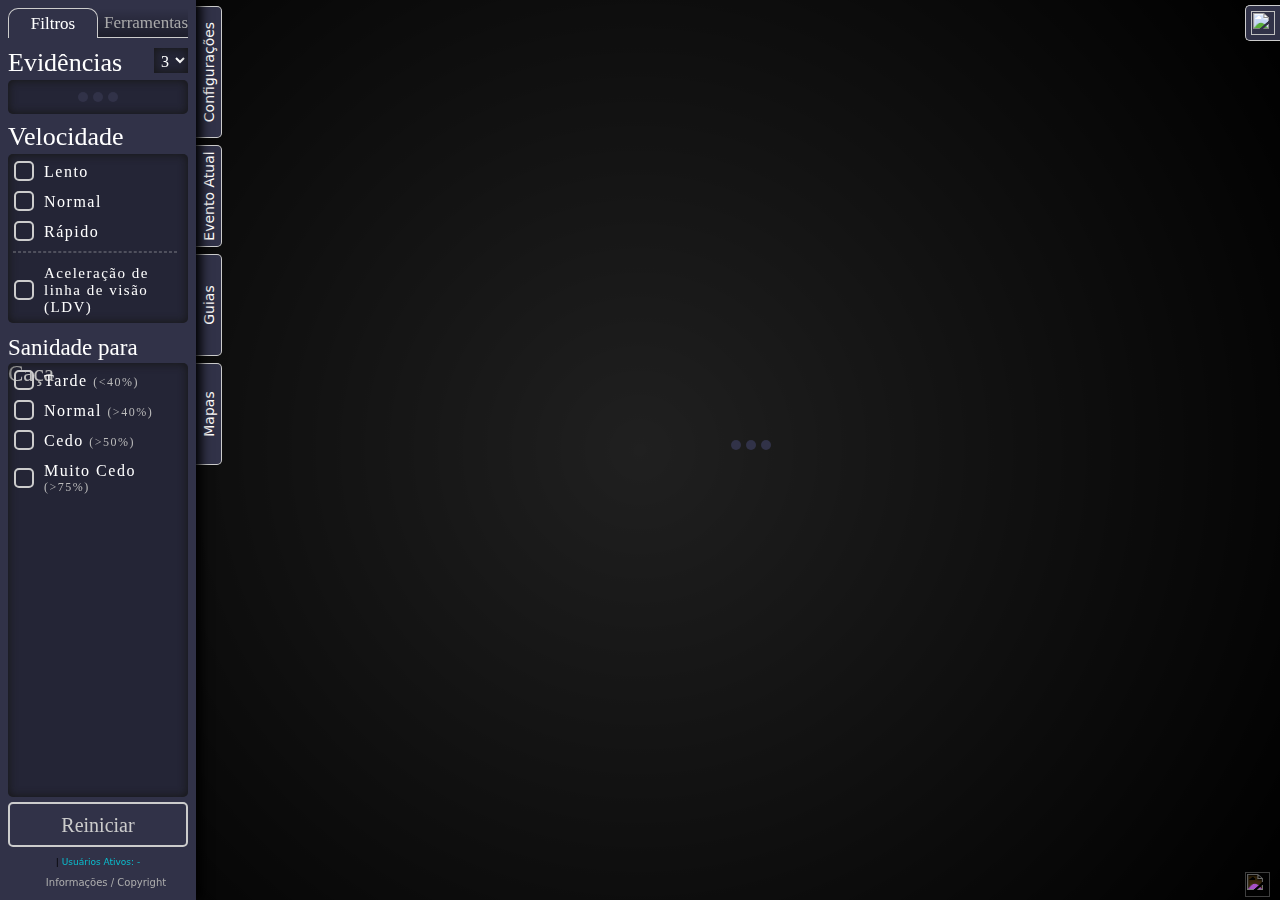
==== index.html @ eca2e96c "Final guides translations" ====
<head>
    <meta charset="UTF-8">
    <title>Guia Phasmophobia - Não oficial</title>
    
    <link rel="icon" type="image/x-icon" href="https://zero-network.net/phasmophobia/static/imgs/favicon.ico">
    <meta name="Description" content="A Guia Não Oficial do Phasmo é o guia definitivo para o popular jogo de terror Phasmophobia. Ela inclui recursos como Localizador de BPM, Link Compartilhado para o Diário, Link para Desktop e mais, para ajudar a tornar suas empreitadas de caça aos fantasmas mais bem-sucedidas." />
    <meta name="viewport" content="user-scalable=0" />
    <script>
        AbortSignal.timeout = ms => {
            const controller = new AbortController();
            setTimeout(() => controller.abort(), ms);
            return controller.signal;
        };
    </script>
    <script src="jquery/jquery-3.6.2.min.js"></script>
    <script src="scripts/ghost_template.js"></script>
    <link rel="stylesheet" href="styles/style.css"/>
    <link rel="stylesheet" href="styles/style-mobile.css"/>
    <link rel="stylesheet" href="wiki/wiki.css" >
    <link rel="stylesheet" href="events/events.css" >
    <link rel="stylesheet" href="styles/sparkles.css" >
</head>

<body>

    <div id="blackout" style="display: none;">
        <div id="info_box">
            <span class="icon" onclick="showInfo()"></span>

            <h3>Precisão dos Dados</h3>
            <div class="info_text">Os dados foram corrigidos e verificados pela última vez pelo Moderador do servidor do Discord do Phasmophobia "Shuee01" em 04/01/2023 (v0.8.0.5). Os dados são mantidos atualizados com as informações verificadas no canal oficial de recursos de caça aos fantasmas #ghost-huntin-resources no Discord do Phasmophobia, que é mantido e mantido preciso por "Shuee01".</div>
            <div class="info_text" style="padding-top: 15px;">As configurações gráficas e uso da GPU/CPU afetarão a velocidade dos sons dos passos no jogo. O que você ouve no jogo pode ser diferente e não corresponder exatamente ao que é ouvido neste guia. Você pode ajustar o 'Deslocamento de Velocidade (offset)' nas configurações para alinhar de forma mais precisa os sons dos passos ao que você ouve no jogo.</div>
            <h3>Direitos Autorais e Avisos de Isenção</h3>
            <div class="info_block">Phasmophobia, o logotipo do Phasmophobia e qualquer informação relacionada ao jogo, imagens ou sons (especificamente sons de passos, grito da banshee e respiração do deogen) são marcas registradas (®) ou marcas comerciais (TM) da Kinetic Games Limited. Todos os recursos utilizados neste site são utilizados com permissão direta da Kinetic Games.<br><br>
                O 'Guia Não Oficial do Phasmophobia' da Zero-Network não é criada nem afiliada à Kinetic Games, seus desenvolvedores ou parceiros. Este serviço é criado por terceiros de forma independente.<br><br>
                Este serviço é desenvolvido como uma ferramenta educacional para a comunidade do Phasmophobia, sem intenção de violação de direitos autorais.<br>
                <hr>
                Aviso de Uso Justo:<br><br>
                Aviso de Direitos Autorais nos termos da Seção 107 da Lei de Direitos Autorais de 1976, que permite o "uso justo" para fins como crítica, comentário, reportagem de notícias, ensino, bolsa de estudos e pesquisa. O uso justo é permitido por estatuto de direitos autorais que, de outra forma, poderia ser considerado como infração.<br>
                <hr>
                O próprio site, seu design, layout, funcionalidade e softwares adicionais são protegidos por direitos autorais de Ty Bayn (Zero-Network).<br><br>
            </div>
            <h3>Reconhecimento</h3>
            <div class="info_image_text">
                <span class="sparkling"><img src="https://zero-network.net/phasmophobia/static/imgs/vip.png"></span>
                <div>O desenvolvedor deste guia (SeverelyZero) recebeu um distintivo VIP no jogo do Criador de Conteúdo Oficial 'JOJOsaysbreee' pela criação deste guia como um recurso comunitário (29/12/2022)</div>
            </div>
            <div class="thankyou_text">
                Um agradecimento especial a @hafwayz, @t_doctor, e JackSkelt pela ajuda com a tradução.<br>
                <strong>Encontrou um bug? Tem ideias? Quer jogar algumas partidas?</strong><br>
                <p class="footer_link">
                    <a class="inline_image_text" style="color: #5865F2;" href="https://discord.gg/afpvC7Bf7Y" target="_blank">
                        <img src="https://assets-global.website-files.com/6257adef93867e50d84d30e2/636e0a6a49cf127bf92de1e2_icon_clyde_blurple_RGB.png" width="25">
                        <strong style="padding-left: 6px;">Entre no servidor 'Zero-Network: Ghost Hunters'</strong>
                    </a>
                </p>
                ou me procure no Discord! @severelyzero
            </div>
            <div class="copyright_text">Copyright © 2023-2024 Ty Bayn (Zero-Network)</div>
        </div>
    </div>

    <div id="blackout_voice" style="display: none;">
        <div id="info_box_voice">
            <span class="icon" onclick="showVoiceInfo()"></span>

            <h3>Comandos de Voz</h3>
            <div class="info_text">Comandos de voz permitem que você controle o guia através da sua voz. Assim que você ativar, o guia começará a ouvir seus comandos de voz e permanecerá ativa entre reinicializações até que você a desative. 
                Por padrão, ela usará o seu microfone padrão, então certifique-se de que está configurado corretamente. 
                O reconhecimento de voz continuará funcionando mesmo se a página não estiver em foco e você estiver usando o mesmo microfone no jogo.</div>
            <div class="info_block" style="margin-top: 10px; overflow-y: scroll; overflow-x: hidden;">
                <strong>Evidências:</strong>
                <ul>
                    <li>"quantidade de evidências &lt;num&gt;" -> Define o número de evidências</li>
                    <li>"marcar evidência &lt;evidence&gt;" -> Marca uma evidência encontrada</li>
                    <li>"descartar evidência &lt;evidência&gt;" -> Descarta uma evidência</li>
                    <li>"resetar evidência &lt;evidência&gt;" -> Reseta o status da evidência</li>
                    <li>"evidência descartada pela mão do macaco &lt;evidência&gt;" -> Isso vai marcar a evidência como descartada pela mão do macaco</li>
                </ul>
                <hr>
                <strong>Velocidade:</strong>
                <ul>
                    
                    <li>"velocidade &lt;velocidade&gt;" -> Marca a velocidade especificada</li>
                    <li>"resetar velocidade &lt;velocidade&gt;" -> Reseta a velocidade especificada</li>
                    <li>"aceleração normal com linha de visão" -> Marca velocidade em linha de visão como sendo normal</li>
                    <li>"aceleração anormal enquanto em linha de visão" -> Marcar como tendo linha de visão</li>
                    <li>"resetar linha de visão" -> Reseta o filtro de linha de visão</li>
                </ul>
                <hr>
                <strong>Sanidade de Caça:</strong>
                <ul>
                    <li>"sanidade de caçada <sanity>" -> Marca a sanidade de caça especificada</li>
                    <li>"resetar sanidade <sanity>" -> Reseta a sanidade de caçada</li>
                </ul>
                <hr>
                <strong>Fantasmas:</strong>
                <ul id="ghost-commands">
                    <li>"descartar parcialmente o fantasma &lt;fantasma&gt;" -> Descarta parcialmente o fantasma</li>
                    <li>"resetar fantasma &lt;fantasma&gt;" -> reseta o status do fantasma (exceto pelos fantasmas ocultados)</li>
                    <li>"selecionar fantasma &lt;fantasma&gt;" -> Seleciona o fantasma especificado</li>
                    <li>"descartar inteiramente o fantasma &lt;fantasma&gt;" -> Descarta inteiramente o fantasma da tela</li>
                    <li>"visualizar fantasma &lt;fantasma&gt;" -> rola até o cartão do fantasma especificado ficar na tela</li>
                </ul>
                <hr>
                <strong>Temporizador:</strong>
                <ul>
                    <li>"iniciar temporizador do incenso" -> Inicia o temporizador do incenso</li>
                    <li>"parar temporizador do incenso" -> Para o temporizador do incenso</li>
                    <li>"iniciar temporizador de tempo de espera de caça" -> Inicia o temporizador de tempo de espera de caça do fantasma</li>
                    <li>"parar temporizador de tempo de espera de caça" -> Para o temporizador de tempo de espera de caça do fantasma</li>
                </ul>
                <hr>
                <strong>Diversos:</strong>
                <ul>
                    <li>"mostrar filtros" ou "mostrar Ferramentas" -> Alterna entre filtros/ferramentas</li>
                    <li>"velocidade do fantasma &lt;por cento&gt;" -> Define o modificador de velocidade do fantasma para 50%, 75%, 100%, 125%, ou 150%</li>
                    <li>"mostrar mapa [&lt;nome do mapa&gt;]" -> Abre a aba de mapas e mostra o mapa</li>
                    <li>"esconder mapa" -> Fecha o mapa</li>
                    <li>"resetar cheat sheet" -> Reseta a Cheat Sheet</li>
                    <li>"parar de detectar voz" -> Interrompe o reconhecimento de voz</li>
                </ul>
            </div>
            <h3>Privacidade dos Dados</h3>
            <div class="info_text">Os comandos de voz são direcionados através da API integrada de Reconhecimento de Fala da Web. Embora o acesso ao microfone seja necessário para esse recurso, sua voz nunca é gravada ou armazenada.</div>
            <div class="copyright_text">Copyright © 2023-2024 Ty Bayn (Zero-Network)</div>
            
        </div>
    </div>

    <div id="settings_box" style="left: -1000px;">
        <div id="settings_tab" onclick="showSettings()">
            Configurações
            <div id="settings_status"></div>
            <div id="dllink_status"></div>
            <div id="voice_recognition_status" class="pulse_animation" style="display:none; background-image: url(imgs/mic.png);"></div>
        </div>
        <span class="icon" onclick="showSettings()"></span>

        <div class="settings_title yfont white">Configurações</div>
        <div class="info_block">
            <div class="modifier_volume yfont white">Volume</div>
            <input type="range" id="modifier_volume" name="volume" 
                min="0" max="100" step="2" default="50" onchange="setVolume();saveSettings();">
            <div class="modifier_volume_labels">
                <div class="modifier_volume_label">0%</div>
                <div class="modifier_volume_label">25%</div>
                <div class="modifier_volume_label">50%</div>
                <div class="modifier_volume_label">75%</div>
                <div class="modifier_volume_label">100%</div>
            </div>
            <div class="modifier_note">
                <input type="checkbox" id="mute_timer_countdown" name="mute_timer_countdown" class="settings_check" onclick="mute('countdown');saveSettings();"><label for="mute_timer_countdown">Silenciar Contagem Regressiva do Temporizador</label>
            </div>
            <div class="modifier_note less_pad">
                <input type="checkbox" id="mute_timer_toggle" name="mute_timer_toggle" class="settings_check" onclick="mute('toggle');saveSettings();"><label for="mute_timer_toggle">Ativar/Desativar Silenciamento do Temporizador</label>
            </div>
            <hr>
            <div class="modifier_volume yfont white">Deslocamento de Velocidade (offset)</div>
            <div id="speed_offset">
                <span id="minus_speed" class="speed_icon" onclick="adjustOffset(-1);setTempo();saveSettings();">-</span>
                <span id="offset_value"> 0% </span>
                <span id="minus_speed" class="speed_icon" onclick="adjustOffset(1);setTempo();saveSettings();">+</span></div>
            <div class="modifier_note">(Ajustar a velocidade dos passos)</div>
            <hr>
            <div class="modifier_volume yfont white">Lógica do Filtro de Velocidade</div>
            <div class="speed_logic_select">
                <span>OU (OR)</span>
                <label for="speed_logic_type" onchange="filter();saveSettings();">
                    <input type="checkbox" name="" id="speed_logic_type">
                    <div class="toggle"></div>
                </label>
                <span>E (AND)</span>
            </div>
            <hr>
            <div class="modifier_volume yfont white">BPM para m/s</div>
            <div class="speed_logic_select">
                <span>Exato</span>
                <label for="bpm_type" onchange="bpm_calc(true);saveSettings();">
                    <input type="checkbox" name="" id="bpm_type">
                    <div class="toggle"></div>
                </label>
                <span>Arredondado</span>
            </div>
            <hr>
            <div class="modifier_volume yfont white">Comandos de Voz</div>
            <div class="journal_link vc_link">
                <div class="journal_link_buttons">
                    <button id="start_voice" class="journal_link_button" onclick="start_voice()">Ativado</button>
                    <button id="stop_voice" class="journal_link_button" onclick="stop_voice()" disabled>Desativado</button>
                </div>
            </div>
            <div id="voice_recognition_note" class="modifier_note"><div onclick="showVoiceInfo()" class="link_hover">Comandos e Informações &#187;</div></div>
            <hr>
            <div class="modifier_volume yfont white">Link Compartilhado para o Diário</div>
            <div class="journal_link">
                <input type="text" placeholder="XXXXXX" id="room_id" class="text" value="Connecting..." disabled style="color:#444;">
                <div id="room_id_cover" class="copy_cover" style="display:none;">Copiado!</div>
                <img class="clipboard_icon" src="imgs/copy.png" onclick="copy_url_code()">
                <div class="journal_link_buttons">
                    <button id="room_id_create" class="journal_link_button" style="display: none;" onclick="create_room()">Criar</button>
                    <button id="room_id_link" class="journal_link_button" style="display: none;" onclick="link_room()">Entrar</button>
                    <button id="room_id_disconnect" class="journal_link_button" style="display: none;" onclick="disconnect_room()">Desconectar</button>
                </div>
            </div>
            <div id="room_id_note" class="modifier_note">(STATUS: Não conectado)</div>
            <hr>
            <div class="modifier_volume yfont white">
                Desktop Link
                <a class="download" href="assets/ZN-Desktop-Link-Installer-v2.4.0.msi" download="ZN-Desktop-Link-Installer-v2.4.0.msi"><img class="download_icon" src="imgs/download.png" alt="Download ZN-Desktop-Link"></a>
            </div>
            <div class="journal_link">
                <input type="text" placeholder="DL-XXXXX" id="link_id" class="text" value="DL-XXXXX" disabled style="color:#444;">
                <div id="link_id_cover" class="copy_cover" style="display:none;">Copiado!</div>
                <img class="clipboard_icon" src="imgs/copy.png" onclick="copy_code()">
                <div class="journal_link_buttons">
                    <button id="link_id_create" class="journal_link_button" style="display: none;" onclick="create_link()">Criar</button>
                    <button id="link_id_disconnect" class="journal_link_button" style="display: none;" onclick="disconnect_link()">Desconectar</button>
                </div>
            </div>
            <div id="link_id_note" class="modifier_note">(STATUS: Não vinculado)</div>
        </div>
        <div id="session">-</div>
    </div>

    <div id="event_box" style="left:-182px;">
        <div id="event_tab" onclick="showEvent()">Evento Atual</div>
        <span class="icon" onclick="showEvent()"></span>
        <div class="settings_title yfont white">Evento Atual</div>
        <div class="info_block">
            <div id="event_title">Sem eventos ocorrendo!</div>
            <hr>
            <div id="event_details">
                Fique de olho no próximo update!
            </div>
        </div>
    </div>

    <div id="wiki_box" style="left: -1000px;">
        <div id="wiki_tab" onclick="showWiki();setFlicker();">Guias<div id="guide_tab_footstep" style="display: none;"></div></div>
        <span class="icon" onclick="showWiki();setFlicker();"></span>
        <div class="settings_title yfont white">Guias</div>
        <div id="wiki-body" class="info_block"></div>
    </div>

    <div id="maps_box" style="left: -1000px;">
        <div id="maps_tab" onclick="showMaps()">Mapas</div>
        <span class="icon" onclick="showMaps()"></span>

        <div class="maps_title yfont white">Mapas</div>
        <div class="maps_image" onmouseenter="zoomMap(this)" onmouseleave="unZoomMap(this)" onmousemove="moveZoom(this,event)">
            <div class="map_image"></div>
            <div class="hover_zoom">+ Passe o mouse para ampliar</div>
        </div>
        <div class="maps_credit">As imagens do mapa pertencem a <a href="https://www.reddit.com/user/Fantismal" target="_blank">Fantismal</a> (<a href="https://imgur.com/a/iEI0tJo" target="_blank">Images</a>)</div>
        <div id="maps_list" class="maps_buttons"></div>
    </div>

    <div id="lang_blackout" style="display: none;"></div>
    <div id="language_box" style="right:-176px;">
        <div id="language_tab" onclick="showLanguage();">
            <img src="imgs/langauge.png" width="24px" id="feed_icon_img"/>
        </div>
        <span class="icon" onclick="showLanguage()"></span>
        <div class="settings_title yfont white">
            <select name="language" id="language" class="language" onchange="loadLanguage();">
            </select>
        </div>
    </div>

    <div class="data">
        <div class="menu">
            <div class="tools-filter-buttons">
                <button id="show_filter_button" class="filter_tool_button filter_tool_button_live">Filtros</button>
                <button id="show_tool_button" class="filter_tool_button filter_tool_button_back" onclick="toggleFilterTools()">Ferramentas</button>
            </div>
            <div id="tools-content" class="tools-content" style="display: none;">
                <div class="timer_title yfont white">
                    Temporizadores
                </div>
                <div class="timers">
                    <div class="timer_block">
                        <div class="modifier_smudge_timer yfont white" onclick="toggle_timer()">Temporizador de Incenso</div>
                        <div class="line_labels" onclick="toggle_timer();send_timer();">
                            <div class="spirit_line_label">Spirit</div>
                            <div class="demon_line_label">Demon</div>
                        </div>
                        <div id="progress" onclick="toggle_timer();send_timer();">
                            <img src="imgs/play.png" id="play_button" class="play_button">
                            <div id="progressBar">
                                <div id="progressBarInner" class="bar"></div>
                                <div class="demon_line"></div>
                                <div class="ghost_line"></div>
                                <div class="spirit_line"></div>
                            </div>
                        </div>
                        <div id="time_left" onclick="toggle_timer();send_timer();">
                            <span id="minute">03</span>:<span id="second">00</span>
                        </div>
                        <div class="modifier_note_2" onclick="toggle_timer();send_timer();">(Aperte 'T' para iniciar/parar)</div>
                    </div>
                    <hr>
                    <div class="timer_block">
                        <div class="modifier_smudge_timer yfont white" onclick="toggle_cooldown_timer()">Temporizador de Espera</div>
                        <div class="line_labels" onclick="toggle_cooldown_timer();send_cooldown_timer();">
                            <div class="cooldown_demon_line_label">Demon</div>
                        </div>
                        <div id="cooldownProgress" onclick="toggle_cooldown_timer();send_cooldown_timer();">
                            <img src="imgs/play.png" id="play_cooldown_button" class="play_button">
                            <div id="cooldownProgressBar">
                                <div id="cooldownProgressBarInner" class="bar"></div>
                                <div class="ghost_line"></div>
                                <div class="demon_line"></div>
                            </div>
                        </div>
                        <div id="time_left_cooldown" onclick="toggle_cooldown_timer();send_cooldown_timer();">
                            <span id="minute_cooldown">00</span>:<span id="second_cooldown">25</span>
                        </div>
                        <div class="modifier_note_2" onclick="toggle_cooldown_timer();send_cooldown_timer();">(Aperte 'H' para iniciar/parar)</div>
                    </div>
                </div>
                <div class="modifier_title yfont white">
                    Ferramentas
                </div>
                <div class="modifier">
                    <div class="modifier_ghost_speed yfont white">Velocidade do Fantasma</div>
                    <input type="range" id="ghost_modifier_speed" name="volume" 
                        min="0" max="4" step="1" default="2" onchange="setTempo();bpm_calc(true);saveSettings();send_state();">
                    <div class="modifier_ghost_speed_labels">
                        <div class="modifier_ghost_speed_label">50%</div>
                        <div class="modifier_ghost_speed_label">75%</div>
                        <div class="modifier_ghost_speed_label">100%</div>
                        <div class="modifier_ghost_speed_label">125%</div>
                        <div class="modifier_ghost_speed_label">150%</div>
                    </div>
                    <div class="modifier_sound_select">
                        <img src="imgs/footsteps.png">
                        <select id="modifier_sound_type" onchange="setSoundType();saveSettings();">
                            <option value=0 selected>Padrão</option>
                            <option value=1>Asfalto / Concreto</option>
                            <option value=2>Carpete</option>
                            <option value=3>Cascalho / Grama</option>
                            <option value=4>Madeira</option>
                            <option value=5>Metrônomo</option>
                        </select>
                    </div>
                    <div class="modifier_note">(Clique <span class="sound" onclick="toggleSound(1.7,'spirit0')">&#128266;</span> nas cartas para ouvir os passos)</div>
                    <hr>
                    <div class="modifier_bpm_finder yfont white">Localizador de BPM</div>
                    <button id="tap" class="yfont" onclick="bpm_tap()">
                        <div id="input_bpm">0<br>bpm</div>
                        <div>Toque<div class="tap_note">(ou aperte 'F')</div></div>
                        <div id="input_speed">0<br>m/s</div>
                    </button>
                    <canvas id="bpm_hist" height="85" width="150"></canvas>
                    <div id="tap_viz"></div>
                    <div class="legend">
                        <div class="legend_box" style="box-shadow: 0px 0px 4px 1px #dbd994"></div>
                        <div class="modifier_note_2">Corresponde a<br>velocidade base</div>
                    </div>
                    <div class="legend">
                        <div class="legend_box" style="box-shadow: -3px 0px 2px -1px #dbd994;"></div>
                        <div class="modifier_note_2">Possível Velocidade em LdV</div>
                    </div>                    
                    <div class="modifier_note_2">(Aperte 'R' para reiniciar)</div>
                    <div class="modifier_note_3">Veja "Guias >> Caça >> Velocidade & Linha de visão (LdV)" para informações sobre como ler o gráfico</div>
                </div>
            </div>
            <div id="filter-content" class="filter-content">
                <div class="evidence_title yfont white">
                    Evidências <select name="num_evidence" id="num_evidence" class="num_evidence" onchange="filter();flashMode();saveSettings();">
                        <option value="3">3</option>
                        <option value="2">2</option>
                        <option value="1">1</option>
                        <option value="0">0</option>
                    </select>
                </div>
                <div id="game_mode" class="yfont white" style="display:none;">Insanidade</div>
                <div id="evidence" class="evidence">
                    <div class="dot-flashing"></div>
                </div>

                <div class="speed_title yfont white">
                    Velocidade
                </div>
                <div class="speed">
                    <button id="Lento" class="tricheck white" name="speed" onclick="dualstate(this)" value="Lento">
                        <div id="checkbox" class="neutral"><span class="icon"></span></div>
                        <div class="label">Lento</div>
                    </button>
                    <button id="Normal" class="tricheck white" name="speed" onclick="dualstate(this)" value="Normal">
                        <div id="checkbox" class="neutral"><span class="icon"></span></div>
                        <div class="label">Normal</div>
                    </button>
                    <button id="Rápido" class="tricheck white" name="speed" onclick="dualstate(this)" value="Rápido">
                        <div id="checkbox" class="neutral"><span class="icon"></span></div>
                        <div class="label">Rápido</div>
                    </button>
                    <hr>
                    <button id="LOS" class="tricheck white" name="los" onclick="tristate(this)" value="LOS">
                        <div id="checkbox" class="neutral"><span class="icon"></span></div>
                        <div class="label label-font-s">Aceleração de linha de visão (LDV)</div>
                    </button>
                </div>
                <div class="hunt_sanity_title yfont white">
                    Sanidade para Caça
                </div>
                <div class="hunt_sanity">
                    <button id="Tarde" class="tricheck white" name="hunt-sanity" onclick="dualstate(this,false,true)" value="Tarde">
                        <div id="checkbox" class="neutral"><span class="icon"></span></div>
                        <div class="label">Tarde <span class="hunt_sanity_num">(&lt;40%)</span></div>
                    </button>
                    <button id="Average" class="tricheck white" name="hunt-sanity" onclick="dualstate(this,false,true)" value="Average">
                        <div id="checkbox" class="neutral"><span class="icon"></span></div>
                        <div class="label">Normal <span class="hunt_sanity_num">(>40%)</span></div>
                    </button>
                    <button id="Cedo" class="tricheck white" name="hunt-sanity" onclick="dualstate(this,false,true)" value="Cedo">
                        <div id="checkbox" class="neutral"><span class="icon"></span></div>
                        <div class="label">Cedo <span class="hunt_sanity_num">(>50%)</span></div>
                    </button>
                    <button id="MuitoCedo" class="tricheck white" name="hunt-sanity" onclick="dualstate(this,false,true)" value="MuitoCedo">
                        <div id="checkbox" class="neutral"><span class="icon"></span></div>
                        <div class="label">Muito Cedo <span class="hunt_sanity_num">(>75%)</span></div>
                    </button>
                </div>

            </div>
            <div id="active-users"><span id="current-version-label"></span> | <span id="active-users-label">Usuários Ativos: -</span></div>
            <div class="copyright" onclick="showInfo()"><img class="question" src="imgs/question.png"> Informações / Copyright</div>
            <button id="reset" class="yfont standard_reset" onclick="reset()" onmouseenter="checkResetButton()" onmouseleave="resetResetButton()">Reiniciar</button>

        </div>

        <div id="cards" class="cards"><div class="dot-flashing"></div></div>
    </div>

    <div id="domovoi" style="display: none;">
        <div id="domovoi-text" style="display: none;">Olá! Eu sou Domo!</div>
        <img id="domovoi-img" src="imgs/domovoi.png" onmouseenter="domovoi_show_last()" onmouseleave="domovoi_hide_last()" ondblclick="domovoi_print_logs()">
    </div>
    <div id="eye" onclick="revive()"><img src="imgs/eye.png"></div>


    <script>
        mquery = window.matchMedia("screen and (pointer: coarse) and (max-device-width: 600px)")
        if(mquery.matches){
            document.getElementById("settings_box").style.left = "calc(-60% - 40px)";
            document.getElementById("event_box").style.left = "calc(-60% - 40px)";
            document.getElementById("wiki_box").style.left = "calc(-60% - 40px)";
            document.getElementById("maps_box").style.left = "calc(-60% - 40px)";
        }
        else{
            document.getElementById("settings_box").style.left = "-32px";
            document.getElementById("event_box").style.left = "-182px";
            document.getElementById("wiki_box").style.left = "-182px";
            document.getElementById("maps_box").style.left = "-388px";
        }
    </script>
    <script src="scripts/metronome.js"></script>
    <script src="scripts/timer.js"></script>
    <script src="wiki/wiki.js"></script>
    <script src="scripts/filter.js"></script>
    <script src="scripts/wslink.js"></script>
    <script src="scripts/zn.js"></script>
    <script src="events/events.js"></script>
    <script src="scripts/voice_pt.js"></script>
    <script src="scripts/voice_recognition.js"></script>
    <script src="scripts/sparkles.js"></script>
    <script>
        $(window).on('load', function() {
            let load_wiki = new Promise((resolve, reject) => {
                $("#wiki-body").load("wiki/wiki.html")
                resolve("Ghost data loaded")
            })
            Promise.all([load_wiki])
            .then(x => {
                loadAllAndConnect()
                if(getCookie("voice_recognition_on")){
                    start_voice()
                }
                setInterval(function(){
                    if(!document.hidden){
                        try{heartbeat()} catch(Error){console.error("Heartbeat failed!")}
                    }
                }, 300000)
            })
        });
    </script>

</body>
---- styles/style.css ----
@font-face {
    font-family: 'Unutterable';
    src: url('fonts/unutterable.ttf');
}

@font-face {
    font-family: 'Yahfie';
    src: url('fonts/yahfie.ttf');
}

::-webkit-scrollbar {
    width: 3px;
}

::-webkit-scrollbar-track {
    background: none 
}

::-webkit-scrollbar-thumb {
    background: #ffffff60; 
}

::-webkit-scrollbar-thumb:hover {
    background: #555; 
}

body{
    background-image: radial-gradient(circle, rgba(0,0,0,0.75), rgba(0,0,0,1)), url('https://zero-network.net/phasmophobia/static/imgs/background.jpg');
    background-repeat: no-repeat;
    background-attachment: fixed;
    background-position: center;
    background-size: cover;
    font-family: system-ui, -apple-system, BlinkMacSystemFont, 'Segoe UI', Roboto, Oxygen, Ubuntu, Cantarell, 'Open Sans', 'Helvetica Neue', sans-serif;
}

hr{
    border: 1px dashed rgba(204, 204, 204, 0.26);
    margin: 5px;
    width: 90%;
}

.title{
    font-size: 30px;
    padding-top: 20px;
}

.phasfont{
    font-family:"Unutterable";
    letter-spacing: 1;
}

.yfont{
    font-family:"Yahfie";
}

.white{
    color: white;
}

@media screen and (pointer: fine),screen and (pointer: coarse) and (min-device-width: 601px) {

    #blackout, #blackout_voice{
        position: fixed;
        background: rgba(0,0,0,0.9);
        left: 0;
        top: 0;
        width: 100%;
        height: 100%;
        display: flex;
        flex-direction: row;
        flex-wrap: wrap;
        justify-content: center;
        align-content: center;
        z-index: 110;
    }

    #settings_box{
        position: fixed;
        top: 0;
        z-index: 2;
        width: 200px;
        height: 100%;
        background-color: #313248;
        display: flex;
        flex-direction: column;
        flex-wrap: nowrap;
        align-content: stretch;
        align-items: flex-start;
        color: #fff;
        padding: 5px 8px 5px 20px;
        font-size: 14px;
        transition: left 0.5s ease;
    }

    #settings_tab{
        position: absolute;
        transform: rotate(-90deg);
        height: 15px;
        width: 120px;
        text-align: center;
        top: 59px;
        right: -79px;
        background-color: #313248;
        padding: 5px;
        cursor: pointer;
        border-style: solid;
        border-color: #ccc;
        border-width: 0px 1px 1px 1px;
        border-radius: 0px 0px 5px 5px;
    }

    #settings_status, #discord_link_status{
        width: 5px;
        height: 25px;
        border-radius: 0px 0px 15px 0px;
        top: 0px;
        right: 0px;
        position: absolute;
    }

    #dllink_status{
        width: 5px;
        height: 25px;
        border-radius: 0px 0px 0px 0px;
        top: 0px;
        right: 6px;
        position: absolute;
    }

    #voice_recognition_status{
        background-size: cover;
        background-repeat: no-repeat;
        transform: rotate(90deg);
        width: 16px;
        height: 16px;
        top: 7px;
        left: 4px;
        position: absolute;
        
    }

    .pulse_animation{
        animation: mic_pulse 3s infinite;
    }

    @keyframes mic_pulse{
        0% {
            filter: opacity(1);
            -webkit-filter: opacity(1);
        }
        50% {
            filter: opacity(0.5);
            -webkit-filter: opacity(0.3);
        }
        100% {
            filter: opacity(1);
            -webkit-filter: opacity(1);
        }
    }

    .connected{
        background: #2ccc29;
    }

    .pending{
        background: #b5c710;
    }

    .error{
        background: #db4d48;
    }

    .download{
        position: absolute;
        right: 0;
        bottom: 0;
    }

    .download_icon{
        width: 20px;
        cursor: pointer;
    }

    .download_icon:hover{
        filter: opacity(0.5);
    }

    #event_box{
        position: fixed;
        top: 0;
        z-index: 1;
        width: 350px;
        height: 100%;
        background-color: #313248;
        display: flex;
        flex-direction: column;
        flex-wrap: nowrap;
        align-content: stretch;
        align-items: flex-start;
        color: #fff;
        padding: 5px 8px 5px 20px;
        font-size: 14px;
        transition: left 0.5s ease;
    }

    #event_tab{
        position: absolute;
        transform: rotate(-90deg);
        height: 15px;
        width: 90px;
        text-align: center;
        top: 183px;
        right: -64px;
        background-color: #313248;
        padding: 5px;
        cursor: pointer;
        border-style: solid;
        border-color: #ccc;
        border-width: 0px 1px 1px 1px;
        border-radius: 0px 0px 5px 5px;
    }

    #wiki_box{
        position: fixed;
        top: 0;
        z-index: 1;
        width: 350px;
        height: 100%;
        background-color: #313248;
        display: flex;
        flex-direction: column;
        flex-wrap: nowrap;
        align-content: stretch;
        align-items: flex-start;
        color: #fff;
        padding: 5px 8px 5px 20px;
        font-size: 14px;
        transition: left 0.5s ease;
    }

    #wiki_tab{
        position: absolute;
        transform: rotate(-90deg);
        height: 15px;
        width: 90px;
        text-align: center;
        top: 292px;
        right: -64px;
        background-color: #313248;
        padding: 5px;
        cursor: pointer;
        border-style: solid;
        border-color: #ccc;
        border-width: 0px 1px 1px 1px;
        border-radius: 0px 0px 5px 5px;
    }

    #guide_tab_footstep{
        background-image: url(../imgs/footsteps-bpm.png);
        width: 20px;
        height: 20px;
        background-size: cover;
        transform: rotate(90deg);
        position: absolute;
        bottom: 2px;
        left: 5px;
    }

    #maps_box{
        position: fixed;
        top: 0;
        z-index: 1;
        width: 556px;
        min-width: 556px;
        height: 100%;
        background-color: #313248;
        display: flex;
        flex-direction: column;
        flex-wrap: nowrap;
        align-content: stretch;
        align-items: flex-start;
        color: #fff;
        padding: 5px 8px 5px 20px;
        font-size: 14px;
        transition: left 0.5s ease, width 0.5s ease;
    }

    #maps_tab{
        position: absolute;
        transform: rotate(-90deg);
        height: 15px;
        width: 90px;
        text-align: center;
        top: 401px;
        right: -64px;
        background-color: #313248;
        padding: 5px;
        cursor: pointer;
        border-style: solid;
        border-color: #ccc;
        border-width: 0px 1px 1px 1px;
        border-radius: 0px 0px 5px 5px;
    }

    #lang_blackout{
        position: fixed;
        width: 100%;
        height: 100%;
        background: rgba(0,0,0,0.9);
        left: 0;
        top: 0;
        z-index: 10;
    }

    #language_box{
        position: fixed;
        top: 5px;
        z-index: 1;
        width: 160px;
        height: 24px;
        background-color: #313248;
        display: flex;
        flex-direction: column;
        flex-wrap: nowrap;
        align-content: stretch;
        align-items: flex-start;
        color: #fff;
        padding: 5px 8px 5px 8px;
        font-size: 14px;
        transition: right 0.5s ease;
    }

    #language_tab{
        position: absolute;
        height: 24px;
        width: 24px;
        text-align: center;
        top: 0px;
        left: -35px;
        background-color: #313248;
        padding: 5px;
        cursor: pointer;
        border-style: solid;
        border-color: #ccc;
        border-width: 1px 0px 1px 1px;
        border-radius: 5px 0px 0px 5px;
    }

    .settings_title{
        font-size: 26px;
        margin: 2px 0px 10px 0px;
    }

    #settings_box .icon, #discord_link_box .icon, #event_box .icon, #wiki_box .icon, #maps_box .icon, #news_box .icon, #language_box .icon{
        position: absolute;
        top: 5px;
        right: 4px;
        width: 23px;
        height:23px;
        -ms-transform: rotate(45deg); /* IE 9 */
        -webkit-transform: rotate(45deg); /* Chrome, Safari, Opera */
        transform: rotate(45deg);
        cursor: pointer;
    }

    #settings_box .icon:before, #discord_link_box .icon:before, #event_box .icon:before, #wiki_box .icon:before, #maps_box .icon:before, #news_box .icon:before, #language_box .icon:before{
        content:"";
        position: absolute;
        width:3px;
        height:15px;
        background-color:#fff;
        left:10px;
        top:4px;
    }

    #settings_box .icon:after, #discord_link_box .icon:after, #event_box .icon:after, #wiki_box .icon:after, #maps_box .icon:after, #news_box .icon:after, #language_box .icon:after{
        content:"";
        position: absolute;
        width:15px;
        height:3px;
        background-color:#fff;
        left:4px;
        top:10px;
    }

    #settings_box .info_block, #discord_link_box .info_block, #event_box .info_block, #wiki_box .info_block{
        display: flex;
        flex-direction: column;
        z-index: 2;
        box-shadow: inset 0 0 10px #161615;
        background: rgba(0,0,0,0.25);
        align-items: center;
        width: 100%;
        padding-bottom: 20px;
        user-select: none;
        overflow-y: scroll;
        overflow-x: hidden;
        margin-bottom: 13px;
        border-radius: 5px;
    }

    .less_pad{
        padding-top: 0px !important;
    }

    .settings_check{
        margin-left: 0 !important;
        height: 10px;
        cursor: pointer;
    }

    #news_box .info_block {
        display: flex;
        flex-direction: column;
        z-index: 2;
        box-shadow: inset 0 0 10px #161615;
        background: rgba(0,0,0,0.25);
        align-items: flex-start;
        width: 100%;
        padding-bottom: 20px;
        user-select: none;
        overflow-y: scroll;
        overflow-x: hidden;
        margin-bottom: 13px;
        border-radius: 5px;
    }

    #speed_offset{
        font-size: 20px;
        margin-top: 5px;
        font-weight: bold;
    }

    .speed_icon{
        display: inline-block;
        background: #FFF;
        border-radius: 15px;
        color: #444;
        width: 25px;
        height: 25px;
        text-align: center;
        margin: 0;
        padding: 0;
        cursor: pointer;
    }

    .speed_icon:hover{
        background-color: #747474;
    }

    #info_box, #info_box_voice{
        z-index: 100;
        width: 600px;
        height: auto;
        max-height: calc(100vh - 100px);
        background-color: #313248;
        border-radius: 5px;  
        display: flex;
        flex-direction: column;
        position: relative;
        flex-wrap: nowrap;
        align-content: stretch;
        align-items: flex-start;
        color: #fff;
        padding: 20px;
        overflow-y: scroll;
        font-size: 12px;
    }

    #info_box .icon, #info_box_voice .icon{
        position: absolute;
        top: 10px;
        right: 10px;
        width: 23px;
        height:23px;
        -ms-transform: rotate(45deg); /* IE 9 */
        -webkit-transform: rotate(45deg); /* Chrome, Safari, Opera */
        transform: rotate(45deg);
        cursor: pointer;
    }

    #info_box .icon:before, #info_box_voice .icon:before{
        content:"";
        position: absolute;
        width:3px;
        height:15px;
        background-color:#fff;
        left:10px;
        top:4px;
    }

    #info_box .icon:after, #info_box_voice .icon:after{
        content:"";
        position: absolute;
        width:15px;
        height:3px;
        background-color:#fff;
        left:4px;
        top:10px;
    }

    #info_box h3, #info_box_voice h3{
        margin-bottom: 8px;
    }

    #info_box .info_block, #info_box_voice .info_block{
        font-family: 'Courier New', Courier, monospace;
        box-shadow: inset 0 0 10px #161615;
        background: rgba(0,0,0,0.25);
        padding: 10px;
        height: fit-content;
        width: calc(100% - 20px);
        font-size: 11px;
        
    }

    #info_box_voice .info_block li{
        padding-bottom: 5px !important;
    }

    #info_box .info_block hr, #info_box_voice .info_block hr{
        width: calc(100% - 10px);
        margin-top: 15px;
        margin-bottom: 15px;
    }

    #info_box .info_text, #info_box_voice .info_text{
        margin-left: 10px;
        display: flex;
        flex-direction: row;
        flex-wrap: nowrap;
        align-items: center;
    }

    #info_box .info_image_text{
        margin-left: 10px;
        display: grid;
        align-content: center;
        grid-template-columns: 80px auto;
        align-items: center;
    }

    .info_image_text img{
        margin-right: 20px;
        max-height: 60px;
        max-width: 60px;
        filter: drop-shadow(2px 2px 2px black);
        position: relative;
        z-index: -1;
    }

    #info_box .copyright_text, #info_box_voice .copyright_text{
        margin-top: 10px;
        text-align: center;
        align-self: center;
        font-size: 11px;   
    }

    #info_box .thankyou_text, #info_box_voice .thankyou_text{
        color: #ffffffa0;
        margin-top: 25px;
        text-align: center;
        align-self: center;
        font-size: 10px;
        line-height: 15px;
    }

    input[type="range"] {
        margin-left: 0;
        -webkit-appearance: none;
        margin: 10px 0px;
    }
    input[type=range]:focus {
        outline: none;
    }
    input[type=range]::-webkit-slider-runnable-track {
        width: 100%;
        height: 5px;
        cursor: pointer;
        animate: 0.2s;
        box-shadow: 0px 0px 0px #000000;
        background: #ffffff60;
        border-radius: 1px;
        border: 0px solid #000000;
    }
    input[type=range]::-webkit-slider-thumb {
        box-shadow: 0px 0px 0px #000000;
        border: 1px solid #ffffff60;
        height: 16px;
        width: 16px;
        border-radius: 25px;
        background: #ccc;
        cursor: pointer;
        -webkit-appearance: none;
        margin-top: -7px;
    }
    input[type=range]:focus::-webkit-slider-runnable-track {
        background: #ffffff60;
    }
    input[type=range]::-moz-range-track {
        width: 100%;
        height: 5px;
        cursor: pointer;
        animate: 0.2s;
        box-shadow: 0px 0px 0px #000000;
        background: #ffffff60;
        border-radius: 1px;
        border: 0px solid #000000;
    }
    input[type=range]::-moz-range-thumb {
        box-shadow: 0px 0px 0px #000000;
        border: 1px solid #ffffff60;
        height: 16px;
        width: 16px;
        border-radius: 25px;
        background: #ccc;
        cursor: pointer;
    }
    input[type=range]::-ms-track {
        width: 100%;
        height: 5px;
        cursor: pointer;
        animate: 0.2s;
        background: transparent;
        border-color: transparent;
        color: transparent;
    }
    input[type=range]::-ms-fill-lower {
        background: #ffffff60;
        border: 0px solid #000000;
        border-radius: 2px;
        box-shadow: 0px 0px 0px #000000;
    }
    input[type=range]::-ms-fill-upper {
        background: #ffffff60;
        border: 0px solid #000000;
        border-radius: 2px;
        box-shadow: 0px 0px 0px #000000;
    }
    input[type=range]::-ms-thumb {
        margin-top: 1px;
        box-shadow: 0px 0px 0px #000000;
        border: 1px solid #ffffff60;
        height: 16px;
        width: 16px;
        border-radius: 25px;
        background: #ccc;
        cursor: pointer;
    }
    input[type=range]:focus::-ms-fill-lower {
        background: #ffffff60;
    }
    input[type=range]:focus::-ms-fill-upper {
        background: #ffffff60;
    }

    .data{
        width: 100%;
        height: 100%;
        display: grid;
        grid-template-columns: 180px auto;
    }

    .menu{
        grid-column: 1;
       display: grid;
        width:100%;
        max-height: calc(100vh - 16px);
        grid-template-rows: 40px auto 55px 20px 20px;
        background-color: #313248;
        margin: -8px;
        padding: 8px;
        box-shadow: 5px 0px 10px 0px #000;
        z-index: 2;
    }

    .tools-filter-buttons{
        grid-row: 1;
        display: flex;
        flex-direction: row;
        flex-wrap: nowrap;
        justify-content: space-evenly;
    }

    .filter_tool_button{
        cursor: pointer;
        width: 50%;
        margin-bottom: 10px;
        font-family: 'Yahfie';
        font-size: 17px;
    }

    .filter_tool_button_live{
        border-left: 1px solid #ccc;
        border-top: 1px solid #ccc;
        border-right: 1px solid #ccc;
        border-bottom: none;
        background: none;
        color: #fff;
        border-radius: 10px 10px 0px 0px;
    }

    .filter_tool_button_back{
        border-left: none;
        border-top: none;
        border-right: none;
        border-bottom: 1px solid #ccc;
        background: none;
        background-image: linear-gradient(rgba(0 0 0 / 0%), rgb(0 0 0 / 40%));
        transition: 0.3s;
        color: #aaa;
    }

    .filter_tool_button_back:hover{
        background-image: linear-gradient(rgba(0 0 0 / 0%), rgb(204 204 204 / 40%));
    }

    .tools-content{
        grid-row: 2;
        display: grid;
        width:100%;
        grid-template-rows: 32px min-content 40px auto;
        overflow-y: auto;
    }

    .spin_hide{
        animation-name: spinhide;
        animation-duration: 150ms;
        animation-timing-function: linear;
        animation-fill-mode: forwards;
    }

    @keyframes spinhide {
        from {
            transform: rotateY(0deg);
        }
        to{
            transform: rotateY(90deg);
        }
    }

    .spin_show{
        animation-name: spinshow;
        animation-duration: 150ms;
        animation-timing-function: linear;
        animation-fill-mode: forwards;
    }

    @keyframes spinshow {
        from {
            transform: rotateY(270deg);
        }
        to{
            transform: rotateY(360deg);
        }
    }

    .timer_title{
        grid-column: 1;
        grid-row: 1;
        font-size: 26px;
        z-index: 2;
    }

    .modifier_title{
        grid-column: 1;
        grid-row: 3;
        font-size: 26px;
        z-index: 2;
        margin-top: 8px;
    }

    .timers{
        grid-column: 1;
        grid-row: 2;
        font-size: 30px;
        text-align: center;
        display: flex;
        flex-direction: column;
        z-index: 2;
        box-shadow: inset 0 0 10px #161615;
        background: rgba(0,0,0,0.25);
        align-items: center;
        border-radius: 5px;
        padding: 2px 4px 10px 4px;
    }

    .timer_block{
        width: 100%;
    }

    .modifier{
        grid-column: 1;
        grid-row: 4;
        font-size: 30px;
        text-align: center;
        display: flex;
        flex-direction: column;
        z-index: 2;
        box-shadow: inset 0 0 10px #161615;
        background: rgba(0,0,0,0.25);
        align-items: center;
        border-radius: 5px;
        padding: 2px 4px 10px 4px;
    }

    .modifier_ghost_speed, .modifier_bpm_finder{
        font-size: 14px;
        letter-spacing: 1px;
        padding: 10px 10px 0px 10px;
    }

    .modifier_smudge_timer{
        font-size: 14px;
        letter-spacing: 1px;
        padding: 10px;
    }

    #ghost_modifier_speed, #modifier_volume{
        width: 90%;
        margin-left: 2%;
        background: none;
    }

    .modifier_ghost_speed_labels{
        display: flex;
        justify-content: space-between;
        width: 92%;
        padding-top: 2px;
    }

    .modifier_ghost_speed_label{
        color: #fff;
        font-size: 10px;
        rotate: 320deg;
    }

    .modifier_note{
        color: #ffffffa0;
        font-size: 10px;
        padding-top: 10px;
        margin: 0px 10px;
        display: flex;
        align-items: center;
    }

    .modifier_note_2{
        color: #ffffffa0;
        font-size: 10px;
    }

    .modifier_note_3{
        color: #a9a9a9a0;
        font-size: 8px;
        padding: 2px;
    }

    .timer_div{
        width: 100%;
    }

    .modifier_sound_select{
        display: flex;
        padding-top: 10px;
    }

    .modifier_sound_select img{
        height: 20px;
        filter: invert(1);
        padding: 0px 5px;
    }

    .filter-content{
        grid-row: 2;
        display: grid;
        width:100%;
        grid-template-rows: 32px min-content 40px min-content 40px auto;
        overflow-x: hidden;
    }

    .evidence_title{
        grid-column: 1;
        grid-row: 1;
        font-size: 26px;
        z-index: 2;
    }

    .num_evidence{
        border: none;
        color: #FFF;
        background: rgba(0,0,0,0.25);
        box-shadow: inset 0 0 10px #161615;
        height: 25px;
        font-size: 16px;
        padding: 0px 3px;
        padding-top: 1px;
        font-family: 'Unutterable';
        float: right;
        cursor: pointer;
    }

    .num_evidence option{
        background-color: #161615;
        cursor: pointer;
    }

    #game_mode{
        grid-column: 1;
        grid-row: 2;
        font-size: 32px;
        text-align: center;
        display: flex;
        flex-direction: column;
        justify-content: center;
        z-index: 4;
        box-shadow: inset 0 0 10px #161615;
        background: rgba(0,0,0,0.90);
        position: relative;
        border-radius: 5px;
        padding: 2px 0;
    }

    #game_mode span{
        font-size:20px;
    }

    .evidence{
        grid-column: 1;
        grid-row: 2;
        font-size: 30px;
        text-align: center;
        display: flex;
        flex-direction: column;
        justify-content: flex-start;
        z-index: 2;
        box-shadow: inset 0 0 10px #161615;
        background: rgba(0,0,0,0.25);
        height: min-content;
        border-radius: 5px;
        padding: 2px 0;
    }

    .speed_title{
        grid-column: 1;
        grid-row: 3;
        font-size: 26px;
        z-index: 2;
        margin-top: 8px;
    }

    .speed{
        grid-column: 1;
        grid-row: 4;
        font-size: 30px;
        text-align: center;
        display: flex;
        flex-direction: column;
        justify-content: flex-start;
        z-index: 2;
        box-shadow: inset 0 0 10px #161615;
        background: rgba(0,0,0,0.25);
        height: min-content;
        border-radius: 5px;
        padding: 2px 0;
    }

    .hunt_sanity_title{
        grid-column: 1;
        grid-row: 5;
        font-size: 23px;
        z-index: 2;
        margin-top: 12px;
    }

    .hunt_sanity{
        grid-column: 1;
        grid-row: 6;
        font-size: 30px;
        text-align: center;
        display: flex;
        flex-direction: column;
        justify-content: flex-start;
        z-index: 2;
        box-shadow: inset 0 0 10px #161615;
        background: rgba(0,0,0,0.25);
        border-radius: 5px;
        padding: 2px 0;
    }

    .hunt_sanity_num{
        color: #bbb;
        font-size: 12px;
    }

    #modifier_sound_type {
        border: none;
        color: #ccc;
        box-shadow: inset 0 0 10px #161615;
        background: rgba(0,0,0,0.25);
        font-size: 11px;
        cursor: pointer;
    }

    #modifier_sound_type option{
        background-color: #161615;
        cursor: pointer;
    }

    .speed_logic_select{
        font-size: 12;
        display: flex;
        padding: 5px;
        font-family: system-ui, -apple-system, BlinkMacSystemFont, 'Segoe UI', Roboto, Oxygen, Ubuntu, Cantarell, 'Open Sans', 'Helvetica Neue', sans-serif;
    }

    .speed_logic_select span{
        align-self: center;
        margin: 0px 5px;
    }

    #speed_logic_type, #bpm_type {
        display: none;
    }

    .shared_journal{
        display: flex;
        flex-direction: column;
        align-content: center;
        justify-content: flex-start;
        align-items: center;
    }

    #room_id, #link_id {
        border: none;
        background: rgba(0,0,0,0.25);
        box-shadow: inset 0 0 10px #161615;
        padding: 10px;
        margin: 10px 0px;
        width: 100%;
        color: white;
        font-size: 1em;
        outline: none;
        text-align: center;
    }

    .clipboard_icon{
        width: 20px;
        position: absolute;
        right: 5px;
        top: 17px;
        cursor: pointer;
        filter: opacity(0.4);
    }

    .clipboard_icon:hover{
        filter: opacity(1.0);
    }

    .copy_cover{
        background-color: #ffffffaa;
        color: #000000;
        position: absolute;
        top: 0;
        width: 100%;
        height: 35px;
        margin: 10px 0px;
        display: flex;
        align-items: center;
        justify-content: center;
    }

    .journal_link {
        position: relative;
    }

    .vc_link{
        width:176px; margin-top: 10px;
    }

    .journal_link_buttons{
        width: 100%;
        display: flex;
        flex-wrap: nowrap;
        flex-direction: row;
        justify-content: space-between;
    }

    .journal_link_button{
        width: 100%;
        cursor: pointer;
        border: none;
        margin: 0px 2px;
        padding: 5px;
        background: #ccc;
    }

    .journal_link_button:hover{
        background: rgb(128, 128, 128);
    }

    .toggle {
        height: 15px;
        width: 40px;
        border-radius: 10px;
        box-shadow: inset 0 0 10px #161615;
        background: rgba(0,0,0,0.25);
        position: relative;
        cursor: pointer;
        transition: all 0.2s ease-in-out;
        margin-top: 3px;
    }
    
    .toggle::before {
        content: "";
        height: 15px;
        width: 15px;
        position: absolute;
        left: 0;
        border-radius: 50%;
        background-color: #f4f4f4;
        transition: all 0.2s ease-in-out;
    }

    #speed_logic_type:checked + .toggle::before {
        position: absolute;
        left: calc(100% - 15px);
    }

    #bpm_type:checked + .toggle::before {
        position: absolute;
        left: calc(100% - 15px);
    }
    
    #modifier_sound_type:checked + .toggle::before {
        position: absolute;
        left: calc(100% - 15px);
    }

    .play_button {
        filter: invert(1);
        opacity: 0.8;
        cursor: pointer;
        position: relative;
        width: 28px;
        float: left;
    }
      
    .play_button:hover {
        opacity: 0.5;
    }

    #time_left{
        color: #fff;
        width: calc(100% - 20px);
        font-size: 12px;
        text-align: end;
        position: relative;
        padding: 0px 10px;
        margin-top: -5px;
    }

    #progress {
        margin: 0px 10px;
        width: calc(100% - 20px);
        position: relative;
    }

    #progressBar {
        width: calc(100% - 32px);
        margin: 11px 0px 11px 4px;
        height: 6px;
        box-shadow: inset 0 0 10px #161615;
        background: rgba(0,0,0,0.25);
        display: inline-block;
        position: relative;
    }
      
    #progressBar .bar {
        height: 6px;
        text-align: right;
        line-height: 6px;
        width: 0;
        background-color: #ffffff60;
        box-sizing: border-box;
        position: absolute;
        float: left;
    }

    #progressBar .demon_line {
        height: 8px;
        border-left: 1px #fff dotted;
        left: 66.666%;
        width: 0;
        top: -2px;
        position: absolute;
        float: left;
    }

    #progressBar .ghost_line {
        height: 10px;
        border-left: 1px #fff solid;
        left: 50%;
        width: 0;
        top: -2px;
        position: absolute;
        float: left;
    }

    #progressBar .spirit_line {
        height: 8px;
        border-left: 1px #fff dotted;
        width: 0;
        top: -2px;
        position: absolute;
        float: left;
    }

    .line_labels{
        display: block;
        width: calc(100% - 49px);
        height: 6px;
        margin: 0px 10px 0px 29px;
        text-align: left;
        position: relative;
    }

    .spirit_line_label{
        color: rgb(145, 145, 145);
        font-size: 10px;
        display: inline-block;
        left: 13px;
        bottom: -6px;
        position: absolute;
    }

    .demon_line_label{
        color: rgb(145, 145, 145);
        font-size: 10px;
        display: inline-block;
        left: 74.666%;
        bottom: -6px;
        position: absolute;
    }

    #time_left_cooldown{
        color: #fff;
        width: calc(100% - 20px);
        font-size: 12px;
        text-align: end;
        position: relative;
        padding: 0px 10px;
        margin-top: -5px;
    }

    #cooldownProgress {
        margin: 0px 10px;
        width: calc(100% - 20px);
        position: relative;
    }

    #cooldownProgressBar {
        width: calc(100% - 32px);
        margin: 11px 0px 11px 4px;
        height: 6px;
        box-shadow: inset 0 0 10px #161615;
        background: rgba(0,0,0,0.25);
        display: inline-block;
        position: relative;
    }
      
    #cooldownProgressBar .bar {
        height: 6px;
        text-align: right;
        line-height: 6px;
        width: 0;
        background-color: #ffffff60;
        box-sizing: border-box;
        position: absolute;
        float: left;
    }

    #cooldownProgressBar .demon_line {
        height: 8px;
        border-left: 1px #fff dotted;
        left: 20%;
        width: 0;
        top: -2px;
        position: absolute;
        float: left;
    }

    #cooldownProgressBar .ghost_line {
        height: 10px;
        border-left: 1px #fff solid;
        left: 0;
        width: 0;
        top: -2px;
        position: absolute;
        float: left;
    }

    .cooldown_demon_line_label{
        color: rgb(145, 145, 145);
        font-size: 10px;
        display: inline-block;
        left: 29%;
        bottom: -6px;
        position: absolute;
    }

    #tap{
        font-size: 18px;
        color: #ccc;
        border: 2px solid #ccc;
        background: none;
        border-radius: 5px;
        padding: 5px;
        margin: 5px;
        cursor: pointer;
        z-index: 100;
        width: 90%;
        height: 45px;
        display: flex;
        flex-direction: row;
        flex-wrap: nowrap;
        align-items: center;
        justify-content: space-between;
    }

    #tap:hover{
        background-color: #ffffff60;
    }

    #tap_viz{
        color: #ffffff52;
        font-family: system-ui, -apple-system, BlinkMacSystemFont, 'Segoe UI', Roboto, Oxygen, Ubuntu, Cantarell, 'Open Sans', 'Helvetica Neue', sans-serif;
        font-size: 12px;
        width: 65%;
        height: 18px;
        overflow: hidden;
        margin-top: -10px;
        margin-bottom: 5px;
    }

    .tap_note{
        color: #ffffffa0;
        font-family: system-ui, -apple-system, BlinkMacSystemFont, 'Segoe UI', Roboto, Oxygen, Ubuntu, Cantarell, 'Open Sans', 'Helvetica Neue', sans-serif;
        font-size: 9px;
    }

    #input_bpm, #input_speed{
        color: #ffffff52;
        font-family: system-ui, -apple-system, BlinkMacSystemFont, 'Segoe UI', Roboto, Oxygen, Ubuntu, Cantarell, 'Open Sans', 'Helvetica Neue', sans-serif;
        font-size: 12px;
        text-align: center;
         width: 30px;
    }

    .legend{
        display: flex;
        margin-bottom: 7px;
        align-items: center;
    }

    .legend_box{
        width: 30px;
        height: 15px;
        background-color: #3b3c57;
        border: solid 1px white;
        border-radius: 3px;
        margin-right: 7px;
    }

    .modifier_volume{
        font-size: 18px;
        letter-spacing: 1px;
        padding: 10px 10px 0px 10px;
        position: relative;
        width: calc(100% - 42px);
        text-align: center;
    }

    .modifier_volume_labels{
        display: flex;
        justify-content: space-between;
        width: 92%;
        padding-top: 2px;
    }

    .modifier_volume_label{
        color: #fff;
        font-size: 11px;
        rotate: 320deg;
        padding-bottom: 5px;
    }

    .cards{
        grid-column: 2;
        height: 0;
        min-height: calc(100% - 14px);
        display: flex;
        flex-wrap: wrap;
        justify-content: space-evenly;
        overflow-y: scroll;
        align-content: flex-start;
        user-select: none;
        background: rgba(0,0,0,0.5);
        padding-bottom: 30px;
        margin: -8px -8px -8px 8px;
        padding-left: 26px;
    }

    .copyright{
        grid-column: 1;
        grid-row: 5;
        text-align: center;
        z-index: 2;
        color: rgb(173, 173, 173);
        font-size: 10px;
        cursor: pointer;
        display: flex;
        flex-direction: row;
        flex-wrap: nowrap;
        align-items: center;
        justify-content: center;
        padding-right: 10px;
    }

    .copyright img{
        height: 16px;
        filter: invert(1);
        padding: 0px 5px;
    }

    .copyright:hover{
        filter: opacity(0.5)
    }

    .link_hover{
        color: rgb(173, 173, 173);
        cursor: pointer;
        text-decoration: underline;
    }

    .link_hover:hover{
        filter: opacity(0.5)
    }

    .active_title,.maps_title,.info_title{
        font-size: 24px;
        height:24px;
        padding: 10px;
    }

    .maps_image{
        width: calc(100% - 20px);
        height: calc(100% - 260px);
        margin: 0px 0px 30px 10px;
        background-color: #000;
        overflow: hidden;
        position: relative;
        cursor: zoom-in;
    }

    .map_image{
        width: 100%;
        height: 100%;
        background-color: #000;
        background-image: url(https://zero-network.net/phasmophobia/static/imgs/maps/tanglewood.png);
        background-size: contain;
        background-repeat: no-repeat;
        background-position: center;
        position: absolute;
    }

    .hover_zoom{
        color: white;
        position: absolute;
        background: rgba(255,255,255,0.2);
        padding: 5px;
        font-size: 11px;
        border-radius: 10px;
        filter: opacity(0.8);
        bottom: 5px;
        left: 5px;
    }

    .maps_credit{
        color: #FFF;
        text-align: right;
        position: absolute;
        bottom: 205px;
        right: 35px;
        font-size: 10px;
    }

    .maps_credit a{
        text-decoration: none;
        color:#00aa2b;
    }

    .maps_buttons{
        display: flex;
        height: 158px;
        width: calc(100% - 20px);
        margin: 0px 0px 30px 10px;
        flex-direction: column;
        flex-wrap: wrap;
        justify-content: flex-start;
        align-content: stretch;
    }

    .maps_button{
        background: none;
        cursor: pointer;
        border: 1px solid #FFF;
        color: #fff;
        border-radius: 5px;
        margin: 3px;
        position: relative;
        font-size: 12px;
    }

    .selected_map{
        background-color: #FFF;
        border: 1px solid #FFF;
        color: #313248;
    }

    .maps_button:hover{
        background-color: #ffffff60;
    }

    .map_size{
        position: absolute;
        top: 0px;
        left: 0px;
        height: 100%;
        width: 13px;
        display: flex;
        border-radius: 4px 0px 0px 4px;
        align-items: center;
        align-content: center;
        justify-content: center;
        font-size: 10px;
    }

    .maps_button .s{
        background-color: #1d8100;
        color: #fff;
    }

    .maps_button .m{
        background-color: #d1cc00;
        color: #000;
    }

    .maps_button .l{
        background-color: #e90000;
        color: #fff;
    }

    #active-users{
        grid-column: 1;
        grid-row: 4;
        text-align: center;
        z-index: 2;
        font-size: 9px;
        padding-top: 5px;
        z-index: 50;
    }

    #active-users-label{
        color: #0abdce;
    }

    #current-version-label{
        color: #0abdce;
    }

    #session{
        color: #ffffffa0;
        font-size: 8px;
        text-align: center;
        align-self: center;
        margin-bottom: 15px;
    }

    #reset{
        grid-column: 1;
        grid-row: 3;
        width: 100%;
        justify-self: center;
        font-size: 20px;
        color: #ccc;
        border: 2px solid #ccc;
        background: none;
        border-radius: 5px;
        padding: 10px;
        margin: 5px;
        cursor: pointer;
        z-index: 100;
    }

    .standard_reset:hover{
        background-color: #ffffff60 !important;
    }

    .reset_pulse{
        padding-top:5px !important;
        animation: blink 0.5s;
        animation-iteration-count: 3;
    }

    @keyframes blink { 
        50% { background-color:rgba(75, 0, 0, 0.705);}  
    }

    .reset_note{
        color: #ffffffa0;
        padding-top:3px;
        font-size: 12px;
    }

    .ghost_card{
        display: grid;
        width: 510px;
        border-radius: 5px;
        grid-template-columns: 245px 265px;
        grid-template-rows: 45px 35px 45px;
        color: white;
        background-color: #313248;
        margin: 20px 5px 0px 5px;
        height: 125px;
        overflow: hidden;
        position: relative;
    }

    .ghost_name{
        grid-column: 1;
        grid-row: 1;
        font-family:"Unutterable";
        font-size: 22px;
        padding:10px 10px 0px 10px;
        text-align: center;
        letter-spacing: 2px;
        height: 30px;
    }

    .ghost_evidence{
        grid-column: 1;
        grid-row: 2;
        font-size: 12px;
        text-align: center;
        display: flex;
        justify-content: space-around;
        align-items: center;
    }

    .ghost_evidence_item{
        height: fit-content;
        width: min-content;
        min-width: 70px;
        padding: 2px 3px;
        margin: -2px;
        display: flex;
        justify-content: center;
        align-items: center;
    }

    .ghost_evidence_item img{
        padding-right: 1px;
        width: 17px;
    }

    .ghost_nightmare_evidence, .ghost_hunt_high, .ghost_hunt_low, .ghost_has_los{
        display: none;
    }

    .ghost_hunt_info{
        grid-column: 1;
        grid-row: 3;
        display: grid;
        grid-template-columns: 28% 72%;
        justify-content: space-evenly;
    }
    
    .ghost_speed{
        font-size: 14px;
        text-align: center;
        display: flex;
        align-items: center;
        justify-content: center;
        margin: 3px 3px 3px 0px;
        border-radius: 0px 5px 5px 0px;
        background: rgb(0,0,0,0.25);
    }

    .ghost_speed img{
        height: 20px;
        filter: invert(1) opacity(0.6);
    }

    .ghost_speed .ms{
        font-size: 10px;
        color: #ffffff60;
        margin-left: -3px;
    }

    .ghost_speed_values{
        width: fit-content;
        line-height: 1.2;
        color: #ccc;
    }

    .ghost_hunt{
        font-size: 14px;
        text-align: center;
        display: flex;
        align-items: center;
        justify-content: center;
        border-radius: 5px 0px 0px 5px;
        margin: 3px 0px 3px 5px;
    }

    .ghost_hunt img{
        height: 20px;
        padding-right: 2px;
        filter: opacity(0.6);
    }

    .ghost_behavior{
        grid-column: 2;
        grid-row: 1 / 4;
        padding:10px 10px;
        margin-left: 2px;
        margin-right: 30px;
        box-shadow: inset 0 0 10px #161615;
        border-radius: 5px;
        display: flex;
        align-items: flex-start;
        flex-direction: column;
        justify-content: flex-start;
        overflow-y: scroll;
        background: rgba(0,0,0,0.25);
        margin-top: 3px;
        margin-bottom: 3px;
        z-index: 0;
    }
    
    .ghost_behavior_item{
        line-height: 18px;
        font-size: 12px;
    }

    .ghost_behavior_item .dtitle{
        width: 100%;
        display: flex;
        flex-direction: row;
        align-content: center;
        color: rgba(255 255 255 / 50%);
        justify-content: space-between;
        font-size: 10px;
        padding-top: 0;
    }

    .ghost_behavior_item .ddash{
        border-bottom: 1px dashed rgb(255 255 255 / 50%);
        flex-grow: 1;
        margin-bottom: 8px;
        margin-left: 5px;
    }

    .ghost_behavior_item ul{
        margin: 0px;
        padding: 0px 0px 0px 10px;
        list-style-type: '- ';
    }

    .ghost_behavior_item li{
        padding: 0px;
    }

    .ghost_clear{
        grid-column: 2;
        grid-row: 1 / 4;
        display: flex;
        align-content: center;
        justify-content: space-evenly;
        align-items: flex-end;
        padding-right: 5px;
        flex-direction: column;
    }

    .card_icon{
        width: 19px;
        cursor: pointer;
    }
    
    .space{
        height:30px;
    }
}


.card_icon:hover{
    filter: invert(1);
}

.sg{
    color:rgb(161, 170, 170);
    font-size: smaller;
}
li{
    padding-bottom: 10px;
}
table{
    width: 49%;
    min-width: 400px;
    display: inline-flex;
}
input{
    margin-left: 30px;
}
.hidden{
    display: none !important;
}
.permhidden{
    display: none !important;
}
.faded{
    /*display: none;*/
    opacity: 0.3;
}

@media screen and (pointer: fine),screen and (pointer: coarse) and (min-device-width: 601px) {

    .label-font-s{
        font-size: 15px;
    }
    
    .tricheck{
        border: 0;
        background:none;
        position: relative;
        margin: 4px 0px;
        cursor: pointer;
        font-size: 16px;
        font-family: "Yahfie";
        letter-spacing: 1.5;
        display: grid;
        justify-content: start;
        align-items: center;
    }

    #checkbox{
        grid-column: 1;
        width: 16px;
        height: 16px;
        cursor: pointer;
        margin-right: 10px;
        border-radius: 5px;
        border: solid 2px #ccc;
        display: flex;
        align-content: center;
        justify-content: center;
    }

    .evidence-row{
        display: flex;
        flex-wrap: nowrap;
        align-content: center;
        align-items: center;
        justify-content: space-between;
        position: relative;
    }

    .monkey-smudge{
        position: absolute;
        left: 0;
        z-index: 1;
        width: 85%;
    }

    .monkey-paw-select{
        height: 18px;
        cursor: pointer;
        margin-right: 10px;
        filter: opacity(0.2);
    }

    .monkey-paw-select:hover{
        filter: opacity(0.9);
    }

    .monkey-paw-selected{
        filter: opacity(0.9) !important;
    }

    .neutral{}

    .neutral:hover{
        background-color: #ffffff60;
    }

    .block{
        cursor: not-allowed !important;
    }

    .disabled, .disabled:hover{
        background-color: #ffffff14;
        border: solid 2px #ffffff00 !important;
    }

    .disabled .icon{
        background: #4c4e74;
        border-radius: 2px;
        width: 12px;
        height: 8px;
        top: 9px;
        position: absolute;
    }
    
    .disabled .icon:before {
        content: "";
        display: block;
        position: absolute;
        border:2px solid #4c4e74;
        top: -5px;
        left: 2px;
        width: 4px;
        height: 7px;
        border-radius: 35px 35px 0 0;
    }

    .disabled-text{
        color: #4c4e74;
    }

    .good{
        background-color: #ccc;
        border-color: #1d8100 !important;
    }

    .good .icon{
        display:inline-block;
        width: 23px;
        height:17px;
        -ms-transform: rotate(45deg); /* IE 9 */
        -webkit-transform: rotate(45deg); /* Chrome, Safari, Opera */
        transform: rotate(45deg);
    }

    .good .icon:before{
        content: "";
        position: absolute;
        width: 2px;
        height: 12px;
        background-color: #313248;
        left: 8px;
        top: 1px;
    }

    .good .icon:after{
        content: "";
        position: absolute;
        width: 4px;
        height: 2px;
        background-color: #313248;
        left: 4px;
        top: 11px;
    }

    .bad{
        background-color: #ccc;
        border-color: #e90000 !important;
    }

    .bad .icon{
        display:inline-block;
        width: 24px;
        height:17px;
        -ms-transform: rotate(45deg); /* IE 9 */
        -webkit-transform: rotate(45deg); /* Chrome, Safari, Opera */
        transform: rotate(45deg);
    }

    .bad .icon:before{
        content:"";
        position: absolute;
        width:2px;
        height:14px;
        background-color:#313248;
        left:7px;
        top:1px;
    }

    .bad .icon:after{
        content:"";
        position: absolute;
        width:14px;
        height:2px;
        background-color:#313248;
        left:1px;
        top:7px;
    }

    .footer_link{
        font-size: inherit;
    }

    #eye{
        position: fixed;
        right: 10px;
        bottom: 3px;
    }

    #eye img{
        width: 25px;
        cursor: pointer;
        filter: invert(1);
    }

    #eye img:hover{
        filter: invert(0);
    }

    #domovoi{
        position: fixed;
        bottom: 40px;
        right: 10px;
        display: flex;
        animation: domovoi-float 2s cubic-bezier(0.1, -0.6, 0.2, 0) infinite;
        flex-direction: column;
        align-items: flex-end;
        z-index: 50;
    }

    .domovoi-flip{
        align-items: flex-start !important;
        left: 205px !important;
        animation: domovoi-float-flip 2s cubic-bezier(0.1, -0.6, 0.2, 0) infinite !important;
    }


    @keyframes domovoi-float {
        0% {
            bottom: 40px;
        }
        50% {
            bottom: 44px;
        }
        100% {
            bottom: 40px;
        }
    }

    @keyframes domovoi-float-flip {
        0% {
            bottom: 8px;
        }
        50% {
            bottom: 12px;
        }
        100% {
            bottom: 8px;
        }
    }

    #domovoi-text{
        font-family: "Yahfie";
        font-size: 16px;
        letter-spacing: 2;
        font-weight: bold;
        border-radius: 20px;
        padding: 10px;
        background-image: radial-gradient(#ffffff, #ffffff77);
        box-shadow: 0px 0px 10px 5px rgb(0 0 0);
    }

    #domovoi-img{
        height: 25px;
        cursor: pointer;
    }

    .domovoi-img-flip{
        -webkit-transform: scaleX(-1);
        transform: scaleX(-1);
    }
}

.label{
    grid-column: 2/6;
    text-align: left;
    padding-top: 2px;
}

.strike{
    text-decoration: line-through;
}

.low{
    color:#ffffff99;
    background: linear-gradient(90deg, rgba(0,75,0,0.6) 0%, rgba(0,0,0,0.25) 100%);
}


.average{
    color:#ffffff99;
    background: rgba(0,0,0,0.25);
}


.high{
    color:#ffffff99;
    background: linear-gradient(90deg, rgba(75,0,0,0.5) 0%, rgba(0,0,0,0.25) 100%);
}

.sound{
    cursor: pointer;
    transition: transform .5s;
}

.sound:hover { 
    transform: scale(1.1); 
}

.selected {
    background-color: #353 !important;
}

.guessed {
    background-color: rgb(89, 85, 34) !important;
}

.died {
    background-color: rgb(71, 31, 31) !important;
}

.dot-flashing {
    top: calc(50% - 5px);
    margin: 10px;
    align-self: center;
    position: relative;
    width: 10px;
    height: 10px;
    border-radius: 5px;
    background-color: #313248;
    color: #313248;
    animation: dotFlashing 1s infinite linear alternate;
    animation-delay: .5s;
}

.dot-flashing::before, .dot-flashing::after {
    content: '';
    display: inline-block;
    position: absolute;
    top: 0;
}

.dot-flashing::before {
    left: -15px;
    width: 10px;
    height: 10px;
    border-radius: 5px;
    background-color: #313248;
    color: #313248;
    animation: dotFlashing 1s infinite alternate;
    animation-delay: 0s;
}

.dot-flashing::after {
    left: 15px;
    width: 10px;
    height: 10px;
    border-radius: 5px;
    background-color: #313248;
    color: #313248;
    animation: dotFlashing 1s infinite alternate;
    animation-delay: 1s;
}

@keyframes dotFlashing {
    0% {
        background-color: #313248;
    }
    50%,
    100% {
        background-color: #161615;
    }
}
  
.inline_image_text{
    display: flex;
    flex-direction: row;
    flex-wrap: nowrap;
    align-content: center;
    align-items: center;
    justify-content: center;
}
---- styles/style-mobile.css ----
@media screen and (pointer: coarse) and (max-device-width: 600px) {

    #blackout, #blackout_voice{
        position: fixed;
        background: rgba(0,0,0,0.9);
        left: 0;
        top: 0;
        width: 100%;
        height: 100%;
        display: flex;
        flex-direction: row;
        flex-wrap: wrap;
        justify-content: center;
        align-content: center;
        z-index: 110;
    }

    #settings_box{
        position: fixed;
        top: 0;
        width: 60%;
        height: 100%;
        background-color: #313248;
        display: flex;
        flex-direction: column;
        flex-wrap: nowrap;
        align-content: stretch;
        align-items: flex-start;
        color: #fff;
        padding: 5px 20px 38px 20px;
        font-size: 40px;
        transition: left 0.5s ease;
    }

    .less_pad{
        padding-top: 10px !important;
    }

    .settings_check{
        margin-left: 0 !important;
        height: 26px;
        width: 26px;
        margin-right: 10px;
        cursor: pointer;
    }

    #settings_tab{
        position: absolute;
        transform: rotate(-90deg);
        height: 40px;
        width: 256px;
        text-align: center;
        top: 120px;
        right: -160px;
        background-color: #313248;
        padding: 5px;
        cursor: pointer;
        border-style: solid;
        border-color: #ccc;
        border-width: 0px 3px 3px 3px;
        border-radius: 0px 0px 20px 20px;
        font-size: 30px;
    }

    #settings_status, #discord_link_status{
        width: 10px;
        height: 50px;
        border-radius: 0px 0px 20px 0px;
        top: 0px;
        right: 0px;
        position: absolute;
    }

    #dllink_status{
        width: 10px;
        height: 50px;
        border-radius: 0px 0px 0px 0px;
        top: 0px;
        right: 12px;
        position: absolute;
    }

    #voice_recognition_status{
        background-size: cover;
        background-repeat: no-repeat;
        transform: rotate(90deg);
        width: 30px;
        height: 30px;
        top: 9px;
        left: 6px;
        position: absolute;
        
    }

    .pulse_animation{
        animation: mic_pulse 3s infinite;
    }

    @keyframes mic_pulse{
        0% {
            filter: opacity(1);
            -webkit-filter: opacity(1);
        }
        50% {
            filter: opacity(0.5);
            -webkit-filter: opacity(0.3);
        }
        100% {
            filter: opacity(1);
            -webkit-filter: opacity(1);
        }
    }

    .connected{
        background: #2ccc29;
    }

    .pending{
        background: #b5c710;
    }

    .error{
        background: #db4d48;
    }

    .download{
        position: absolute;
        right: 0;
        bottom: 0;
    }

    .download_icon{
        width: 20px;
        cursor: pointer;
    }

    .download_icon:hover{
        filter: opacity(0.5);
    }

    #event_box{
        position: fixed;
        top: 0;
        width: 60%;
        height: 100%;
        background-color: #313248;
        display: flex;
        flex-direction: column;
        flex-wrap: nowrap;
        align-content: stretch;
        align-items: flex-start;
        color: #fff;
        padding: 5px 20px 38px 20px;
        font-size: 40px;
        transition: left 0.5s ease;
        transform: translateZ(0);
        -webkit-transform: translateZ(0);
        will-change: transform;
    }

    #event_tab{
        position: absolute;
        transform: rotate(-90deg);
        height: 40px;
        width: 200px;
        text-align: center;
        top: 375px;
        right: -132px;
        background-color: #313248;
        padding: 5px;
        cursor: pointer;
        border-style: solid;
        border-color: #ccc;
        border-width: 0px 3px 3px 3px;
        border-radius: 0px 0px 20px 20px;
        font-size: 30px;
    }

    #wiki_box{
        position: fixed;
        top: 0;
        width: 60%;
        height: 100%;
        background-color: #313248;
        display: flex;
        flex-direction: column;
        flex-wrap: nowrap;
        align-content: stretch;
        align-items: flex-start;
        color: #fff;
        padding: 5px 20px 38px 20px;
        font-size: 40px;
        transition: left 0.5s ease;
    }

    #wiki_tab{
        position: absolute;
        transform: rotate(-90deg);
        height: 40px;
        width: 200px;
        text-align: center;
        top: 605px;
        right: -132px;
        background-color: #313248;
        padding: 5px;
        cursor: pointer;
        border-style: solid;
        border-color: #ccc;
        border-width: 0px 3px 3px 3px;
        border-radius: 0px 0px 20px 20px;
        font-size: 30px;
    }

    #guide_tab_footstep{
        background-image: url(../imgs/footsteps-bpm.png);
        width: 40px;
        height: 40px;
        background-size: cover;
        transform: rotate(90deg);
        position: absolute;
        bottom: 6px;
        left: 9px;
    }

    #maps_box{
        display: none;
    }

    #maps_tab{
        display: none;
    }

    #news_box{
        display: none;
    }

    #news_tab{
        display: none;
    }

    #lang_blackout{
        display: none;
    }

    #language_box{
        display: none;
    }

    #language_tab{
        display: none;
    }

    .settings_title{
        font-size: 40px;
        margin: 10px 0px 10px 0px;
    }

    #settings_box .icon, #discord_link_box .icon, #event_box .icon, #wiki_box .icon, #maps_box .icon, #news_box .icon{
        position: absolute;
        top: 11px;
        right: 15px;
        width: 45px;
        height: 45px;
        -ms-transform: rotate(45deg); /* IE 9 */
        -webkit-transform: rotate(45deg); /* Chrome, Safari, Opera */
        transform: rotate(45deg);
        cursor: pointer;
    }

    #settings_box .icon:before, #discord_link_box .icon:before, #event_box .icon:before, #wiki_box .icon:before, #maps_box .icon:before, #news_box .icon:before{
        content:"";
        position: absolute;
        width:8px;
        height:40px;
        background-color:#fff;
        left:15px;
        top:0px;
    }

    #settings_box .icon:after, #discord_link_box .icon:after, #event_box .icon:after, #wiki_box .icon:after, #maps_box .icon:after, #news_box .icon:after{
        content:"";
        position: absolute;
        width:40px;
        height:8px;
        background-color:#fff;
        left:0px;
        top:15px;
    }

    #settings_box .info_block, #discord_link_box .info_block, #event_box .info_block, #wiki_box .info_block{
        display: flex;
        flex-direction: column;
        z-index: 2;
        box-shadow: inset 0 0 10px #161615;
        background: rgba(0,0,0,0.25);
        align-items: center;
        width: 100%;
        padding-bottom: 20px;
        user-select: none;
        overflow-y: scroll;
        overflow-x: hidden;
        margin-bottom: 13px;
        border-radius: 5px;
    }

    #speed_offset{
        font-size: 30px;
        margin-top: 5px;
        font-weight: bold;
    }

    .speed_icon{
        display: inline-block;
        background: #FFF;
        border-radius: 15px;
        color: #444;
        width: 35px;
        height: 35px;
        text-align: center;
        margin: 0;
        padding: 0;
        cursor: pointer;
        font-size: 32px;
    }

    #info_box, #info_box_voice{
        z-index: 100;
        width: calc(100% - 100px);
        height: calc(100% - 100px);
        background-color: #313248;
        border-radius: 5px;  
        display: flex;
        flex-direction: column;
        position: relative;
        flex-wrap: nowrap;
        align-content: stretch;
        align-items: stretch;
        color: #fff;
        padding: 20px;
        overflow-y: scroll;
        font-size: 12px;
    }

    #info_box .icon, #info_box_voice .icon{
        position: absolute;
        top: 24px;
        right: 24px;
        width: 40px;
        height:40px;
        -ms-transform: rotate(45deg); /* IE 9 */
        -webkit-transform: rotate(45deg); /* Chrome, Safari, Opera */
        transform: rotate(45deg);
        cursor: pointer;
    }

    #info_box .icon:before, #info_box_voice .icon:before{
        content:"";
        position: absolute;
        width:7px;
        height:28px;
        background-color:#fff;
        left:14px;
        top:4px;
    }

    #info_box .icon:after, #info_box_voice .icon:after{
        content:"";
        position: absolute;
        width:28px;
        height:7px;
        background-color:#fff;
        left:4px;
        top:14px;
    }

    #info_box .info_block, #info_box_voice .info_block{
        font-family: 'Courier New', Courier, monospace;
        box-shadow: inset 0 0 10px #161615;
        background: rgba(0,0,0,0.25);
        padding: 10px;
        height: fit-content;
    }

    #info_box .info_block hr, #info_box_voice .info_block hr{
        width: calc(100% - 10px);
        margin-bottom: 20px;
        margin-top: 20px;
    }

    #info_box .info_text, #info_box_voice .info_text{
        margin-left: 10px;
    }

    #info_box .info_image_text{
        margin-left: 10px;
        display: grid;
        align-content: center;
        grid-template-columns: 140px auto;
        align-items: center;
    }

    .info_image_text img{
        margin-right: 20px;
        max-height: 120px;
        max-width: 120px;
        filter: drop-shadow(5px 5px 5px black);
        position: relative;
        z-index: -1;
    }

    #info_box .copyright_text, #info_box_voice .copyright_text{
        margin-top: 20px;
        text-align: center;
        align-self: center;
        font-size: 10px;
        width: 100%;
    }

    #info_box .thankyou_text{
        color: #ffffffa0;
        margin-top: 40px;
        text-align: center;
        align-self: center;
        font-size: 9px;
        width: 100%;
    }

    input[type="range"] {
        margin-left: 0;
        -webkit-appearance: none;
        margin: 10px 0px;
    }
    input[type=range]:focus {
        outline: none;
    }
    input[type=range]::-webkit-slider-runnable-track {
        width: 100%;
        height: 10px;
        cursor: pointer;
        animate: 0.2s;
        box-shadow: 0px 0px 0px #000000;
        background: #ffffff60;
        border-radius: 1px;
        border: 0px solid #000000;
    }
    input[type=range]::-webkit-slider-thumb {
        box-shadow: 0px 0px 0px #000000;
        border: 1px solid #ffffff60;
        height: 24px;
        width: 24px;
        border-radius: 12px;
        background: #ccc;
        cursor: pointer;
        -webkit-appearance: none;
        margin-top: -7px;
    }
    input[type=range]:focus::-webkit-slider-runnable-track {
        background: #ffffff60;
    }
    input[type=range]::-moz-range-track {
        width: 100%;
        height: 10px;
        cursor: pointer;
        animate: 0.2s;
        box-shadow: 0px 0px 0px #000000;
        background: #ffffff60;
        border-radius: 1px;
        border: 0px solid #000000;
    }
    input[type=range]::-moz-range-thumb {
        box-shadow: 0px 0px 0px #000000;
        border: 1px solid #ffffff60;
        height: 18px;
        width: 18px;
        border-radius: 25px;
        background: #ccc;
        cursor: pointer;
    }
    input[type=range]::-ms-track {
        width: 100%;
        height: 10px;
        cursor: pointer;
        animate: 0.2s;
        background: transparent;
        border-color: transparent;
        color: transparent;
    }
    input[type=range]::-ms-fill-lower {
        background: #ffffff60;
        border: 0px solid #000000;
        border-radius: 2px;
        box-shadow: 0px 0px 0px #000000;
    }
    input[type=range]::-ms-fill-upper {
        background: #ffffff60;
        border: 0px solid #000000;
        border-radius: 2px;
        box-shadow: 0px 0px 0px #000000;
    }
    input[type=range]::-ms-thumb {
        margin-top: 1px;
        box-shadow: 0px 0px 0px #000000;
        border: 1px solid #ffffff60;
        height: 18px;
        width: 18px;
        border-radius: 25px;
        background: #ccc;
        cursor: pointer;
    }
    input[type=range]:focus::-ms-fill-lower {
        background: #ffffff60;
    }
    input[type=range]:focus::-ms-fill-upper {
        background: #ffffff60;
    }

    .data{
        width: 100%;
        height: 100%;
        display: grid;
        grid-template-columns: 100%;
        grid-template-rows: auto min-content;
    }

    .menu{
        grid-row: 2;
        display: grid;
        width:100%;
        grid-template-rows: 60px auto 35px 35px;
        background-color: #313248;
        margin: -8px;
        padding: 8px;
        box-shadow: 0px -15px 20px 0px #000;
        z-index: 2;   
        height: 650px;
    }

    .tools-filter-buttons{
        grid-row: 1;
        display: flex;
        flex-direction: row;
        flex-wrap: nowrap;
        justify-content: space-evenly;
    }

    .filter_tool_button{
        cursor: pointer;
        width: 50%;
        margin-bottom: 10px;
        font-family: 'Yahfie';
        font-size: 45px;
    }

    .filter_tool_button_live{
        border-left: 1px solid #ccc;
        border-top: 1px solid #ccc;
        border-right: 1px solid #ccc;
        border-bottom: none;
        background: none;
        color: #fff;
        border-radius: 10px 10px 0px 0px;
    }

    .filter_tool_button_back{
        border-left: none;
        border-top: none;
        border-right: none;
        border-bottom: 1px solid #ccc;
        background: none;
        background-image: linear-gradient(rgba(0 0 0 / 0%), rgb(0 0 0 / 40%));
        transition: 0.3s;
        color: #aaa;
    }

    .filter_tool_button_back:hover{
        background-image: linear-gradient(rgba(0 0 0 / 0%), rgb(204 204 204 / 40%));
    }

    .tools-content{
        grid-row: 2;
        display: grid;
        width:100%;
        grid-template-rows: 50px min-content 50px auto;
    }

    .spin_hide{
        animation-name: spinhide;
        animation-duration: 150ms;
        animation-timing-function: linear;
        animation-fill-mode: forwards;
    }

    @keyframes spinhide {
        from {
            transform: rotateY(0deg);
        }
        to{
            transform: rotateY(90deg);
        }
    }

    .spin_show{
        animation-name: spinshow;
        animation-duration: 150ms;
        animation-timing-function: linear;
        animation-fill-mode: forwards;
    }

    @keyframes spinshow {
        from {
            transform: rotateY(270deg);
        }
        to{
            transform: rotateY(360deg);
        }
    }

    .timer_title{
        grid-column: 1;
        grid-row: 1;
        font-size: 40px;
        z-index: 2;
    }

    .timers{
        grid-column: 1;
        grid-row: 2;
        font-size: 30px;
        text-align: center;
        display: flex;
        flex-direction: row;
        z-index: 2;
        box-shadow: inset 0 0 10px #161615;
        background: rgba(0,0,0,0.25);
        align-items: center;
        border-radius: 5px;
        padding: 2px 4px 10px 4px;
        margin-bottom: 10px;
        justify-content: space-around;
    }

    .timer_block{
        width: 100%;
        padding: 0px 10px;
    }

    .timers hr{
        border: 1px dashed rgba(204, 204, 204, 0.26);
        margin: 5px;
        margin-left: -8px;
        width: 1px;
        height: 75%;
        display: block;
    }

    .filter-content{
        grid-row: 2;
        display: grid;
        width:100%;
        grid-template-rows: 60px min-content 40px min-content 40px min-content;
        overflow-x: hidden;
    }

    .evidence_title{
        grid-column: 1;
        grid-row: 1;
        font-size: 40px;
        z-index: 2;
    }

    .num_evidence{
        border: none;
        color: #FFF;
        background: rgba(0,0,0,0.25);
        box-shadow: inset 0 0 10px #161615;
        height: 45px;
        font-size: 35px;
        padding: 2px 10px;
        margin: 10px;
        font-family: 'Unutterable';
    }

    #game_mode{
        grid-column: 1;
        grid-row: 2;
        font-size: 60px;
        text-align: center;
        display: flex;
        flex-direction: column;
        justify-content: center;
        z-index: 4;
        box-shadow: inset 0 0 10px #161615;
        background: rgba(0,0,0,0.90);
        position: relative;
        letter-spacing: 3px;
        margin-bottom: 22px;
    }

    #game_mode span{
        font-size:40px;
    }

    .evidence{
        grid-column: 1;
        grid-row: 2;
        font-size: 30px;
        text-align: center;
        display: flex;
        flex-direction: row;
        flex-wrap: wrap;
        align-content: flex-start;
        justify-content: flex-start;
        align-items: center;
        z-index: 2;
        box-shadow: inset 0 0 10px #161615;
        background: rgba(0,0,0,0.25);
        margin-bottom: 20px;
    }

    .speed_title{
        grid-column: 1;
        grid-row: 3;
        font-size: 40px;
        z-index: 2;
    }

    .speed{
        grid-column: 1;
        grid-row: 4;
        font-size: 30px;
        text-align: center;
        display: flex;
        flex-direction: row;
        flex-wrap: wrap;
        align-content: flex-start;
        justify-content: flex-start;
        align-items: center;
        z-index: 2;
        box-shadow: inset 0 0 10px #161615;
        background: rgba(0,0,0,0.25);
        margin-bottom: 20px;
    }

    .speed hr{
        border: 1px dashed rgba(204, 204, 204, 0.26);
        margin: 5px;
        margin-left: -8px;
        width: 1px;
        height: 75%;
        display: block;
    }

    .hunt_sanity_title{
        grid-column: 1;
        grid-row: 5;
        font-size: 40px;
        z-index: 2;
    }

    .hunt_sanity{
        grid-column: 1;
        grid-row: 6;
        font-size: 30px;
        text-align: center;
        display: flex;
        flex-direction: row;
        flex-wrap: wrap;
        align-content: flex-start;
        justify-content: flex-start;
        align-items: center;
        z-index: 2;
        box-shadow: inset 0 0 10px #161615;
        background: rgba(0,0,0,0.25);
        margin-bottom: 10px;
    }

    .hunt_sanity_num{
        color: #bbb;
        font-size: 20px;
        display: block;
        padding-top: 5px;
    }

    #modifier_sound_type {
        display: none;
    }

    .speed_logic_select{
        font-size: 25px;
        display: flex;
        padding: 5px;
        font-family: system-ui, -apple-system, BlinkMacSystemFont, 'Segoe UI', Roboto, Oxygen, Ubuntu, Cantarell, 'Open Sans', 'Helvetica Neue', sans-serif;
    }

    .speed_logic_select span{
        align-self: center;
        margin: 0px 5px;
    }

    #speed_logic_type, #bpm_type {
        display: none;
    }

    .shared_journal{
        display: flex;
        flex-direction: column;
        align-content: center;
        justify-content: flex-start;
        align-items: center;
    }

    #room_id, #link_id {
        border: none;
        background: rgba(0,0,0,0.25);
        box-shadow: inset 0 0 10px #161615;
        padding: 10px;
        margin: 10px 0px;
        width: 100%;
        color: white;
        font-size: 1em;
        outline: none;
        text-align: center;
    }

    .clipboard_icon{
        width: 40px;
        position: absolute;
        right: 5px;
        top: 22px;
        cursor: pointer;
        filter: opacity(0.4);
    }

    .copy_cover{
        background-color: #ffffffaa;
        color: #000000;
        position: absolute;
        top: 0;
        width: 100%;
        height: 63px;
        margin: 10px 0px;
        display: flex;
        align-items: center;
        justify-content: center;
    }

    .journal_link {
        position: relative;
        width: 75%;
    }

    .vc_link{
        width: 75%; 
        margin-top: 10px;
    }

    .journal_link_buttons{
        width: 100%;
        display: flex;
        flex-wrap: nowrap;
        flex-direction: row;
        justify-content: space-between;
    }

    .journal_link_button{
        width: 100%;
        cursor: pointer;
        border: none;
        margin: 0px 2px;
        padding: 5px;
        background: #ccc;
        font-size: 25px;
    }

    .toggle {
        height: 30px;
        width: 70px;
        border-radius: 15px;
        box-shadow: inset 0 0 10px #161615;
        background: rgba(0,0,0,0.25);
        position: relative;
        cursor: pointer;
        transition: all 0.2s ease-in-out;
        margin: 10px;
    }
    
    .toggle::before {
        content: "";
        height: 30px;
        width: 30px;
        position: absolute;
        left: 0;
        border-radius: 50%;
        background-color: #f4f4f4;
        transition: all 0.2s ease-in-out;
    }

    #speed_logic_type:checked + .toggle::before {
        position: absolute;
        left: calc(100% - 30px);
    }

    #bpm_type:checked + .toggle::before {
        position: absolute;
        left: calc(100% - 30px);
    }
    
    #modifier_sound_type:checked + .toggle::before {
        position: absolute;
        left: calc(100% - 30px);
    }

    .modifier_title{
        grid-column: 1;
        grid-row: 3;
        font-size: 40px;
        z-index: 2;
    }

    .modifier{
        grid-column: 1;
        grid-row: 4;
        font-size: 30px;
        text-align: center;
        display: grid;
        grid-template-columns: 50% 50%;
        grid-template-rows: 45px 50px 50px auto;
        z-index: 2;
        box-shadow: inset 0 0 10px #161615;
        background: rgba(0,0,0,0.25);
        align-items: stretch;
        margin-bottom: 10px;
        padding-top: 10px;
    }

    .modifier hr{
        display: none;
    }

    .modifier_ghost_speed{
        font-size: 35px;
        grid-column: 1;
        grid-row: 1;
    }

    .modifier_smudge_timer{
        font-size: 35px;
        padding: 10px 10px 0px 10px;
        margin-left: -30px;
    }

    #ghost_modifier_speed{
        margin: 0px 20px;
        background: none;
        grid-column: 1;
        grid-row: 2;
    }

    #modifier_volume{
        width: 75%;
        background: none;
    }

    .modifier_ghost_speed_labels{
        grid-column: 1;
        grid-row: 3;
        display: flex;
        justify-content: space-between;
        margin: 0px 20px;
    }

    .modifier_ghost_speed_label{
        color: #fff;
        font-size: 22px;
        rotate: 340deg;
    }

    .modifier_sound_select{
        display: none;
    }

    .modifier_note{
        color: #ffffffa0;
        font-size: 21px;
        padding-top: 15px;
        margin: 0px 10px;
        display: flex;
        align-items: center;
        justify-content: center;
    }

    .modifier_note_2, .modifier_note_3{
        display:none;
    }

    .play_button {
        filter: invert(1);
        opacity: 1;
        cursor: pointer;
        position: relative;
        width: 45px;
        float: left;
        z-index: 5;
    }
      
    .play_button:hover {
        opacity: 0.5;
    }

    #time_left{
        color: #fff;
        width: calc(100% - 18px);
        font-size: 20px;
        text-align: end;
        position: relative;
    }

    #progress {
        width: calc(100% - 5px);
        position: relative;
    }

    #progressBar {
        width: calc(100% - 70px);
        margin: 20px 0px;
        height: 15px;
        box-shadow: inset 0 0 10px #161615;
        background: rgba(0,0,0,0.25);
        display: inline-block;
        position: relative;
    }
      
    #progressBar .bar {
        height: 15px;
        text-align: right;
        line-height: 15px;
        width: 0;
        background-color: #ffffff60;
        box-sizing: border-box;
        position: absolute;
        float: left;
    }

    #progressBar .demon_line {
        height: 25px;
        border-left: 5px #fff dotted;
        left: 66.666%;
        width: 0;
        top: -10px;
        position: absolute;
        float: left;
    }

    #progressBar .ghost_line {
        height: 35px;
        border-left: 5px #fff solid;
        left: 50%;
        width: 0;
        top: -10px;
        position: absolute;
        float: left;
    }

    #progressBar .spirit_line {
        height: 25px;
        border-left: 5px #fff dotted;
        width: 0;
        top: -10px;
        position: absolute;
        float: left;
    }

    .line_labels{
        display: block;
        height: 6px;
        width: calc(100% - 60px);
        margin: 0px 10px 0px 55px;
        text-align: left;
        position: relative;
        margin-top: 15px;
    }

    .spirit_line_label{
        color: rgb(145, 145, 145);
        font-size: 22px;
        display: inline-block;
        left: 5px;
        bottom: -12px;
        position: absolute;
    }

    .demon_line_label{
        color: rgb(145, 145, 145);
        font-size: 22px;
        display: inline-block;
        left: 64.666%;
        bottom: -12px;
        position: absolute;
    }

    #time_left_cooldown{
        color: #fff;
        width: calc(100% - 18px);
        font-size: 20px;
        text-align: end;
        position: relative;
    }

    #cooldownProgress {
        width: calc(100% - 5px);
        position: relative;
    }

    #cooldownProgressBar {
        width: calc(100% - 70px);
        margin: 20px 0px;
        height: 15px;
        box-shadow: inset 0 0 10px #161615;
        background: rgba(0,0,0,0.25);
        display: inline-block;
        position: relative;
    }
      
    #cooldownProgressBar .bar {
        height: 15px;
        text-align: right;
        line-height: 15px;
        width: 0;
        background-color: #ffffff60;
        box-sizing: border-box;
        position: absolute;
        float: left;
    }

    #cooldownProgressBar .demon_line {
        height: 25px;
        border-left: 5px #fff dotted;
        left: 20%;
        width: 0;
        top: -10px;
        position: absolute;
        float: left;
    }

    #cooldownProgressBar .ghost_line {
        height: 35px;
        border-left: 5px #fff solid;
        left: 0;
        width: 0;
        top: -10px;
        position: absolute;
        float: left;
    }

    .cooldown_demon_line_label{
        color: rgb(145, 145, 145);
        font-size: 22px;
        display: inline-block;
        left: 20%;
        bottom: -12px;
        position: absolute;
    }

    #tap{
        font-size: 35px;
        color: #ccc;
        border: 4px solid #ccc;
        background: none;
        border-radius: 5px;
        padding: 11px;
        cursor: pointer;
        z-index: 100;
        display: flex;
        flex-direction: row;
        flex-wrap: nowrap;
        align-items: center;
        justify-content: space-between;
        grid-column: 2;
        grid-row: 2 / 4;
        margin: 0px 10px;
    }

    #tap_viz{
        color: #ffffff;
        font-family: system-ui, -apple-system, BlinkMacSystemFont, 'Segoe UI', Roboto, Oxygen, Ubuntu, Cantarell, 'Open Sans', 'Helvetica Neue', sans-serif;
        font-size: 40px;
        height: 33px;
        overflow: hidden;
        margin-top: -48px;
        grid-column: 2;
        grid-row: 4;
        font-weight: bold;
       margin: 0px 10px;
    }

    .legend{
        display: none
    }

    .modifier_volume{
        font-size: 33px;
        padding: 15px 10px 10px 10px;
        grid-column: 1;
        grid-row: 5;
    }

    .modifier_volume_labels{
        display: flex;
        justify-content: space-between;
        width: 75%;
        padding-top: 2px;
    }

    .modifier_volume_label{
        color: #fff;
        font-size: 22px;
        rotate: 340deg;
    }

    .modifier_bpm_finder{
        font-size: 35px;
        grid-column: 2;
        grid-row: 1;
    }

    #bpm_hist{
        display: none;
    }

    .cards{
        grid-row: 1;
        display: flex;
        flex-wrap: wrap;
        justify-content: space-evenly;
        overflow-y: scroll;
        align-content: flex-start;
        user-select: none;
        background: rgba(0,0,0,0.5);
        padding-bottom: 30px;
        padding-left: 45px;
    }

    .copyright{
        grid-column: 1;
        grid-row: 4;
        text-align: left;
        z-index: 2;
        color: #FFF;
        font-size: 19px;
        padding-right: 10px;
        cursor: pointer;
        display: flex;
        flex-direction: row;
        flex-wrap: nowrap;
        align-items: center;
        justify-content: left;
    }

    .copyright img{
        height: 30px;
        filter: invert(1);
        padding: 0px 10px;
    }

    .copyright:hover{
        filter: opacity(0.5)
    }

    .active_title,.info_title{
        font-size: 50px;
        height: 50px;
        padding: 15px;
    }

    .hover_zoom{
        display: none;
    }

    #active-users{
        grid-column: 1;
        grid-row: 3;
        text-align: left;
        z-index: 2;
        font-size: 18px;
        padding-top: 5px;
        padding-left: 13px;
        z-index:50;
    }

    #active-users-label{
        color: #0abdce;
    }

    #current-version-label{
        color: #0abdce;
    }
    
    #session{
        color: rgb(26, 26, 26);
        font-size: 20px;
        text-align: center;
        align-self: center;
        width: 100%;
    }

    #reset{
        grid-column: 1;
        grid-row: 3 / 5;
        width: auto;
        justify-self: right;
        font-size: 45px;
        color: #ccc;
        border: 2px solid #ccc;
        background: none;
        border-radius: 5px;
        padding: 10px;
        margin: 5px;
        cursor: pointer;
        z-index: 100;
    }

    .standard_reset:hover{
        background-color: #ffffff60 !important;
    }

    .reset_pulse{
        padding-top:5px !important;
        animation: blink 0.5s;
        animation-iteration-count: 3;
    }

    @keyframes blink { 
        50% { background-color:rgba(75, 0, 0, 0.705);}  
    }

    .reset_note{
        display: none;
    }

    .ghost_card{
        display: grid;
        width: calc(50% - 20px);
        border-radius: 5px;
        grid-template-columns: 50% 50%;
        grid-template-rows: auto 300px auto auto;
        color: white;
        background-color: #313248;
        margin-top: 20px;
        padding-top: 5px;
        height: auto;
        overflow: hidden;
        position: relative;
        align-items: center;
    }

    .ghost_name{
        grid-column: 1;
        grid-row: 1;
        font-family:"Unutterable";
        font-size: 27px;
        padding: 10px 0px 10px 10px;
        text-align: center;
        letter-spacing: 4px;
    }

    .ghost_evidence{
        grid-column: 2;
        grid-row: 1;
        font-size: 24px;
        text-align: center;
        display: flex;
        justify-content: center;
        align-items: flex-start;
        flex-direction: column;
        padding: 5px 0px;
    }

    .ghost_evidence_item{
        height: fit-content;
        display: flex;
        flex-direction: row;
        align-items: flex-start;
        text-align: left;
    }

    .ghost_evidence_item img{
        height: 24px;
        padding-right: 10px;
    }

    .ghost_nightmare_evidence, .ghost_hunt_high, .ghost_hunt_low, .ghost_has_los{
        display: none;
    }

    .ghost_hunt_info{
        grid-column: 1 / 3;
        grid-row: 3;
        display: grid;
        grid-template-columns: 28% 72%;
        justify-content: space-evenly;
    }
    
    .ghost_speed{
        font-size: 22px;
        text-align: center;
        display: flex;
        align-items: center;
        justify-content: center;
        font-size: 25px;
        margin: 8px 8px 8px 0px;
        border-radius: 0px 10px 10px 0px;
        background: rgb(0,0,0,0.25);
        height: 60px;
    }

    .ghost_speed img{
        height: 35px;
        filter: invert(1);
    }

    .ghost_speed .ms{
        font-size: 20px;
        color: #ffffff60;
        margin-left: -3px;
    }

    .ghost_speed_values{
        width: fit-content;
    }

    .ghost_hunt{
        text-align: center;
        display: flex;
        align-items: center;
        justify-content: center;
        font-size: 25px;
        border-radius: 10px 0px 0px 10px;
        margin: 8px 0px 8px 8px;
        height: 60px;
    }

    .ghost_hunt img{
        height: 35px;
        padding-right: 5px;
    }

    .ghost_behavior{
        grid-column: 1 / 3;
        grid-row: 2;
        font-size: 18px;
        padding:10px 20px;
        margin: 10px;
        box-shadow: inset 0 0 10px #161615;
        border-radius: 10px;
        display: flex;
        align-items: flex-start;
        flex-direction: column;
        justify-content: flex-start;
        overflow-y: scroll;
        background: rgba(0,0,0,0.25);
        height: calc(100% - 30px);
    }
    
    .ghost_behavior_item{
        line-height: 32px;
        font-size: 24px;
    }

    .ghost_behavior_item .dtitle{
        width: 100%;
        display: flex;
        flex-direction: row;
        align-content: center;
        color: rgba(255 255 255 / 50%);
        justify-content: space-between;
        font-size: 18px;
        padding-top: 0;
    }

    .ghost_behavior_item .ddash{
        border-bottom: 1px dashed rgb(255 255 255 / 50%);
        flex-grow: 1;
        margin-bottom: 15px;
        margin-left: 5px;
    }

    .ghost_behavior_item ul{
        margin: 0px;
        padding: 0px 0px 0px 10px;
        list-style-type: '- ';
    }

    .ghost_behavior_item li{
        padding: 0px;
    }

    .ghost_clear{
        grid-column: 1 / 3;
        grid-row: 4;
        display: flex;
        align-content: center;
        justify-content: space-evenly;
        align-items: center;
        padding-bottom: 10px;
        flex-direction: row-reverse;
    }
    
    .card_icon{
        width: 40px;
        cursor: pointer;
    }
    
    .space{
        height:40px;
    }
}

@media screen and (pointer: coarse) and (max-device-width: 600px) {
    
    .label-font-s{
        font-size: 27px;
    }

    .tricheck{
        border: 0;
        width: 25%;
        background:none;
        position: relative;
        margin: 10px 0px;
        cursor: pointer;
        font-size: 26px;
        font-family: "Yahfie";
        display: grid;
        justify-content: start;
        letter-spacing: 3px;
        align-items: center;
    }

    .evidence-row .tricheck{
        width: 100% !important;
    }

    #checkbox{
        grid-column: 1;
        width: 35px;
        height: 35px;
        cursor: pointer;
        margin-right: 10px;
        margin-left: 10px;
        border-radius: 10px;
        border: solid 2px #ccc;
        display: flex;
        align-content: center;
        justify-content: center;
    }

    .evidence-row{
        display: flex;
        flex-wrap: nowrap;
        align-content: center;
        align-items: center;
        justify-content: space-between;
        position: relative;
        width: 25%;
    }

    .monkey-smudge{
        position: absolute;
        left: 0;
        z-index: 1;
        width: 85%;
    }

    .monkey-paw-select{
        height: 32px;
        cursor: pointer;
        margin-right: 10px;
        filter: opacity(0.2);
    }

    .monkey-paw-select:hover{
        filter: opacity(0.9);
    }

    .monkey-paw-selected{
        filter: opacity(0.9) !important;
    }

    .neutral{}

    .neutral:hover{
        background-color: #ffffff60;
    }

    .block{
        cursor: not-allowed !important;
    }

    .disabled, .disabled:hover{
        background-color: #ffffff14;
        border: solid 2px #ffffff00 !important;
    }

    .disabled .icon{
        background: #4c4e74;
        border-radius: 3px;
        width: 25px;
        height: 17px;
        top: 18px;
        left: 22px;
        position: absolute;
    }
    
    .disabled .icon:before {
        content: "";
        display: block;
        position: absolute;
        border:2px solid #4c4e74;
        top: -13px;
        left: 3px;
        width: 15px;
        height: 11px;
        border-radius: 35px 35px 0 0;
    }

    .disabled-text{
        color: #4c4e74;
    }

    .good{
        background-color: #ccc;
        border-color: #1d8100 !important;
    }

    .good .icon{
        display:inline-block;
        width: 25px;
        height:25px;
        margin-top: -6px;
        -ms-transform: rotate(45deg); /* IE 9 */
        -webkit-transform: rotate(45deg); /* Chrome, Safari, Opera */
        transform: rotate(45deg);
    }

    .good .icon:before{
        content:"";
        position: absolute;
        width:7px;
        height:30px;
        background-color: #313248;
        left:20px;
        top:4px;
    }

    .good .icon:after{
        content:"";
        position: absolute;
        width:14px;
        height:7px;
        background-color: #313248;
        left:10px;
        top:26px;
    }

    .bad{
        background-color: #ccc;
        border-color: #e90000 !important;
    }

    .bad .icon{
        display:inline-block;
        width: 25px;
        height:25px;
        margin-top: -6px;
        -ms-transform: rotate(45deg); /* IE 9 */
        -webkit-transform: rotate(45deg); /* Chrome, Safari, Opera */
        transform: rotate(45deg);
    }

    .bad .icon:before{
        content:"";
        position: absolute;
        width:6px;
        height:35px;
        background-color:#313248;
        left:18px;
        top:3px;
    }

    .bad .icon:after{
        content:"";
        position: absolute;
        width:35px;
        height:6px;
        background-color:#313248;
        left:4px;
        top:17px;
    }

    .footer_link{
        font-size: large;
    }

    #eye{
        display: none;
    }
}
---- wiki/wiki.css ----
@media screen and (pointer: fine),screen and (pointer: coarse) and (min-device-width: 601px) {
    .wiki-flex{
        display: flex;
        justify-content: space-evenly;
        flex-direction: row;
    }

    .wiki-img-block{
        display: inline; 
        padding:20px; 
        width: 60px;
        height: 100px;
        text-align: center;
    }

    .wiki_title{
        padding: 10px;
        font-size: 18px;
        cursor: pointer;
        border-bottom: 1px dashed rgba(204, 204, 204, 0.26);
        width: calc(100% - 20px);
        display: flex;
        flex-direction: row;
        flex-wrap: nowrap;
        justify-content: space-between;
        align-items: center;
        position: relative;
    }

    .wiki_title:hover, .wiki_active{
        background-color: #414256;
    }

    .wiki_title:after {
        content: '\02795';
        font-size: 10px;
    }

    .wiki_active:after {
        content: "\2796";
    }

    .wiki_details{
        padding: 0px 10px 5px 10px;
        width: calc(100% - 20px);
        overflow: hidden;
        display: none;
        box-shadow: inset 0 0 10px #161615;
        transition: max-height 0.2s ease-out;
    }

    .wiki_details ul{
        margin: 4px 0px;
        padding: 0px 0px 0px 20px;
    }

    .wiki_details li{
        padding-bottom: 4px;
    }

    .flicker-img{
        max-width: 50px;
    }

    .event_details .curtain:hover{
        background: rgba(17,17,17,0.9);
    }

    .wiki_details h1,.wiki_details h2,.wiki_details h3,.wiki_details h4{
        padding: 0;
        margin: 0;
        margin-top: 10px;
    }

    .wiki_details img{
        width: 100%;
    }

    .wiki_details .event_icon{
        max-width: 60px;
        max-height: 60px;
        margin: 5px;
    }

    .wiki_details .text{
        padding-top: 10px;
        padding-bottom: 5px;
        font-size: 14px;
        font-weight: lighter;
    }

    .wiki_details .caption{
        color: #ffffffa0;
        font-size: 10px;
    }

    .wiki_details table{
        width: calc(100% - 10px) !important;
        font-size: 14px;
        min-width: 0px !important;
        display: table;
        border-collapse: collapse;
        margin: 10px 0px 20px 0px;
    }

    .wiki_details table td, .wiki_details table th{
        padding: 3px 2px;
    }

    .wiki_details table tbody td {
        color: #E6E6E6;
        font-size: 12px;
        text-align: center;
    }

    .wiki_details table tr:nth-child(even) {
        background: #313248;
    }

    .wiki_details table tr:last-child {
        border-bottom: 3px solid #47485f;
    }
    
    .wiki_details table thead {
        background: #47485f;
        border-bottom: 3px solid #47485f;
        font-size: 11px;
    }

    .wiki_details table th:first-child {
        border-left: none;
    }

    .wiki_details table thead th {
        font-weight: bold;
        color: #E6E6E6;
        text-align: center;
        border-left: 2px solid #313248;
    }

    .row_select{
        background-color: #4b4a32 !important;
    }

    .row_select:nth-child(even){
        background-color: #636243 !important;
    }

    .square {
        width: 10px;
        height: 10px;
        display: inline-block;
        border: 1px solid white;
        border-radius: 10%;
        margin-right: 4px;
    }

    .green {
        background-color: green;
    }

    .red {
        background-color: red;
    } 

    .smaller-text {
        font-size: 90%;
    }

    #hunts_tab_footstep{
        background-image: url(../imgs/footsteps-bpm.png);
        width: 20px;
        height: 20px;
        background-size: cover;
        position: absolute;
        bottom: 10px;
        left: 60px;
    }

    #hunts_tab_indent_footstep{
        background-image: url(../imgs/footsteps-bpm.png);
        width: 20px;
        height: 20px;
        background-size: cover;
        position: absolute;
        bottom: 10px;
        left: 98px;
    }

    .tarot-img {
        width: 60px!important;
        height: 100px;
    }
}

@media screen and (pointer: coarse) and (max-device-width: 600px) {
    .wiki-flex{
        display: flex;
        justify-content: space-evenly;
        flex-direction: row;
    }

    .wiki-img-block{
        display: inline; 
        padding:20px; 
        width: 140px;
        height: 230px;
        text-align: center;
    }

    .wiki_title{
        padding: 10px;
        font-size: 35px;
        cursor: pointer;
        border-bottom: 1px dashed rgba(204, 204, 204, 0.26);
        width: calc(100% - 20px);
        display: flex;
        flex-direction: row;
        flex-wrap: nowrap;
        justify-content: space-between;
        align-items: center;
        position: relative;
    }

    .wiki_title:hover, .wiki_active{
        background-color: #414256;
    }

    .wiki_title:after {
        content: '\02795';
        font-size: 20px;
    }

    .wiki_active:after {
        content: "\2796";
    }

    .wiki_details{
        padding: 0px 10px 5px 10px;
        width: calc(100% - 20px);
        overflow: hidden;
        display: none;
        box-shadow: inset 0 0 10px #161615;
        transition: max-height 0.2s ease-out;
    }

    .wiki_details ul{
        margin: 4px 0px;
        padding: 0px 0px 0px 20px;
    }

    .wiki_details li{
        padding-bottom: 4px;
    }

    .flicker-img{
        max-width: 100px;
    }

    #flicker-ghost-name{
        font-size: 30px;
    }

    .event_details .curtain:hover{
        background: rgba(17,17,17,0.9);
    }

    .wiki_details h1,.wiki_details h2,.wiki_details h3,.wiki_details h4{
        padding: 0;
        margin: 0;
        margin-top: 10px;
    }

    .wiki_details h3{
        font-size: 30px;
    }

    .wiki_details h4{
        font-size: 25px;
    }

    .wiki_details img{
        width: 100%;
    }

    .wiki_details .event_icon{
        max-width: 60px;
        max-height: 60px;
        margin: 5px;
    }

    .wiki_details .text{
        padding-top: 10px;
        padding-bottom: 5px;
        font-size: 25px;
        font-weight: lighter;
    }

    .wiki_details .caption{
        color: #ffffffa0;
        font-size: 10px;
    }

    .wiki_details table{
        width: calc(100% - 10px) !important;
        font-size: 18px;
        min-width: 0px !important;
        display: table;
        border-collapse: collapse;
        margin: 10px 0px 20px 0px;
    }

    .wiki_details table td, .wiki_details table th{
        padding: 3px 2px;
    }

    .wiki_details table tbody td {
        color: #E6E6E6;
        font-size: 22px;
        text-align: center;
    }

    .wiki_details table tr:nth-child(even) {
        background: #313248;
    }

    .wiki_details table tr:last-child {
        border-bottom: 3px solid #47485f;
    }
    
    .wiki_details table thead {
        background: #47485f;
        border-bottom: 3px solid #47485f;
        font-size: 20px;
    }

    .wiki_details table th:first-child {
        border-left: none;
    }

    .wiki_details table thead th {
        font-weight: bold;
        color: #E6E6E6;
        text-align: center;
        border-left: 2px solid #313248;
    }

    .row_select{
        background-color: #4b4a32 !important;
    }

    .row_select:nth-child(even){
        background-color: #636243 !important;
    }

    .square {
        width: 10px;
        height: 10px;
        display: inline-block;
        border: 1px solid white;
        border-radius: 10%;
        margin-right: 4px;
    }

    .green {
        background-color: green;
    }

    .red {
        background-color: red;
    } 

    .smaller-text {
        font-size: 90%;
    }

    #hunts_tab_footstep{
        background-image: url(../imgs/footsteps-bpm.png);
        width: 40px;
        height: 40px;
        background-size: cover;
        position: absolute;
        bottom: 10px;
        left: 110px;
    }

    #hunts_tab_indent_footstep{
        background-image: url(../imgs/footsteps-bpm.png);
        width: 40px;
        height: 40px;
        background-size: cover;
        position: absolute;
        bottom: 10px;
        left: 180px;
    }

    .tarot-img {
        width: 100px !important;
    }
}
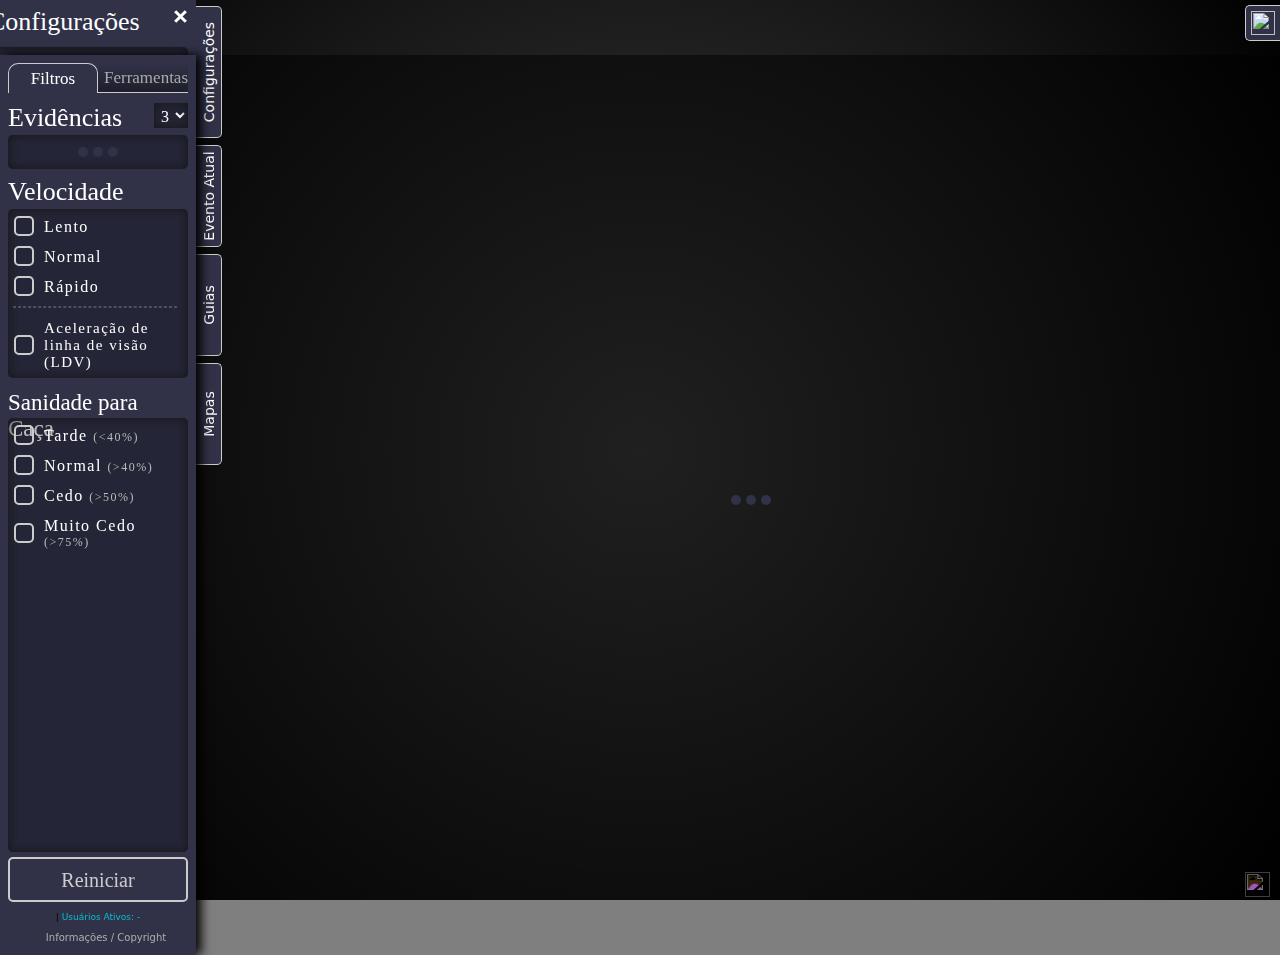
==== commit bb2410c1: "Cross language support" ====
--- a/index.html
+++ b/index.html
@@ -3,7 +3,7 @@
     <title>Guia Phasmophobia - Não oficial</title>
     
     <link rel="icon" type="image/x-icon" href="https://zero-network.net/phasmophobia/static/imgs/favicon.ico">
-    <meta name="Description" content="A Guia Não Oficial do Phasmo é o guia definitivo para o popular jogo de terror Phasmophobia. Ela inclui recursos como Localizador de BPM, Link Compartilhado para o Diário, Link para Desktop e mais, para ajudar a tornar suas empreitadas de caça aos fantasmas mais bem-sucedidas." />
+    <meta name="Description" content="O Guia Não Oficial do Phasmo é o guia definitivo para o popular jogo de terror Phasmophobia. Ela inclui recursos como Localizador de BPM, Link Compartilhado para o Diário, Link para Desktop e mais, para ajudar a tornar suas empreitadas de caça aos fantasmas mais bem-sucedidas." />
     <meta name="viewport" content="user-scalable=0" />
     <script>
         AbortSignal.timeout = ms => {
@@ -16,6 +16,7 @@
     <script src="scripts/ghost_template.js"></script>
     <link rel="stylesheet" href="styles/style.css"/>
     <link rel="stylesheet" href="styles/style-mobile.css"/>
+    <link rel="stylesheet" href="themes/themes.css"/>
     <link rel="stylesheet" href="wiki/wiki.css" >
     <link rel="stylesheet" href="events/events.css" >
     <link rel="stylesheet" href="styles/sparkles.css" >
@@ -67,58 +68,59 @@
             <h3>Comandos de Voz</h3>
             <div class="info_text">Comandos de voz permitem que você controle o guia através da sua voz. Assim que você ativar, o guia começará a ouvir seus comandos de voz e permanecerá ativa entre reinicializações até que você a desative. 
                 Por padrão, ela usará o seu microfone padrão, então certifique-se de que está configurado corretamente. 
-                O reconhecimento de voz continuará funcionando mesmo se a página não estiver em foco e você estiver usando o mesmo microfone no jogo.</div>
+                O reconhecimento de voz continuará funcionando mesmo se a página não estiver em foco e você estiver usando o mesmo microfone no jogo.
+                <b style="display: contents;">Os Comandos de Voz estão em desenvolvimento e são sujeitos a mudança</b></div>
             <div class="info_block" style="margin-top: 10px; overflow-y: scroll; overflow-x: hidden;">
                 <strong>Evidências:</strong>
                 <ul>
-                    <li>"quantidade de evidências &lt;num&gt;" -> Define o número de evidências</li>
-                    <li>"marcar evidência &lt;evidence&gt;" -> Marca uma evidência encontrada</li>
-                    <li>"descartar evidência &lt;evidência&gt;" -> Descarta uma evidência</li>
-                    <li>"resetar evidência &lt;evidência&gt;" -> Reseta o status da evidência</li>
-                    <li>"evidência descartada pela mão do macaco &lt;evidência&gt;" -> Isso vai marcar a evidência como descartada pela mão do macaco</li>
+                    <li>"Número de evidências &lt;num&gt;" -> Define o número de evidências</li>
+                    <li>"Marcar evidência &lt;evidência&gt;" -> Marca uma evidência encontrada</li>
+                    <li>"Descartar evidência &lt;evidência&gt;" -> Descarta uma evidência</li>
+                    <li>"Resetar evidência &lt;evidência&gt;" -> Reseta o status da evidência</li>
+                    <li>"Mão do Macaco &lt;evidência&gt;" -> Isso vai marcar a evidência como descartada pela mão do macaco</li>
                 </ul>
                 <hr>
                 <strong>Velocidade:</strong>
                 <ul>
                     
-                    <li>"velocidade &lt;velocidade&gt;" -> Marca a velocidade especificada</li>
-                    <li>"resetar velocidade &lt;velocidade&gt;" -> Reseta a velocidade especificada</li>
-                    <li>"aceleração normal com linha de visão" -> Marca velocidade em linha de visão como sendo normal</li>
-                    <li>"aceleração anormal enquanto em linha de visão" -> Marcar como tendo linha de visão</li>
-                    <li>"resetar linha de visão" -> Reseta o filtro de linha de visão</li>
+                    <li>"Velocidade &lt;velocidade&gt;" -> Marca a velocidade especificada</li>
+                    <li>"Resetar velocidade &lt;velocidade&gt;" -> Reseta a velocidade especificada</li>
+                    <li>"Aceleração normal" -> Marca velocidade em linha de visão como sendo normal</li>
+                    <li>"Aceleração incomum" -> Marcar velocidade em linha de visão como sendo incomum</li>
+                    <li>"Resetar linha de visão" -> Reseta o filtro de linha de visão</li>
                 </ul>
                 <hr>
                 <strong>Sanidade de Caça:</strong>
                 <ul>
-                    <li>"sanidade de caçada <sanity>" -> Marca a sanidade de caça especificada</li>
-                    <li>"resetar sanidade <sanity>" -> Reseta a sanidade de caçada</li>
+                    <li>"Sanidade &lt;sanidade&gt;" -> Marca a sanidade de caça especificada</li>
+                    <li>"Resetar sanidade &lt;sanidade&gt;" -> Reseta a sanidade de caçada</li>
                 </ul>
                 <hr>
                 <strong>Fantasmas:</strong>
                 <ul id="ghost-commands">
-                    <li>"descartar parcialmente o fantasma &lt;fantasma&gt;" -> Descarta parcialmente o fantasma</li>
-                    <li>"resetar fantasma &lt;fantasma&gt;" -> reseta o status do fantasma (exceto pelos fantasmas ocultados)</li>
-                    <li>"selecionar fantasma &lt;fantasma&gt;" -> Seleciona o fantasma especificado</li>
-                    <li>"descartar inteiramente o fantasma &lt;fantasma&gt;" -> Descarta inteiramente o fantasma da tela</li>
-                    <li>"visualizar fantasma &lt;fantasma&gt;" -> rola até o cartão do fantasma especificado ficar na tela</li>
+                    <li>"Descartar fantasma &lt;fantasma&gt;" -> Descarta parcialmente o fantasma</li>
+                    <li>"Resetar fantasma &lt;fantasma&gt;" -> reseta o status do fantasma (exceto pelos fantasmas ocultados)</li>
+                    <li>"Selecionar fantasma &lt;fantasma&gt;" -> Seleciona o fantasma especificado</li>
+                    <li>"Excluir fantasma &lt;fantasma&gt;" -> Descarta inteiramente o fantasma da tela</li>
+                    <li>"Ver fantasma &lt;fantasma&gt;" -> rola até o cartão do fantasma especificado ficar na tela</li>
                 </ul>
                 <hr>
                 <strong>Temporizador:</strong>
                 <ul>
-                    <li>"iniciar temporizador do incenso" -> Inicia o temporizador do incenso</li>
-                    <li>"parar temporizador do incenso" -> Para o temporizador do incenso</li>
-                    <li>"iniciar temporizador de tempo de espera de caça" -> Inicia o temporizador de tempo de espera de caça do fantasma</li>
-                    <li>"parar temporizador de tempo de espera de caça" -> Para o temporizador de tempo de espera de caça do fantasma</li>
+                    <li>"Iniciar temporizador" -> Inicia o temporizador do incenso</li>
+                    <li>"Parar temporizador" -> Para o temporizador do incenso</li>
+                    <li>"Iniciar espera" -> Inicia o temporizador de tempo de espera de caça do fantasma</li>
+                    <li>"Parar espera" -> Para o temporizador de tempo de espera de caça do fantasma</li>
                 </ul>
                 <hr>
                 <strong>Diversos:</strong>
                 <ul>
-                    <li>"mostrar filtros" ou "mostrar Ferramentas" -> Alterna entre filtros/ferramentas</li>
-                    <li>"velocidade do fantasma &lt;por cento&gt;" -> Define o modificador de velocidade do fantasma para 50%, 75%, 100%, 125%, ou 150%</li>
-                    <li>"mostrar mapa [&lt;nome do mapa&gt;]" -> Abre a aba de mapas e mostra o mapa</li>
-                    <li>"esconder mapa" -> Fecha o mapa</li>
-                    <li>"resetar cheat sheet" -> Reseta a Cheat Sheet</li>
-                    <li>"parar de detectar voz" -> Interrompe o reconhecimento de voz</li>
+                    <li>"Mostrar filtros" ou "mostrar Ferramentas" -> Alterna entre filtros/ferramentas</li>
+                    <li>"Velocidade do fantasma &lt;por cento&gt;" -> Define o modificador de velocidade do fantasma para 50%, 75%, 100%, 125%, ou 150%</li>
+                    <li>"Mostrar mapa [&lt;nome do mapa&gt;]" -> Abre a aba de mapas e mostra o mapa</li>
+                    <li>"Esconder mapa" -> Fecha o mapa</li>
+                    <li>"Resetar guia phasmophobia" -> Reseta o Guia Phasmophobia</li>
+                    <li>"Parar de detectar voz" -> Interrompe o reconhecimento de voz</li>
                 </ul>
             </div>
             <h3>Privacidade dos Dados</h3>
@@ -130,7 +132,9 @@
 
     <div id="settings_box" style="left: -1000px;">
         <div id="settings_tab" onclick="showSettings()">
+            <div class="tab_rotate">
             Configurações
+            </div>
             <div id="settings_status"></div>
             <div id="dllink_status"></div>
             <div id="voice_recognition_status" class="pulse_animation" style="display:none; background-image: url(imgs/mic.png);"></div>
@@ -156,11 +160,14 @@
                 <input type="checkbox" id="mute_timer_toggle" name="mute_timer_toggle" class="settings_check" onclick="mute('toggle');saveSettings();"><label for="mute_timer_toggle">Ativar/Desativar Silenciamento do Temporizador</label>
             </div>
             <hr>
-            <div class="modifier_volume yfont white">Deslocamento de Velocidade (offset)</div>
+            <div class="modifier_volume yfont white">Ajuste de Reprodução</div>
             <div id="speed_offset">
-                <span id="minus_speed" class="speed_icon" onclick="adjustOffset(-1);setTempo();saveSettings();">-</span>
-                <span id="offset_value"> 0% </span>
-                <span id="minus_speed" class="speed_icon" onclick="adjustOffset(1);setTempo();saveSettings();">+</span></div>
+                <span id="minus_speed" class="speed_icon" onclick="adjustOffset(-1);setTempo();saveSettings();">-1</span>
+                <span id="minus_speed" class="speed_icon" onclick="adjustOffset(-0.1);setTempo();saveSettings();">-.1</span>
+                <span id="offset_value"> 0.0% </span>
+                <span id="minus_speed" class="speed_icon" onclick="adjustOffset(0.1);setTempo();saveSettings();">+.1</span>
+                <span id="minus_speed" class="speed_icon" onclick="adjustOffset(1);setTempo();saveSettings();">+1</span>
+            </div>
             <div class="modifier_note">(Ajustar a velocidade dos passos)</div>
             <hr>
             <div class="modifier_volume yfont white">Lógica do Filtro de Velocidade</div>
@@ -207,7 +214,7 @@
             <hr>
             <div class="modifier_volume yfont white">
                 Desktop Link
-                <a class="download" href="assets/ZN-Desktop-Link-Installer-v2.4.0.msi" download="ZN-Desktop-Link-Installer-v2.4.0.msi"><img class="download_icon" src="imgs/download.png" alt="Download ZN-Desktop-Link"></a>
+                <a class="download" href="assets/ZN-Desktop-Link-Installer-v2.6.1.msi" download="ZN-Desktop-Link-Installer-v2.6.1.msi"><img class="download_icon" src="imgs/download.png" alt="Download ZN-Desktop-Link"></a>
             </div>
             <div class="journal_link">
                 <input type="text" placeholder="DL-XXXXX" id="link_id" class="text" value="DL-XXXXX" disabled style="color:#444;">
@@ -224,7 +231,7 @@
     </div>
 
     <div id="event_box" style="left:-182px;">
-        <div id="event_tab" onclick="showEvent()">Evento Atual</div>
+        <div id="event_tab" onclick="showEvent()"><div class="tab_rotate">Evento Atual</div></div>
         <span class="icon" onclick="showEvent()"></span>
         <div class="settings_title yfont white">Evento Atual</div>
         <div class="info_block">
@@ -237,14 +244,14 @@
     </div>
 
     <div id="wiki_box" style="left: -1000px;">
-        <div id="wiki_tab" onclick="showWiki();setFlicker();">Guias<div id="guide_tab_footstep" style="display: none;"></div></div>
+        <div id="wiki_tab" onclick="showWiki();setFlicker();"><div class="tab_rotate">Guias</div><div id="guide_tab_footstep" style="display: none;"></div></div>
         <span class="icon" onclick="showWiki();setFlicker();"></span>
         <div class="settings_title yfont white">Guias</div>
         <div id="wiki-body" class="info_block"></div>
     </div>
 
     <div id="maps_box" style="left: -1000px;">
-        <div id="maps_tab" onclick="showMaps()">Mapas</div>
+        <div id="maps_tab" onclick="showMaps()"><div class="tab_rotate">Mapas</div></div>
         <span class="icon" onclick="showMaps()"></span>
 
         <div class="maps_title yfont white">Mapas</div>
@@ -256,7 +263,7 @@
         <div id="maps_list" class="maps_buttons"></div>
     </div>
 
-    <div id="lang_blackout" style="display: none;"></div>
+    <div id="lang_blockout" class="blockout" style="display: none;" onclick="showLanguage()"></div>
     <div id="language_box" style="right:-176px;">
         <div id="language_tab" onclick="showLanguage();">
             <img src="imgs/langauge.png" width="24px" id="feed_icon_img"/>
@@ -264,6 +271,18 @@
         <span class="icon" onclick="showLanguage()"></span>
         <div class="settings_title yfont white">
             <select name="language" id="language" class="language" onchange="loadLanguage();">
+            </select>
+        </div>
+    </div>
+
+    <div id="theme_blockout" class="blockout" style="display: none;" onclick="showTheme()"></div>
+    <div id="theme_box" style="right:-176px;">
+        <div id="theme_tab" onclick="showTheme();">
+            <img src="imgs/theme.png" width="24px" id="feed_icon_img"/>
+        </div>
+        <span class="icon" onclick="showTheme()"></span>
+        <div class="settings_title yfont white">
+            <select name="theme" id="theme" class="theme" onchange="changeTheme();saveSettings();">
             </select>
         </div>
     </div>
@@ -344,7 +363,7 @@
                             <option value=5>Metrônomo</option>
                         </select>
                     </div>
-                    <div class="modifier_note">(Clique <span class="sound" onclick="toggleSound(1.7,'spirit0')">&#128266;</span> nas cartas para ouvir os passos)</div>
+                    <div class="modifier_note">(Clique <span class="sound" onclick="toggleSound(1.7,'spirit0')">&#128266;</span> para ouvir os passos)</div>
                     <hr>
                     <div class="modifier_bpm_finder yfont white">Localizador de BPM</div>
                     <button id="tap" class="yfont" onclick="bpm_tap()">
@@ -384,7 +403,7 @@
                     Velocidade
                 </div>
                 <div class="speed">
-                    <button id="Lento" class="tricheck white" name="speed" onclick="dualstate(this)" value="Lento">
+                    <button id="Slow" class="tricheck white" name="speed" onclick="dualstate(this)" value="Slow">
                         <div id="checkbox" class="neutral"><span class="icon"></span></div>
                         <div class="label">Lento</div>
                     </button>
@@ -392,7 +411,7 @@
                         <div id="checkbox" class="neutral"><span class="icon"></span></div>
                         <div class="label">Normal</div>
                     </button>
-                    <button id="Rápido" class="tricheck white" name="speed" onclick="dualstate(this)" value="Rápido">
+                    <button id="Fast" class="tricheck white" name="speed" onclick="dualstate(this)" value="Fast">
                         <div id="checkbox" class="neutral"><span class="icon"></span></div>
                         <div class="label">Rápido</div>
                     </button>
@@ -406,7 +425,7 @@
                     Sanidade para Caça
                 </div>
                 <div class="hunt_sanity">
-                    <button id="Tarde" class="tricheck white" name="hunt-sanity" onclick="dualstate(this,false,true)" value="Tarde">
+                    <button id="Late" class="tricheck white" name="hunt-sanity" onclick="dualstate(this,false,true)" value="Late">
                         <div id="checkbox" class="neutral"><span class="icon"></span></div>
                         <div class="label">Tarde <span class="hunt_sanity_num">(&lt;40%)</span></div>
                     </button>
@@ -414,11 +433,11 @@
                         <div id="checkbox" class="neutral"><span class="icon"></span></div>
                         <div class="label">Normal <span class="hunt_sanity_num">(>40%)</span></div>
                     </button>
-                    <button id="Cedo" class="tricheck white" name="hunt-sanity" onclick="dualstate(this,false,true)" value="Cedo">
+                    <button id="Early" class="tricheck white" name="hunt-sanity" onclick="dualstate(this,false,true)" value="Early">
                         <div id="checkbox" class="neutral"><span class="icon"></span></div>
                         <div class="label">Cedo <span class="hunt_sanity_num">(>50%)</span></div>
                     </button>
-                    <button id="MuitoCedo" class="tricheck white" name="hunt-sanity" onclick="dualstate(this,false,true)" value="MuitoCedo">
+                    <button id="VeryEarly" class="tricheck white" name="hunt-sanity" onclick="dualstate(this,false,true)" value="VeryEarly">
                         <div id="checkbox" class="neutral"><span class="icon"></span></div>
                         <div class="label">Muito Cedo <span class="hunt_sanity_num">(>75%)</span></div>
                     </button>
@@ -456,6 +475,8 @@
             document.getElementById("maps_box").style.left = "-388px";
         }
     </script>
+    <script src="themes/themes.js"></script>
+    <script src="scripts/audio_controller.js"></script>
     <script src="scripts/metronome.js"></script>
     <script src="scripts/timer.js"></script>
     <script src="wiki/wiki.js"></script>
@@ -472,7 +493,7 @@
                 $("#wiki-body").load("wiki/wiki.html")
                 resolve("Ghost data loaded")
             })
-            Promise.all([load_wiki])
+            Promise.all([load_wiki,checkLink()])
             .then(x => {
                 loadAllAndConnect()
                 if(getCookie("voice_recognition_on")){
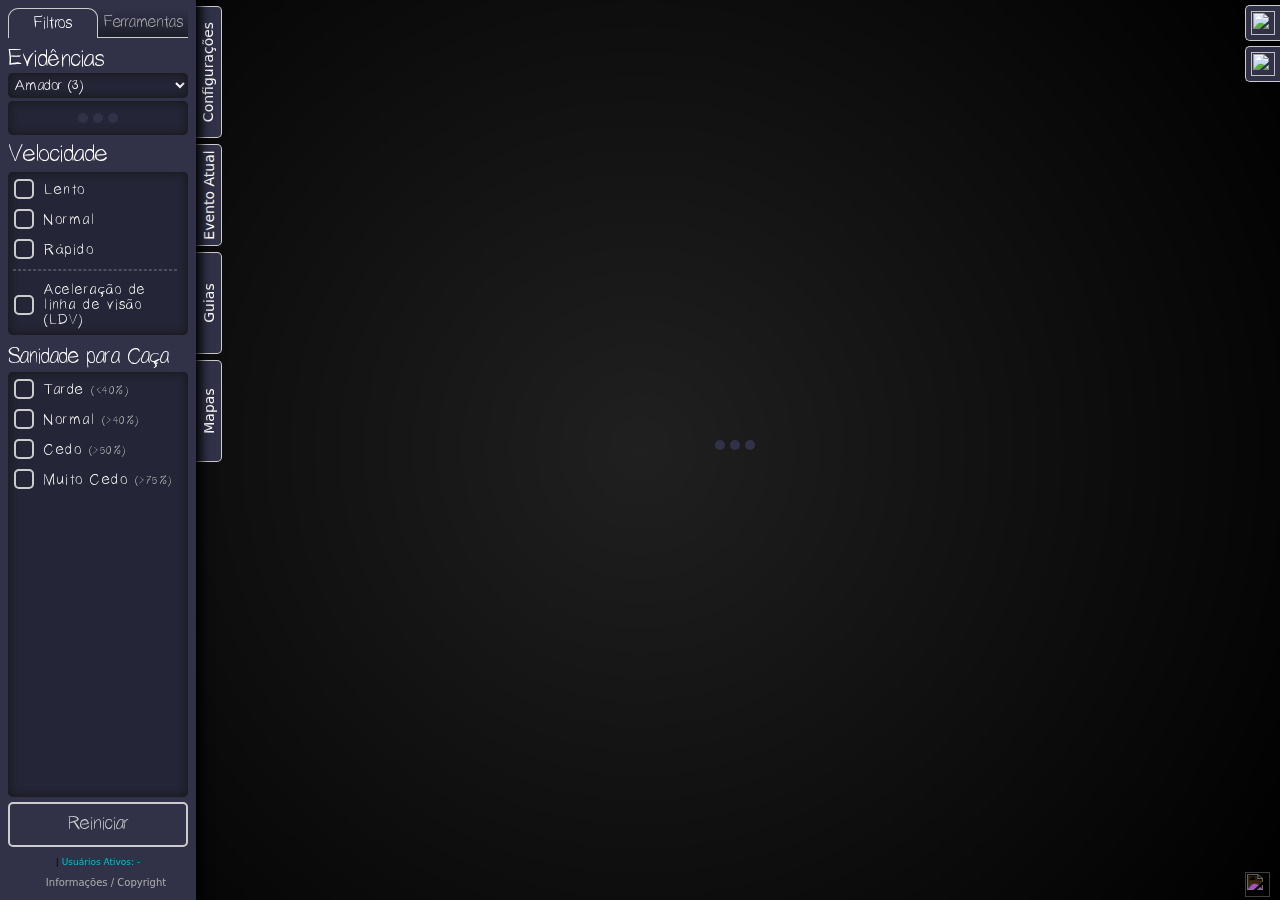
==== commit 71e13b8c: "hunt timer, map selections, and custom" ====
--- a/index.html
+++ b/index.html
@@ -13,13 +13,13 @@
         };
     </script>
     <script src="jquery/jquery-3.6.2.min.js"></script>
-    <script src="scripts/ghost_template.js"></script>
-    <link rel="stylesheet" href="styles/style.css"/>
-    <link rel="stylesheet" href="styles/style-mobile.css"/>
+    <script src="scripts-v2/ghost_template.js"></script>
+    <link rel="stylesheet" href="styles-v2/style.css"/>
+    <link rel="stylesheet" href="styles-v2/style-mobile.css"/>
     <link rel="stylesheet" href="themes/themes.css"/>
-    <link rel="stylesheet" href="wiki/wiki.css" >
+    <link rel="stylesheet" href="wiki-v2/wiki.css" >
     <link rel="stylesheet" href="events/events.css" >
-    <link rel="stylesheet" href="styles/sparkles.css" >
+    <link rel="stylesheet" href="styles-v2/sparkles.css" >
 </head>
 
 <body>
@@ -73,7 +73,9 @@
             <div class="info_block" style="margin-top: 10px; overflow-y: scroll; overflow-x: hidden;">
                 <strong>Evidências:</strong>
                 <ul>
-                    <li>"Número de evidências &lt;num&gt;" -> Define o número de evidências</li>
+                    <li>"Dificuldade &lt;dificuldade&gt;" -> Define a dificuldade</li>
+                    <li>"Número de evidências &lt;num&gt;" -> Personalizado: Define número de evidências</li>
+                    <li>"Duração da caça &lt;duração&gt;" -> Personalizado: Define a duração da busca</li>
                     <li>"Marcar evidência &lt;evidência&gt;" -> Marca uma evidência encontrada</li>
                     <li>"Descartar evidência &lt;evidência&gt;" -> Descarta uma evidência</li>
                     <li>"Resetar evidência &lt;evidência&gt;" -> Reseta o status da evidência</li>
@@ -82,7 +84,6 @@
                 <hr>
                 <strong>Velocidade:</strong>
                 <ul>
-                    
                     <li>"Velocidade &lt;velocidade&gt;" -> Marca a velocidade especificada</li>
                     <li>"Resetar velocidade &lt;velocidade&gt;" -> Reseta a velocidade especificada</li>
                     <li>"Aceleração normal" -> Marca velocidade em linha de visão como sendo normal</li>
@@ -111,12 +112,15 @@
                     <li>"Parar temporizador" -> Para o temporizador do incenso</li>
                     <li>"Iniciar espera" -> Inicia o temporizador de tempo de espera de caça do fantasma</li>
                     <li>"Parar espera" -> Para o temporizador de tempo de espera de caça do fantasma</li>
+                    <li>"Iniciar caça" -> Inicia o temporizador de tempo de caça do fantasma</li>
+                    <li>"Parar caça" -> Para o temporizador de tempo de caça do fantasma</li>
                 </ul>
                 <hr>
                 <strong>Diversos:</strong>
                 <ul>
                     <li>"Mostrar filtros" ou "mostrar Ferramentas" -> Alterna entre filtros/ferramentas</li>
                     <li>"Velocidade do fantasma &lt;por cento&gt;" -> Define o modificador de velocidade do fantasma para 50%, 75%, 100%, 125%, ou 150%</li>
+                    <li>"Selecione o mapa &lt;nome do mapa&gt;" -> Seleciona o mapa especificado</li>
                     <li>"Mostrar mapa [&lt;nome do mapa&gt;]" -> Abre a aba de mapas e mostra o mapa</li>
                     <li>"Esconder mapa" -> Fecha o mapa</li>
                     <li>"Resetar guia phasmophobia" -> Reseta o Guia Phasmophobia</li>
@@ -159,6 +163,9 @@
             <div class="modifier_note less_pad">
                 <input type="checkbox" id="mute_timer_toggle" name="mute_timer_toggle" class="settings_check" onclick="mute('toggle');saveSettings();"><label for="mute_timer_toggle">Ativar/Desativar Silenciamento do Temporizador</label>
             </div>
+            <div class="modifier_note less_pad">
+                <input type="checkbox" id="timer_count_up" name="timer_count_up" class="settings_check" onclick="toggleCountup();saveSettings();"><label for="timer_count_up">Alterar a direção do temporizador</label>
+            </div>
             <hr>
             <div class="modifier_volume yfont white">Ajuste de Reprodução</div>
             <div id="speed_offset">
@@ -255,7 +262,7 @@
         <span class="icon" onclick="showMaps()"></span>
 
         <div class="maps_title yfont white">Mapas</div>
-        <div class="maps_image" onmouseenter="zoomMap(this)" onmouseleave="unZoomMap(this)" onmousemove="moveZoom(this,event)">
+        <div class="maps_image" onpointerenter="zoomMap(this)" onpointerleave="unZoomMap(this)" onpointermove="moveZoom(this,event)">
             <div class="map_image"></div>
             <div class="hover_zoom">+ Passe o mouse para ampliar</div>
         </div>
@@ -288,10 +295,10 @@
     </div>
 
     <div class="data">
-        <div class="menu">
+        <div id="menu" class="menu">
             <div class="tools-filter-buttons">
-                <button id="show_filter_button" class="filter_tool_button filter_tool_button_live">Filtros</button>
-                <button id="show_tool_button" class="filter_tool_button filter_tool_button_back" onclick="toggleFilterTools()">Ferramentas</button>
+                <button id="show_filter_button" class="filter_tool_button filter_tool_button_live" onclick="showMenu()">Filtros</button>
+                <button id="show_tool_button" class="filter_tool_button filter_tool_button_back" onclick="toggleFilterTools();showMenu();">Ferramentas</button>
             </div>
             <div id="tools-content" class="tools-content" style="display: none;">
                 <div class="timer_title yfont white">
@@ -299,7 +306,10 @@
                 </div>
                 <div class="timers">
                     <div class="timer_block">
-                        <div class="modifier_smudge_timer yfont white" onclick="toggle_timer()">Temporizador de Incenso</div>
+                        <div class="modifier_smudge_timer yfont white" onclick="toggle_timer()">
+                            Incenso
+                            <div class="modifier_note_2">('T' - iniciar/parar)</div>
+                        </div>
                         <div class="line_labels" onclick="toggle_timer();send_timer();">
                             <div class="spirit_line_label">Spirit</div>
                             <div class="demon_line_label">Demon</div>
@@ -316,11 +326,13 @@
                         <div id="time_left" onclick="toggle_timer();send_timer();">
                             <span id="minute">03</span>:<span id="second">00</span>
                         </div>
-                        <div class="modifier_note_2" onclick="toggle_timer();send_timer();">(Aperte 'T' para iniciar/parar)</div>
                     </div>
                     <hr>
                     <div class="timer_block">
-                        <div class="modifier_smudge_timer yfont white" onclick="toggle_cooldown_timer()">Temporizador de Espera</div>
+                        <div class="modifier_smudge_timer yfont white" onclick="toggle_cooldown_timer()">
+                            Espera
+                            <div class="modifier_note_2">('C' - iniciar/parar)</div>
+                        </div>
                         <div class="line_labels" onclick="toggle_cooldown_timer();send_cooldown_timer();">
                             <div class="cooldown_demon_line_label">Demon</div>
                         </div>
@@ -335,7 +347,28 @@
                         <div id="time_left_cooldown" onclick="toggle_cooldown_timer();send_cooldown_timer();">
                             <span id="minute_cooldown">00</span>:<span id="second_cooldown">25</span>
                         </div>
-                        <div class="modifier_note_2" onclick="toggle_cooldown_timer();send_cooldown_timer();">(Aperte 'H' para iniciar/parar)</div>
+                    </div>
+                    <hr>
+                    <div class="timer_block">
+                        <div class="modifier_smudge_timer yfont white" onclick="toggle_hunt_timer();send_hunt_timer();">
+                            Caça
+                            <div class="modifier_note_2">('H' - iniciar/parar)</div>
+                        </div>
+                        <div class="line_labels" onclick="toggle_hunt_timer();send_hunt_timer();">
+                            <div class="hunt_cursed_line_label">Amaldiçoado</div>
+                            <div class="hunt_size_label">M: S, C: B</div>
+                        </div>
+                        <div id="huntProgress" onclick="toggle_hunt_timer();send_hunt_timer();">
+                            <img src="imgs/play.png" id="play_hunt_button" class="play_button">
+                            <div id="huntProgressBar">
+                                <div id="huntProgressBarInner" class="bar"></div>
+                                <div class="normal_line"></div>
+                                <div class="cursed_line"></div>
+                            </div>
+                        </div>
+                        <div id="time_left_hunt" onclick="toggle_hunt_timer();send_hunt_timer();">
+                            <span id="minute_hunt">00</span>:<span id="second_hunt">50</span>
+                        </div>
                     </div>
                 </div>
                 <div class="modifier_title yfont white">
@@ -387,11 +420,30 @@
             </div>
             <div id="filter-content" class="filter-content">
                 <div class="evidence_title yfont white">
-                    Evidências <select name="num_evidence" id="num_evidence" class="num_evidence" onchange="filter();flashMode();saveSettings();">
-                        <option value="3">3</option>
-                        <option value="2">2</option>
-                        <option value="1">1</option>
-                        <option value="0">0</option>
+                    Evidências 
+                </div>
+
+                <select name="num_evidence" id="num_evidence" class="num_evidence" onchange="showCustom();filter();flashMode();updateMapDifficulty(this.value);saveSettings();">
+                    <option value="3A">Amador (3)</option>
+                    <option value="3I">Intermediário (3)</option>
+                    <option value="3">Profissional (3)</option>
+                    <option value="2">Pesadelo (2)</option>
+                    <option value="1">Insanidade (1)</option>
+                    <option value="0">Apocalipse (0)</option>
+                    <option value="-1">Personalizada (?)</option>
+                </select>
+
+                <div id="custom_options" style="display: none;">
+                    <select name="cust_num_evidence" id="cust_num_evidence" class="cust_num_evidence" style="width: calc(50% - 2px); margin-right: 2px;" onchange="filter();flashMode();saveSettings();">
+                        <option value="3">Evi: 3</option>
+                        <option value="2">Evi: 2</option>
+                        <option value="1">Evi: 1</option>
+                        <option value="0">Evi: 0</option>
+                    </select>
+                    <select name="cust_hunt_length" id="cust_hunt_length" class="cust_num_evidence"  style="width: calc(50% - 2px); margin-left: 2px;" onchange="filter();updateMapDifficulty(this.value);saveSettings();">
+                        <option value="3A">Baixo (Caça)</option>
+                        <option value="3I">Médio (Caça)</option>
+                        <option value="3">Alto (Caça)</option>
                     </select>
                 </div>
                 <div id="game_mode" class="yfont white" style="display:none;">Insanidade</div>
@@ -446,6 +498,7 @@
             </div>
             <div id="active-users"><span id="current-version-label"></span> | <span id="active-users-label">Usuários Ativos: -</span></div>
             <div class="copyright" onclick="showInfo()"><img class="question" src="imgs/question.png"> Informações / Copyright</div>
+            <div id="close-menu-button" onclick="closeMenu()"></div>
             <button id="reset" class="yfont standard_reset" onclick="reset()" onmouseenter="checkResetButton()" onmouseleave="resetResetButton()">Reiniciar</button>
 
         </div>
@@ -466,7 +519,7 @@
             document.getElementById("settings_box").style.left = "calc(-60% - 40px)";
             document.getElementById("event_box").style.left = "calc(-60% - 40px)";
             document.getElementById("wiki_box").style.left = "calc(-60% - 40px)";
-            document.getElementById("maps_box").style.left = "calc(-60% - 40px)";
+            document.getElementById("maps_box").style.left = "calc(-100% + 60px)";
         }
         else{
             document.getElementById("settings_box").style.left = "-32px";
@@ -476,21 +529,21 @@
         }
     </script>
     <script src="themes/themes.js"></script>
-    <script src="scripts/audio_controller.js"></script>
-    <script src="scripts/metronome.js"></script>
-    <script src="scripts/timer.js"></script>
-    <script src="wiki/wiki.js"></script>
-    <script src="scripts/filter.js"></script>
-    <script src="scripts/wslink.js"></script>
-    <script src="scripts/zn.js"></script>
+    <script src="scripts-v2/audio_controller.js"></script>
+    <script src="scripts-v2/metronome.js"></script>
+    <script src="scripts-v2/timer.js"></script>
+    <script src="wiki-v2/wiki.js"></script>
+    <script src="scripts-v2/filter.js"></script>
+    <script src="scripts-v2/wslink.js"></script>
+    <script src="scripts-v2/zn.js"></script>
     <script src="events/events.js"></script>
-    <script src="scripts/voice_pt.js"></script>
-    <script src="scripts/voice_recognition.js"></script>
-    <script src="scripts/sparkles.js"></script>
+    <script src="scripts-v2/voice_pt.js"></script>
+    <script src="scripts-v2/voice_recognition.js"></script>
+    <script src="scripts-v2/sparkles.js"></script>
     <script>
         $(window).on('load', function() {
             let load_wiki = new Promise((resolve, reject) => {
-                $("#wiki-body").load("wiki/wiki.html")
+                $("#wiki-body").load("wiki-v2/wiki.html")
                 resolve("Ghost data loaded")
             })
             Promise.all([load_wiki,checkLink()])
--- a/styles-v2/style.css
+++ b/styles-v2/style.css
@@ -0,0 +1,2387 @@
+@font-face {
+    font-family: 'Unutterable';
+    src: url('fonts/unutterable.ttf');
+}
+
+@font-face {
+    font-family: 'Yahfie';
+    src: url('fonts/yahfie.ttf');
+}
+
+::-webkit-scrollbar {
+    width: 3px;
+}
+
+::-webkit-scrollbar-track {
+    background: none 
+}
+
+::-webkit-scrollbar-thumb {
+    background: #ffffff60; 
+}
+
+::-webkit-scrollbar-thumb:hover {
+    background: #555; 
+}
+
+body{
+    background-image: radial-gradient(circle, rgba(0,0,0,0.75), rgba(0,0,0,1)), url('https://zero-network.net/phasmophobia/static/imgs/background.jpg');
+    background-repeat: no-repeat;
+    background-attachment: fixed;
+    background-position: center;
+    background-size: cover;
+    font-family: system-ui, -apple-system, BlinkMacSystemFont, 'Segoe UI', Roboto, Oxygen, Ubuntu, Cantarell, 'Open Sans', 'Helvetica Neue', sans-serif;
+}
+
+hr{
+    border: 1px dashed rgba(204, 204, 204, 0.26);
+    margin: 5px;
+    width: 90%;
+}
+
+.title{
+    font-size: 30px;
+    padding-top: 20px;
+}
+
+.phasfont{
+    font-family:"Unutterable";
+    letter-spacing: 1;
+}
+
+.yfont{
+    font-family:"Yahfie";
+}
+
+.white{
+    color: white;
+}
+
+@media screen and (pointer: fine),screen and (pointer: coarse) and (min-device-width: 601px) {
+
+    #blackout, #blackout_voice{
+        position: fixed;
+        background: rgba(0,0,0,0.9);
+        left: 0;
+        top: 0;
+        width: 100%;
+        height: 100%;
+        display: flex;
+        flex-direction: row;
+        flex-wrap: wrap;
+        justify-content: center;
+        align-content: center;
+        z-index: 110;
+    }
+
+    #settings_box{
+        position: fixed;
+        top: 0;
+        z-index: 2;
+        width: 200px;
+        height: 100%;
+        background-color: #313248;
+        display: flex;
+        flex-direction: column;
+        flex-wrap: nowrap;
+        align-content: stretch;
+        align-items: flex-start;
+        color: #fff;
+        padding: 5px 8px 5px 20px;
+        font-size: 14px;
+        transition: left 0.5s ease;
+    }
+
+    .tab_rotate{
+        transform: rotate(-90deg);
+        width: max-content;
+    }
+
+    #settings_tab{
+        position: absolute;
+        display: flex;
+        justify-content: center;
+        align-items: center;
+        flex-direction: column;
+        width: 15px;
+        height: 120px;
+        text-align: center;
+        top: 6px;
+        right: -26px;
+        background-color: #313248;
+        padding: 5px;
+        cursor: pointer;
+        border-style: solid;
+        border-color: #ccc;
+        border-width: 1px 1px 1px 0px;
+        border-radius: 0px 5px 5px 0px;
+    }
+
+    #settings_status, #discord_link_status{
+        width: 25px;
+        height: 5px;
+        border-radius: 0px 15px 0px 0px;
+        top: 0px;
+        right: 0px;
+        position: absolute;
+    }
+
+    #dllink_status{
+        width: 25px;
+        height: 5px;
+        border-radius: 0px 0px 0px 0px;
+        top: 6px;
+        right: 0px;
+        position: absolute;
+    }
+
+    #voice_recognition_status{
+        background-size: cover;
+        background-repeat: no-repeat;
+        width: 16px;
+        height: 16px;
+        left: 7px;
+        bottom: 4px;
+        position: absolute;
+        
+    }
+
+    .pulse_animation{
+        animation: mic_pulse 3s infinite;
+    }
+
+    @keyframes mic_pulse{
+        0% {
+            filter: opacity(1);
+            -webkit-filter: opacity(1);
+        }
+        50% {
+            filter: opacity(0.5);
+            -webkit-filter: opacity(0.3);
+        }
+        100% {
+            filter: opacity(1);
+            -webkit-filter: opacity(1);
+        }
+    }
+
+    .connected{
+        background: #2ccc29;
+    }
+
+    .pending{
+        background: #b5c710;
+    }
+
+    .error{
+        background: #db4d48;
+    }
+
+    .download{
+        position: absolute;
+        right: 0;
+        bottom: 0;
+    }
+
+    .download_icon{
+        width: 20px;
+        cursor: pointer;
+    }
+
+    .download_icon:hover{
+        filter: opacity(0.5);
+    }
+
+    #event_box{
+        position: fixed;
+        top: 0;
+        z-index: 1;
+        width: 350px;
+        height: 100%;
+        background-color: #313248;
+        display: flex;
+        flex-direction: column;
+        flex-wrap: nowrap;
+        align-content: stretch;
+        align-items: flex-start;
+        color: #fff;
+        padding: 5px 8px 5px 20px;
+        font-size: 14px;
+        transition: left 0.5s ease;
+    }
+
+    #event_tab{
+        position: absolute;
+        display: flex;
+        justify-content: center;
+        align-items: center;
+        flex-direction: column;
+        width: 15px;
+        height: 90px;
+        text-align: center;
+        top: 144px;
+        right: -26px;
+        background-color: #313248;
+        padding: 5px;
+        cursor: pointer;
+        border-style: solid;
+        border-color: #ccc;
+        border-width: 1px 1px 1px 0px;
+        border-radius: 0px 5px 5px 0px;
+    }
+
+    #wiki_box{
+        position: fixed;
+        top: 0;
+        z-index: 1;
+        width: 350px;
+        height: 100%;
+        background-color: #313248;
+        display: flex;
+        flex-direction: column;
+        flex-wrap: nowrap;
+        align-content: stretch;
+        align-items: flex-start;
+        color: #fff;
+        padding: 5px 8px 5px 20px;
+        font-size: 14px;
+        transition: left 0.5s ease;
+    }
+
+    #wiki_tab{
+        position: absolute;
+        display: flex;
+        justify-content: center;
+        align-items: center;
+        flex-direction: column;
+        width: 15px;
+        height: 90px;
+        text-align: center;
+        top: 252px;
+        right: -26px;
+        background-color: #313248;
+        padding: 5px;
+        cursor: pointer;
+        border-style: solid;
+        border-color: #ccc;
+        border-width: 1px 1px 1px 0px;
+        border-radius: 0px 5px 5px 0px;
+    }
+
+    #guide_tab_footstep{
+        background-image: url(../imgs/footsteps.png);
+        filter: invert(1);
+        opacity: 0.5;
+        width: 20px;
+        height: 20px;
+        background-size: cover;
+        position: absolute;
+        bottom: 5px;
+        left: 4px;
+    }
+
+    #maps_box{
+        position: fixed;
+        top: 0;
+        z-index: 1;
+        width: 556px;
+        min-width: 556px;
+        height: 100%;
+        background-color: #313248;
+        display: flex;
+        flex-direction: column;
+        flex-wrap: nowrap;
+        align-content: stretch;
+        align-items: flex-start;
+        color: #fff;
+        padding: 5px 8px 5px 20px;
+        font-size: 14px;
+        transition: left 0.5s ease, width 0.5s ease;
+    }
+
+    #maps_tab{
+        position: absolute;
+        display: flex;
+        justify-content: center;
+        align-items: center;
+        flex-direction: column;
+        width: 15px;
+        height: 90px;
+        text-align: center;
+        top: 360px;
+        right: -26px;
+        background-color: #313248;
+        padding: 5px;
+        cursor: pointer;
+        border-style: solid;
+        border-color: #ccc;
+        border-width: 1px 1px 1px 0px;
+        border-radius: 0px 5px 5px 0px;
+    }
+
+   .blockout{
+        position: fixed;
+        width: 100%;
+        height: 100%;
+        background: rgba(0,0,0,0.4);
+        left: 0;
+        top: 0;
+        z-index: -999;
+    }
+
+    #language_box{
+        position: fixed;
+        top: 5px;
+        z-index: 1;
+        width: 160px;
+        height: 24px;
+        background-color: #313248;
+        display: flex;
+        flex-direction: column;
+        flex-wrap: nowrap;
+        align-content: stretch;
+        align-items: flex-start;
+        color: #fff;
+        padding: 5px 8px 5px 8px;
+        font-size: 14px;
+        transition: right 0.5s ease;
+    }
+
+    #language_tab{
+        position: absolute;
+        height: 24px;
+        width: 24px;
+        text-align: center;
+        top: 0px;
+        left: -35px;
+        background-color: #313248;
+        padding: 5px;
+        cursor: pointer;
+        border-style: solid;
+        border-color: #ccc;
+        border-width: 1px 0px 1px 1px;
+        border-radius: 5px 0px 0px 5px;
+    }
+
+    #theme_box{
+        position: fixed;
+        top: 46px;
+        z-index: 1;
+        width: 160px;
+        height: 24px;
+        background-color: #313248;
+        display: flex;
+        flex-direction: column;
+        flex-wrap: nowrap;
+        align-content: stretch;
+        align-items: flex-start;
+        color: #fff;
+        padding: 5px 8px 5px 8px;
+        font-size: 14px;
+        transition: right 0.5s ease;
+    }
+
+    #theme_tab{
+        position: absolute;
+        height: 24px;
+        width: 24px;
+        text-align: center;
+        top: 0px;
+        left: -35px;
+        background-color: #313248;
+        padding: 5px;
+        cursor: pointer;
+        border-style: solid;
+        border-color: #ccc;
+        border-width: 1px 0px 1px 1px;
+        border-radius: 5px 0px 0px 5px;
+    }
+
+    .language, .theme{
+        width: 135px;
+        cursor: pointer;
+    }
+
+    .settings_title{
+        font-size: 26px;
+        margin: 2px 0px 10px 0px;
+    }
+
+    #settings_box .icon, #discord_link_box .icon, #event_box .icon, #wiki_box .icon, #maps_box .icon, #news_box .icon, #language_box .icon, #theme_box .icon{
+        position: absolute;
+        top: 5px;
+        right: 4px;
+        width: 23px;
+        height:23px;
+        -ms-transform: rotate(45deg); /* IE 9 */
+        -webkit-transform: rotate(45deg); /* Chrome, Safari, Opera */
+        transform: rotate(45deg);
+        cursor: pointer;
+    }
+
+    #settings_box .icon:before, #discord_link_box .icon:before, #event_box .icon:before, #wiki_box .icon:before, #maps_box .icon:before, #news_box .icon:before, #language_box .icon:before, #theme_box .icon:before{
+        content:"";
+        position: absolute;
+        width:3px;
+        height:15px;
+        background-color:#fff;
+        left:10px;
+        top:4px;
+    }
+
+    #settings_box .icon:after, #discord_link_box .icon:after, #event_box .icon:after, #wiki_box .icon:after, #maps_box .icon:after, #news_box .icon:after, #language_box .icon:after, #theme_box .icon:after{
+        content:"";
+        position: absolute;
+        width:15px;
+        height:3px;
+        background-color:#fff;
+        left:4px;
+        top:10px;
+    }
+
+    #settings_box .info_block, #discord_link_box .info_block, #event_box .info_block, #wiki_box .info_block{
+        display: flex;
+        flex-direction: column;
+        z-index: 2;
+        box-shadow: inset 0 0 10px #161615;
+        background: rgba(0,0,0,0.25);
+        align-items: center;
+        width: 100%;
+        padding-bottom: 20px;
+        user-select: none;
+        overflow-y: scroll;
+        overflow-x: hidden;
+        margin-bottom: 13px;
+        border-radius: 5px;
+    }
+
+    .less_pad{
+        padding-top: 0px !important;
+    }
+
+    .settings_check{
+        margin-left: 0 !important;
+        height: 10px;
+        cursor: pointer;
+    }
+
+    #news_box .info_block {
+        display: flex;
+        flex-direction: column;
+        z-index: 2;
+        box-shadow: inset 0 0 10px #161615;
+        background: rgba(0,0,0,0.25);
+        align-items: flex-start;
+        width: 100%;
+        padding-bottom: 20px;
+        user-select: none;
+        overflow-y: scroll;
+        overflow-x: hidden;
+        margin-bottom: 13px;
+        border-radius: 5px;
+    }
+
+    #speed_offset{
+        margin-top: 5px;
+        font-weight: bold;
+        width: calc(100% - 30px);
+        display: flex;
+        justify-content: space-evenly;
+        align-items: center;
+    }
+
+    #offset_value{
+        font-size: 20px;
+    }
+
+    .speed_icon{
+        display: flex;
+        align-items: center;
+        justify-content: center;
+        background: #FFF;
+        border-radius: 15px;
+        color: #444;
+        width: 25px;
+        height: 25px;
+        text-align: center;
+        margin: 0;
+        padding: 0;
+        cursor: pointer;
+    }
+
+    .speed_icon:hover{
+        background-color: #747474;
+    }
+
+    #info_box, #info_box_voice{
+        z-index: 100;
+        width: 600px;
+        height: auto;
+        max-height: calc(100vh - 100px);
+        background-color: #313248;
+        border-radius: 5px;  
+        display: flex;
+        flex-direction: column;
+        position: relative;
+        flex-wrap: nowrap;
+        align-content: stretch;
+        align-items: flex-start;
+        color: #fff;
+        padding: 20px;
+        overflow-y: scroll;
+        font-size: 12px;
+    }
+
+    #info_box .icon, #info_box_voice .icon{
+        position: absolute;
+        top: 10px;
+        right: 10px;
+        width: 23px;
+        height:23px;
+        -ms-transform: rotate(45deg); /* IE 9 */
+        -webkit-transform: rotate(45deg); /* Chrome, Safari, Opera */
+        transform: rotate(45deg);
+        cursor: pointer;
+    }
+
+    #info_box .icon:before, #info_box_voice .icon:before{
+        content:"";
+        position: absolute;
+        width:3px;
+        height:15px;
+        background-color:#fff;
+        left:10px;
+        top:4px;
+    }
+
+    #info_box .icon:after, #info_box_voice .icon:after{
+        content:"";
+        position: absolute;
+        width:15px;
+        height:3px;
+        background-color:#fff;
+        left:4px;
+        top:10px;
+    }
+
+    #info_box h3, #info_box_voice h3{
+        margin-bottom: 8px;
+    }
+
+    #info_box .info_block, #info_box_voice .info_block{
+        font-family: 'Courier New', Courier, monospace;
+        box-shadow: inset 0 0 10px #161615;
+        background: rgba(0,0,0,0.25);
+        padding: 10px;
+        height: fit-content;
+        width: calc(100% - 20px);
+        font-size: 11px;
+        
+    }
+
+    #info_box_voice .info_block li{
+        padding-bottom: 5px !important;
+    }
+
+    #info_box .info_block hr, #info_box_voice .info_block hr{
+        width: calc(100% - 10px);
+        margin-top: 15px;
+        margin-bottom: 15px;
+    }
+
+    #info_box .info_text, #info_box_voice .info_text{
+        margin-left: 10px;
+        display: flex;
+        flex-direction: row;
+        flex-wrap: nowrap;
+        align-items: center;
+    }
+
+    #info_box .info_image_text{
+        margin-left: 10px;
+        display: grid;
+        align-content: center;
+        grid-template-columns: 80px auto;
+        align-items: center;
+    }
+
+    .info_image_text img{
+        margin-right: 20px;
+        max-height: 60px;
+        max-width: 60px;
+        filter: drop-shadow(2px 2px 2px black);
+        position: relative;
+        z-index: -1;
+    }
+
+    #info_box .copyright_text, #info_box_voice .copyright_text{
+        margin-top: 10px;
+        text-align: center;
+        align-self: center;
+        font-size: 11px;   
+    }
+
+    #info_box .thankyou_text, #info_box_voice .thankyou_text{
+        color: #ffffffa0;
+        margin-top: 25px;
+        text-align: center;
+        align-self: center;
+        font-size: 10px;
+        line-height: 15px;
+    }
+
+    input[type="range"] {
+        margin-left: 0;
+        -webkit-appearance: none;
+        margin: 10px 0px;
+    }
+    input[type=range]:focus {
+        outline: none;
+    }
+    input[type=range]::-webkit-slider-runnable-track {
+        width: 100%;
+        height: 5px;
+        cursor: pointer;
+        animate: 0.2s;
+        box-shadow: 0px 0px 0px #000000;
+        background: #ffffff60;
+        border-radius: 1px;
+        border: 0px solid #000000;
+    }
+    input[type=range]::-webkit-slider-thumb {
+        box-shadow: 0px 0px 0px #000000;
+        border: 1px solid #ffffff60;
+        height: 16px;
+        width: 16px;
+        border-radius: 25px;
+        background: #ccc;
+        cursor: pointer;
+        -webkit-appearance: none;
+        margin-top: -7px;
+    }
+    input[type=range]:focus::-webkit-slider-runnable-track {
+        background: #ffffff60;
+    }
+    input[type=range]::-moz-range-track {
+        width: 100%;
+        height: 5px;
+        cursor: pointer;
+        animate: 0.2s;
+        box-shadow: 0px 0px 0px #000000;
+        background: #ffffff60;
+        border-radius: 1px;
+        border: 0px solid #000000;
+    }
+    input[type=range]::-moz-range-thumb {
+        box-shadow: 0px 0px 0px #000000;
+        border: 1px solid #ffffff60;
+        height: 16px;
+        width: 16px;
+        border-radius: 25px;
+        background: #ccc;
+        cursor: pointer;
+    }
+    input[type=range]::-ms-track {
+        width: 100%;
+        height: 5px;
+        cursor: pointer;
+        animate: 0.2s;
+        background: transparent;
+        border-color: transparent;
+        color: transparent;
+    }
+    input[type=range]::-ms-fill-lower {
+        background: #ffffff60;
+        border: 0px solid #000000;
+        border-radius: 2px;
+        box-shadow: 0px 0px 0px #000000;
+    }
+    input[type=range]::-ms-fill-upper {
+        background: #ffffff60;
+        border: 0px solid #000000;
+        border-radius: 2px;
+        box-shadow: 0px 0px 0px #000000;
+    }
+    input[type=range]::-ms-thumb {
+        margin-top: 1px;
+        box-shadow: 0px 0px 0px #000000;
+        border: 1px solid #ffffff60;
+        height: 16px;
+        width: 16px;
+        border-radius: 25px;
+        background: #ccc;
+        cursor: pointer;
+    }
+    input[type=range]:focus::-ms-fill-lower {
+        background: #ffffff60;
+    }
+    input[type=range]:focus::-ms-fill-upper {
+        background: #ffffff60;
+    }
+
+    .data{
+        width: 100%;
+        height: 100%;
+        display: grid;
+        grid-template-columns: 180px auto;
+    }
+
+    .menu{
+        grid-column: 1;
+       display: grid;
+        width:100%;
+        max-height: calc(100vh - 16px);
+        grid-template-rows: 40px auto 55px 20px 20px;
+        background-color: #313248;
+        margin: -8px;
+        padding: 8px;
+        box-shadow: 5px 0px 10px 0px #000;
+        z-index: 2;
+    }
+
+    .tools-filter-buttons{
+        grid-row: 1;
+        display: flex;
+        flex-direction: row;
+        flex-wrap: nowrap;
+        justify-content: space-evenly;
+    }
+
+    .filter_tool_button{
+        cursor: pointer;
+        width: 50%;
+        margin-bottom: 10px;
+        font-family: 'Yahfie';
+        font-size: 17px;
+    }
+
+    .filter_tool_button_live{
+        border-left: 1px solid #ccc;
+        border-top: 1px solid #ccc;
+        border-right: 1px solid #ccc;
+        border-bottom: none;
+        background: none;
+        color: #fff;
+        border-radius: 10px 10px 0px 0px;
+    }
+
+    .filter_tool_button_back{
+        border-left: none;
+        border-top: none;
+        border-right: none;
+        border-bottom: 1px solid #ccc;
+        background: none;
+        background-image: linear-gradient(rgba(0 0 0 / 0%), rgb(0 0 0 / 40%));
+        transition: 0.3s;
+        color: #aaa;
+    }
+
+    .filter_tool_button_back:hover{
+        background-image: linear-gradient(rgba(0 0 0 / 0%), rgb(204 204 204 / 40%));
+    }
+
+    .tools-content{
+        grid-row: 2;
+        display: grid;
+        width:100%;
+        grid-template-rows: 32px min-content 40px auto;
+        overflow-y: auto;
+    }
+
+    .spin_hide{
+        animation-name: spinhide;
+        animation-duration: 150ms;
+        animation-timing-function: linear;
+        animation-fill-mode: forwards;
+    }
+
+    @keyframes spinhide {
+        from {
+            transform: rotateY(0deg);
+        }
+        to{
+            transform: rotateY(90deg);
+        }
+    }
+
+    .spin_show{
+        animation-name: spinshow;
+        animation-duration: 150ms;
+        animation-timing-function: linear;
+        animation-fill-mode: forwards;
+    }
+
+    @keyframes spinshow {
+        from {
+            transform: rotateY(270deg);
+        }
+        to{
+            transform: rotateY(360deg);
+        }
+    }
+
+    .timer_title{
+        grid-column: 1;
+        grid-row: 1;
+        font-size: 26px;
+        z-index: 2;
+    }
+
+    .modifier_title{
+        grid-column: 1;
+        grid-row: 3;
+        font-size: 26px;
+        z-index: 2;
+        margin-top: 8px;
+    }
+
+    .timers{
+        grid-column: 1;
+        grid-row: 2;
+        font-size: 30px;
+        text-align: center;
+        display: flex;
+        flex-direction: column;
+        z-index: 2;
+        box-shadow: inset 0 0 10px #161615;
+        background: rgba(0,0,0,0.25);
+        align-items: center;
+        border-radius: 5px;
+        padding: 6px 4px 10px 4px;
+    }
+
+    .timer_block{
+        width: 100%;
+    }
+
+    .modifier{
+        grid-column: 1;
+        grid-row: 4;
+        font-size: 30px;
+        text-align: center;
+        display: flex;
+        flex-direction: column;
+        z-index: 2;
+        box-shadow: inset 0 0 10px #161615;
+        background: rgba(0,0,0,0.25);
+        align-items: center;
+        border-radius: 5px;
+        padding: 2px 4px 10px 4px;
+    }
+
+    .modifier_ghost_speed, .modifier_bpm_finder{
+        font-size: 14px;
+        letter-spacing: 1px;
+        padding: 10px 10px 0px 10px;
+    }
+
+    .modifier_smudge_timer{
+        font-size: 16px;
+        letter-spacing: 1px;
+        text-align: center;
+        display: flex;
+        justify-content: space-between;
+        align-items: center;
+        padding: 0px 4px 4px 4px;
+    }
+
+    #ghost_modifier_speed, #modifier_volume{
+        width: 90%;
+        margin-left: 2%;
+        background: none;
+    }
+
+    .modifier_ghost_speed_labels{
+        display: flex;
+        justify-content: space-between;
+        width: 92%;
+        padding-top: 2px;
+    }
+
+    .modifier_ghost_speed_label{
+        color: #fff;
+        font-size: 10px;
+        rotate: 320deg;
+    }
+
+    .modifier_note{
+        color: #ffffffa0;
+        font-size: 10px;
+        padding-top: 10px;
+        margin: 0px 10px;
+        display: flex;
+        align-items: center;
+    }
+
+    .modifier_note_2{
+        color: #ffffffa0;
+        font-size: 10px;
+    }
+
+    .modifier_note_3{
+        color: #a9a9a9a0;
+        font-size: 8px;
+        padding: 2px;
+    }
+
+    .timer_div{
+        width: 100%;
+    }
+
+    .modifier_sound_select{
+        display: flex;
+        padding-top: 10px;
+    }
+
+    .modifier_sound_select img{
+        height: 20px;
+        filter: invert(1);
+        padding: 0px 5px;
+    }
+
+    .filter-content{
+        grid-row: 2;
+        display: grid;
+        width:100%;
+        grid-template-rows: 25px min-content 37px min-content 37px auto;
+        overflow-x: hidden;
+    }
+
+    .evidence_title{
+        grid-column: 1;
+        grid-row: 1;
+        font-size: 26px;
+        z-index: 2;
+    }
+
+    .num_evidence,.cust_num_evidence{
+        grid-column: 1;
+        grid-row: 2;
+        border-radius: 5px;
+        border: none;
+        color: #FFF;
+        background: rgba(0,0,0,0.25);
+        box-shadow: inset 0 0 10px #161615;
+        height: 25px;
+        font-size: 16px;
+        padding: 0px 3px;
+        padding-top: 1px;
+        font-family: 'Yahfie';
+        float: right;
+        cursor: pointer;
+    }
+
+    .num_evidence:focus-visible,.cust_num_evidence:focus-visible{
+        outline: none;
+        border: none;
+    }
+
+    .num_evidence option, .cust_num_evidence option{
+        background-color: #161615;
+        cursor: pointer;
+    }
+
+    #custom_options{
+        grid-column: 1;
+        grid-row: 2;
+        display: flex;
+        flex: 1;
+        margin-top: 28px;
+    }
+
+    #game_mode{
+        grid-column: 1;
+        grid-row: 2;
+        font-size: 32px;
+        text-align: center;
+        display: flex;
+        flex-direction: column;
+        justify-content: center;
+        z-index: 4;
+        box-shadow: inset 0 0 10px #161615;
+        background: rgba(0,0,0,0.90);
+        position: relative;
+        border-radius: 5px;
+        padding: 2px 0;
+    }
+
+    #game_mode span{
+        font-size:20px;
+    }
+
+    .evidence{
+        grid-column: 1;
+        grid-row: 2;
+        font-size: 30px;
+        text-align: center;
+        display: flex;
+        flex-direction: column;
+        justify-content: flex-start;
+        z-index: 2;
+        box-shadow: inset 0 0 10px #161615;
+        background: rgba(0,0,0,0.25);
+        height: min-content;
+        border-radius: 5px;
+        padding: 2px 0;
+        margin-top: 28px;
+    }
+
+    .speed_title{
+        grid-column: 1;
+        grid-row: 3;
+        font-size: 26px;
+        z-index: 2;
+        margin-top: 8px;
+    }
+
+    .speed{
+        grid-column: 1;
+        grid-row: 4;
+        font-size: 30px;
+        text-align: center;
+        display: flex;
+        flex-direction: column;
+        justify-content: flex-start;
+        z-index: 2;
+        box-shadow: inset 0 0 10px #161615;
+        background: rgba(0,0,0,0.25);
+        height: min-content;
+        border-radius: 5px;
+        padding: 2px 0;
+    }
+
+    .hunt_sanity_title{
+        grid-column: 1;
+        grid-row: 5;
+        font-size: 23px;
+        z-index: 2;
+        margin-top: 12px;
+    }
+
+    .hunt_sanity{
+        grid-column: 1;
+        grid-row: 6;
+        font-size: 30px;
+        text-align: center;
+        display: flex;
+        flex-direction: column;
+        justify-content: flex-start;
+        z-index: 2;
+        box-shadow: inset 0 0 10px #161615;
+        background: rgba(0,0,0,0.25);
+        border-radius: 5px;
+        padding: 2px 0;
+    }
+
+    .hunt_sanity_num{
+        color: #bbb;
+        font-size: 12px;
+    }
+
+    #modifier_sound_type {
+        border: none;
+        color: #ccc;
+        box-shadow: inset 0 0 10px #161615;
+        background: rgba(0,0,0,0.25);
+        font-size: 11px;
+        cursor: pointer;
+    }
+
+    #modifier_sound_type option{
+        background-color: #161615;
+        cursor: pointer;
+    }
+
+    .speed_logic_select{
+        font-size: 12;
+        display: flex;
+        padding: 5px;
+        font-family: system-ui, -apple-system, BlinkMacSystemFont, 'Segoe UI', Roboto, Oxygen, Ubuntu, Cantarell, 'Open Sans', 'Helvetica Neue', sans-serif;
+    }
+
+    .speed_logic_select span{
+        align-self: center;
+        margin: 0px 5px;
+    }
+
+    #speed_logic_type, #bpm_type {
+        display: none;
+    }
+
+    .shared_journal{
+        display: flex;
+        flex-direction: column;
+        align-content: center;
+        justify-content: flex-start;
+        align-items: center;
+    }
+
+    #room_id, #link_id {
+        border: none;
+        background: rgba(0,0,0,0.25);
+        box-shadow: inset 0 0 10px #161615;
+        padding: 10px;
+        margin: 10px 0px;
+        width: 100%;
+        color: white;
+        font-size: 1em;
+        outline: none;
+        text-align: center;
+    }
+
+    .clipboard_icon{
+        width: 20px;
+        position: absolute;
+        right: 5px;
+        top: 17px;
+        cursor: pointer;
+        filter: opacity(0.4);
+    }
+
+    .clipboard_icon:hover{
+        filter: opacity(1.0);
+    }
+
+    .copy_cover{
+        background-color: #ffffffaa;
+        color: #000000;
+        position: absolute;
+        top: 0;
+        width: 100%;
+        height: 35px;
+        margin: 10px 0px;
+        display: flex;
+        align-items: center;
+        justify-content: center;
+    }
+
+    .journal_link {
+        position: relative;
+    }
+
+    .vc_link{
+        width:176px; margin-top: 10px;
+    }
+
+    .journal_link_buttons{
+        width: 100%;
+        display: flex;
+        flex-wrap: nowrap;
+        flex-direction: row;
+        justify-content: space-between;
+    }
+
+    .journal_link_button{
+        width: 100%;
+        cursor: pointer;
+        border: none;
+        margin: 0px 2px;
+        padding: 5px;
+        background: #ccc;
+    }
+
+    .journal_link_button:hover{
+        background: rgb(128, 128, 128);
+    }
+
+    .toggle {
+        height: 15px;
+        width: 40px;
+        border-radius: 10px;
+        box-shadow: inset 0 0 10px #161615;
+        background: rgba(0,0,0,0.25);
+        position: relative;
+        cursor: pointer;
+        transition: all 0.2s ease-in-out;
+        margin-top: 3px;
+    }
+    
+    .toggle::before {
+        content: "";
+        height: 15px;
+        width: 15px;
+        position: absolute;
+        left: 0;
+        border-radius: 50%;
+        background-color: #f4f4f4;
+        transition: all 0.2s ease-in-out;
+    }
+
+    #speed_logic_type:checked + .toggle::before {
+        position: absolute;
+        left: calc(100% - 15px);
+    }
+
+    #bpm_type:checked + .toggle::before {
+        position: absolute;
+        left: calc(100% - 15px);
+    }
+    
+    #modifier_sound_type:checked + .toggle::before {
+        position: absolute;
+        left: calc(100% - 15px);
+    }
+
+    .play_button {
+        filter: invert(1);
+        opacity: 0.8;
+        cursor: pointer;
+        position: relative;
+        width: 28px;
+        float: left;
+    }
+      
+    .play_button:hover {
+        opacity: 0.5;
+    }
+
+    #time_left{
+        color: #fff;
+        width: calc(100% - 20px);
+        font-size: 12px;
+        text-align: end;
+        position: relative;
+        padding: 0px 10px;
+        margin-top: -5px;
+    }
+
+    #progress {
+        margin: 0px 10px;
+        width: calc(100% - 20px);
+        position: relative;
+    }
+
+    #progressBar {
+        width: calc(100% - 32px);
+        margin: 11px 0px 11px 4px;
+        height: 6px;
+        box-shadow: inset 0 0 10px #161615;
+        background: rgba(0,0,0,0.25);
+        display: inline-block;
+        position: relative;
+    }
+      
+    #progressBar .bar {
+        height: 6px;
+        text-align: right;
+        line-height: 6px;
+        width: 0;
+        background-color: #ffffff60;
+        box-sizing: border-box;
+    }
+
+    #progressBar .demon_line {
+        height: 8px;
+        border-left: 1px #fff dotted;
+        left: 66.666%;
+        width: 0;
+        top: -2px;
+        position: absolute;
+        float: left;
+    }
+
+    #progressBar .ghost_line {
+        height: 10px;
+        border-left: 1px #fff solid;
+        left: 50%;
+        width: 0;
+        top: -2px;
+        position: absolute;
+        float: left;
+    }
+
+    #progressBar .spirit_line {
+        height: 8px;
+        border-left: 1px #fff dotted;
+        width: 0;
+        top: -2px;
+        position: absolute;
+        float: left;
+    }
+
+    .line_labels{
+        display: block;
+        width: calc(100% - 49px);
+        height: 6px;
+        margin: 0px 10px 0px 29px;
+        text-align: left;
+        position: relative;
+    }
+
+    .spirit_line_label{
+        color: rgb(145, 145, 145);
+        font-size: 10px;
+        display: inline-block;
+        left: 13px;
+        bottom: -6px;
+        position: absolute;
+    }
+
+    .demon_line_label{
+        color: rgb(145, 145, 145);
+        font-size: 10px;
+        display: inline-block;
+        left: 74.666%;
+        bottom: -6px;
+        position: absolute;
+    }
+
+    #time_left_cooldown{
+        color: #fff;
+        width: calc(100% - 20px);
+        font-size: 12px;
+        text-align: end;
+        position: relative;
+        padding: 0px 10px;
+        margin-top: -5px;
+    }
+
+    #cooldownProgress {
+        margin: 0px 10px;
+        width: calc(100% - 20px);
+        position: relative;
+    }
+
+    #cooldownProgressBar {
+        width: calc(100% - 32px);
+        margin: 11px 0px 11px 4px;
+        height: 6px;
+        box-shadow: inset 0 0 10px #161615;
+        background: rgba(0,0,0,0.25);
+        display: inline-block;
+        position: relative;
+    }
+      
+   #cooldownProgressBar .bar {
+        height: 6px;
+        text-align: right;
+        line-height: 6px;
+        width: 0;
+        background-color: #ffffff60;
+        box-sizing: border-box;
+    }
+
+    #cooldownProgressBar .demon_line {
+        height: 8px;
+        border-left: 1px #fff dotted;
+        left: 20%;
+        width: 0;
+        top: -2px;
+        position: absolute;
+        float: left;
+    }
+
+    #cooldownProgressBar .ghost_line {
+        height: 10px;
+        border-left: 1px #fff solid;
+        left: 0;
+        width: 0;
+        top: -2px;
+        position: absolute;
+        float: left;
+    }
+
+    .cooldown_demon_line_label{
+        color: rgb(145, 145, 145);
+        font-size: 10px;
+        display: inline-block;
+        left: 29%;
+        bottom: -6px;
+        position: absolute;
+    }
+
+    #time_left_hunt{
+        color: #fff;
+        width: calc(100% - 20px);
+        font-size: 12px;
+        text-align: end;
+        position: relative;
+        padding: 0px 10px;
+        margin-top: -5px;
+    }
+
+    #huntProgress {
+        margin: 0px 10px;
+        width: calc(100% - 20px);
+        position: relative;
+    }
+
+    #huntProgressBar {
+        width: calc(100% - 32px);
+        margin: 11px 0px 11px 4px;
+        height: 6px;
+        box-shadow: inset 0 0 10px #161615;
+        background: rgba(0,0,0,0.25);
+        display: inline-block;
+        position: relative;
+    }
+
+    #huntProgressBar .bar {
+        height: 6px;
+        text-align: right;
+        line-height: 6px;
+        width: 0;
+        background-color: #ffffff60;
+        box-sizing: border-box;
+    }
+
+    #huntProgressBar .cursed_line {
+        height: 8px;
+        border-left: 1px #fff dotted;
+        left: 0;
+        width: 0;
+        top: -2px;
+        position: absolute;
+        float: left;
+    }
+
+    #huntProgressBar .normal_line {
+        height: 10px;
+        border-left: 1px #fff solid;
+        left: 40%;
+        width: 0;
+        top: -2px;
+        position: absolute;
+        float: left;
+    }
+
+    .hunt_cursed_line_label{
+        color: rgb(145, 145, 145);
+        font-size: 10px;
+        display: inline-block;
+        left: 12px;
+        bottom: -6px;
+        position: absolute;
+    }
+
+    .hunt_size_label{
+        color: rgb(145, 145, 145);
+        font-size: 10px;
+        display: inline-block;
+        right: -12px;
+        bottom: -6px;
+        position: absolute;
+        text-align: right;
+    }
+
+    #tap{
+        font-size: 18px;
+        color: #ccc;
+        border: 2px solid #ccc;
+        background: none;
+        border-radius: 5px;
+        padding: 5px;
+        margin: 5px;
+        cursor: pointer;
+        z-index: 100;
+        width: 90%;
+        height: 45px;
+        display: flex;
+        flex-direction: row;
+        flex-wrap: nowrap;
+        align-items: center;
+        justify-content: space-between;
+    }
+
+    #tap:hover{
+        background-color: #ffffff60;
+    }
+
+    #bpm_hist{
+        padding: 0px 2px;
+        margin-bottom: 2px;
+        background: rgba(0,0,0,0.3);
+        border-radius: 3px;
+    }
+
+    #tap_viz{
+        color: #ffffff52;
+        font-family: system-ui, -apple-system, BlinkMacSystemFont, 'Segoe UI', Roboto, Oxygen, Ubuntu, Cantarell, 'Open Sans', 'Helvetica Neue', sans-serif;
+        font-size: 12px;
+        width: 65%;
+        height: 18px;
+        overflow: hidden;
+        margin-top: -10px;
+        margin-bottom: 5px;
+    }
+
+    .tap_note{
+        color: #ffffffa0;
+        font-family: system-ui, -apple-system, BlinkMacSystemFont, 'Segoe UI', Roboto, Oxygen, Ubuntu, Cantarell, 'Open Sans', 'Helvetica Neue', sans-serif;
+        font-size: 9px;
+    }
+
+    #input_bpm, #input_speed{
+        color: #ffffff52;
+        font-family: system-ui, -apple-system, BlinkMacSystemFont, 'Segoe UI', Roboto, Oxygen, Ubuntu, Cantarell, 'Open Sans', 'Helvetica Neue', sans-serif;
+        font-size: 12px;
+        text-align: center;
+         width: 30px;
+    }
+
+    .legend{
+        display: flex;
+        margin-bottom: 7px;
+        align-items: center;
+    }
+
+    .legend_box{
+        width: 30px;
+        height: 15px;
+        background-color: #3b3c57;
+        border: solid 1px white;
+        border-radius: 3px;
+        margin-right: 7px;
+    }
+
+    .modifier_volume{
+        font-size: 18px;
+        letter-spacing: 1px;
+        padding: 10px 10px 0px 10px;
+        position: relative;
+        width: calc(100% - 42px);
+        text-align: center;
+    }
+
+    .modifier_volume_labels {
+        display: flex;
+        justify-content: space-between;
+        width: 92%;
+        padding-top: 2px;
+    }
+
+    .modifier_volume_label{
+        color: #fff;
+        font-size: 9px;
+        rotate: 320deg;
+    }
+
+    .modifier_volume_label{
+        color: #fff;
+        font-size: 11px;
+        rotate: 320deg;
+        padding-bottom: 5px;
+    }
+
+    .cards{
+        grid-column: 2;
+        height: 0;
+        min-height: calc(100% - 14px);
+        display: flex;
+        flex-wrap: wrap;
+        justify-content: space-evenly;
+        overflow-y: scroll;
+        align-content: flex-start;
+        user-select: none;
+        background: rgba(0,0,0,0.5);
+        padding-bottom: 30px;
+        margin: -8px -8px -8px 8px;
+        padding-left: 26px;
+        padding-right: 32px;
+    }
+
+    .copyright{
+        grid-column: 1;
+        grid-row: 5;
+        text-align: center;
+        z-index: 2;
+        color: rgb(173, 173, 173);
+        font-size: 10px;
+        cursor: pointer;
+        display: flex;
+        flex-direction: row;
+        flex-wrap: nowrap;
+        align-items: center;
+        justify-content: center;
+        padding-right: 10px;
+    }
+
+    .copyright img{
+        height: 16px;
+        filter: invert(1);
+        padding: 0px 5px;
+    }
+
+    .copyright:hover{
+        filter: opacity(0.5)
+    }
+
+    .link_hover{
+        color: rgb(173, 173, 173);
+        cursor: pointer;
+        text-decoration: underline;
+    }
+
+    .link_hover:hover{
+        filter: opacity(0.5)
+    }
+
+    .active_title,.maps_title,.info_title{
+        font-size: 24px;
+        height:24px;
+        padding: 10px;
+    }
+
+    .maps_image{
+        width: calc(100% - 20px);
+        height: calc(100% - 260px);
+        margin: 0px 0px 30px 10px;
+        background-color: #000;
+        overflow: hidden;
+        position: relative;
+        cursor: zoom-in;
+        touch-action:none;
+    }
+
+    .map_image{
+        width: 100%;
+        height: 100%;
+        background-color: #000;
+        background-image: url(https://zero-network.net/phasmophobia/static/imgs/maps/tanglewood.png);
+        background-size: contain;
+        background-repeat: no-repeat;
+        background-position: center;
+        position: absolute;
+    }
+
+    .hover_zoom{
+        color: white;
+        position: absolute;
+        background: rgba(255,255,255,0.2);
+        padding: 5px;
+        font-size: 11px;
+        border-radius: 10px;
+        filter: opacity(0.8);
+        bottom: 5px;
+        left: 5px;
+    }
+
+    .maps_credit{
+        color: #FFF;
+        text-align: right;
+        position: absolute;
+        bottom: 205px;
+        right: 35px;
+        font-size: 10px;
+    }
+
+    .maps_credit a{
+        text-decoration: none;
+        color:#00aa2b;
+    }
+
+    .maps_buttons{
+        display: flex;
+        height: 158px;
+        width: calc(100% - 20px);
+        margin: 0px 0px 30px 10px;
+        flex-direction: column;
+        flex-wrap: wrap;
+        justify-content: flex-start;
+        align-content: stretch;
+    }
+
+    .maps_button{
+        background: none;
+        cursor: pointer;
+        border: 1px solid #FFF;
+        color: #fff;
+        border-radius: 5px;
+        margin: 3px;
+        position: relative;
+        font-size: 12px;
+    }
+
+    .selected_map{
+        background-color: #FFF;
+        border: 1px solid #FFF;
+        color: #313248;
+    }
+
+    .maps_button:hover{
+        background-color: #ffffff60;
+    }
+
+    .map_size{
+        position: absolute;
+        top: 0px;
+        left: 0px;
+        height: 100%;
+        width: 13px;
+        display: flex;
+        border-radius: 4px 0px 0px 4px;
+        align-items: center;
+        align-content: center;
+        justify-content: center;
+        font-size: 10px;
+    }
+
+    .maps_button .s{
+        background-color: #1d8100;
+        color: #fff;
+    }
+
+    .maps_button .m{
+        background-color: #d1cc00;
+        color: #000;
+    }
+
+    .maps_button .l{
+        background-color: #e90000;
+        color: #fff;
+    }
+
+    #active-users{
+        grid-column: 1;
+        grid-row: 4;
+        text-align: center;
+        z-index: 2;
+        font-size: 9px;
+        padding-top: 5px;
+        z-index: 50;
+    }
+
+    #active-users-label{
+        color: #0abdce;
+    }
+
+    #current-version-label{
+        color: #0abdce;
+    }
+
+    #session{
+        color: #ffffffa0;
+        font-size: 8px;
+        text-align: center;
+        align-self: center;
+        margin-bottom: 15px;
+    }
+
+   #close-menu-button{
+        display: none;
+    }
+
+    #reset{
+        grid-column: 1;
+        grid-row: 3;
+        width: 100%;
+        justify-self: center;
+        font-size: 20px;
+        color: #ccc;
+        border: 2px solid #ccc;
+        background: none;
+        border-radius: 5px;
+        padding: 10px;
+        margin: 5px;
+        cursor: pointer;
+        z-index: 100;
+    }
+
+    .standard_reset:hover{
+        background-color: #ffffff60 !important;
+    }
+
+    .reset_pulse{
+        padding-top:5px !important;
+        animation: blink 0.5s;
+        animation-iteration-count: 3;
+    }
+
+    @keyframes blink { 
+        50% { background-color:rgba(75, 0, 0, 0.705);}  
+    }
+
+    .reset_note{
+        color: #ffffffa0;
+        padding-top:3px;
+        font-size: 12px;
+    }
+
+    .ghost_card{
+        display: grid;
+        max-width: 510px;
+        min-width: 470px;
+        border-radius: 5px;
+        grid-template-columns: 245px auto;
+        grid-template-rows: 45px 35px 45px;
+        color: white;
+        background-color: #313248;
+        margin: 20px 5px 0px 5px;
+        height: 125px;
+        overflow: hidden;
+        position: relative;
+        flex:1;
+    }
+
+    .ghost_name{
+        grid-column: 1;
+        grid-row: 1;
+        font-family:"Unutterable";
+        font-size: 22px;
+        padding:10px 10px 0px 10px;
+        text-align: center;
+        letter-spacing: 2px;
+        height: 30px;
+    }
+
+    .ghost_evidence{
+        grid-column: 1;
+        grid-row: 2;
+        font-size: 12px;
+        text-align: center;
+        display: flex;
+        justify-content: space-around;
+        align-items: center;
+    }
+
+    .ghost_evidence_item{
+        height: fit-content;
+        width: min-content;
+        min-width: 70px;
+        padding: 2px 3px;
+        margin: -2px;
+        display: flex;
+        justify-content: center;
+        align-items: center;
+    }
+
+    .ghost_evidence_item img{
+        padding-right: 1px;
+        width: 17px;
+    }
+
+    .ghost_nightmare_evidence, .ghost_hunt_high, .ghost_hunt_low, .ghost_has_los{
+        display: none;
+    }
+
+    .ghost_hunt_info{
+        grid-column: 1;
+        grid-row: 3;
+        display: grid;
+        grid-template-columns: 28% 72%;
+        justify-content: space-evenly;
+    }
+    
+    .ghost_speed{
+        font-size: 14px;
+        text-align: center;
+        display: flex;
+        align-items: center;
+        justify-content: center;
+        margin: 3px 3px 3px 0px;
+        border-radius: 0px 5px 5px 0px;
+        background: rgb(0,0,0,0.25);
+    }
+
+    .ghost_speed img{
+        height: 20px;
+        filter: invert(1) opacity(0.6);
+    }
+
+    .ghost_speed .ms{
+        font-size: 10px;
+        color: #ffffff60;
+        margin-left: -3px;
+    }
+
+    .ghost_speed_values{
+        width: fit-content;
+        line-height: 1.2;
+        color: #ccc;
+    }
+
+    .ghost_hunt{
+        font-size: 14px;
+        text-align: center;
+        display: flex;
+        align-items: center;
+        justify-content: center;
+        border-radius: 5px 0px 0px 5px;
+        margin: 3px 0px 3px 5px;
+    }
+
+    .ghost_hunt img{
+        height: 20px;
+        padding-right: 2px;
+        filter: opacity(0.6);
+    }
+
+    .ghost_behavior{
+        grid-column: 2;
+        grid-row: 1 / 4;
+        padding:10px 10px;
+        margin-left: 2px;
+        margin-right: 30px;
+        box-shadow: inset 0 0 10px #161615;
+        border-radius: 5px;
+        display: flex;
+        align-items: flex-start;
+        flex-direction: column;
+        justify-content: flex-start;
+        overflow-y: scroll;
+        background: rgba(0,0,0,0.25);
+        margin-top: 3px;
+        margin-bottom: 3px;
+        z-index: 0;
+    }
+    
+    .ghost_behavior_item{
+        line-height: 18px;
+        font-size: 12px;
+    }
+
+    .ghost_behavior_item .dtitle{
+        width: 100%;
+        display: flex;
+        flex-direction: row;
+        align-content: center;
+        color: rgba(255 255 255 / 50%);
+        justify-content: space-between;
+        font-size: 10px;
+        padding-top: 0;
+    }
+
+    .ghost_behavior_item .ddash{
+        border-bottom: 1px dashed rgb(255 255 255 / 50%);
+        flex-grow: 1;
+        margin-bottom: 8px;
+        margin-left: 5px;
+    }
+
+    .ghost_behavior_item ul{
+        margin: 0px;
+        padding: 0px 0px 0px 10px;
+        list-style-type: '- ';
+    }
+
+    .ghost_behavior_item li{
+        padding: 0px;
+    }
+
+    .ghost_clear{
+        grid-column: 2;
+        grid-row: 1 / 4;
+        display: flex;
+        align-content: center;
+        justify-content: space-evenly;
+        align-items: flex-end;
+        padding-right: 5px;
+        flex-direction: column;
+    }
+
+    .card_icon{
+        width: 19px;
+        cursor: pointer;
+    }
+    
+    .space{
+        height:30px;
+    }
+}
+
+
+.card_icon:hover{
+    filter: invert(1);
+}
+
+.sg{
+    color:rgb(161, 170, 170);
+    font-size: smaller;
+}
+li{
+    padding-bottom: 10px;
+}
+table{
+    width: 49%;
+    min-width: 400px;
+    display: inline-flex;
+}
+input{
+    margin-left: 30px;
+}
+.hidden{
+    display: none !important;
+}
+.permhidden{
+    display: none !important;
+}
+.faded{
+    /*display: none;*/
+    opacity: 0.3;
+}
+
+@media screen and (pointer: fine),screen and (pointer: coarse) and (min-device-width: 601px) {
+
+    .label-font-s{
+        font-size: 15px;
+    }
+    
+    .tricheck{
+        border: 0;
+        background:none;
+        position: relative;
+        margin: 4px 0px;
+        cursor: pointer;
+        font-size: 16px;
+        font-family: "Yahfie";
+        letter-spacing: 1.5;
+        display: grid;
+        justify-content: start;
+        align-items: center;
+    }
+
+    #checkbox{
+        grid-column: 1;
+        width: 16px;
+        height: 16px;
+        cursor: pointer;
+        margin-right: 10px;
+        border-radius: 5px;
+        border: solid 2px #ccc;
+        display: flex;
+        align-content: center;
+        justify-content: center;
+    }
+
+    .evidence-row{
+        display: flex;
+        flex-wrap: nowrap;
+        align-content: center;
+        align-items: center;
+        justify-content: space-between;
+        position: relative;
+    }
+
+    .monkey-smudge{
+        position: absolute;
+        left: 0;
+        z-index: 1;
+        width: 85%;
+    }
+
+    .monkey-paw-select{
+        height: 18px;
+        cursor: pointer;
+        margin-right: 10px;
+        filter: opacity(0.2);
+    }
+
+    .monkey-paw-select:hover{
+        filter: opacity(0.9);
+    }
+
+    .monkey-paw-selected{
+        filter: opacity(0.9) !important;
+    }
+
+    .neutral{}
+
+    .neutral:hover{
+        background-color: #ffffff60;
+    }
+
+    .block{
+        cursor: not-allowed !important;
+    }
+
+    .disabled, .disabled:hover{
+        background-color: #ffffff14;
+        border: solid 2px #ffffff00 !important;
+    }
+
+    .disabled .icon{
+        background: #4c4e74;
+        border-radius: 2px;
+        width: 12px;
+        height: 8px;
+        top: 9px;
+        position: absolute;
+    }
+    
+    .disabled .icon:before {
+        content: "";
+        display: block;
+        position: absolute;
+        border:2px solid #4c4e74;
+        top: -5px;
+        left: 2px;
+        width: 4px;
+        height: 7px;
+        border-radius: 35px 35px 0 0;
+    }
+
+    .disabled-text{
+        color: #4c4e74;
+    }
+
+    .good{
+        background-color: #ccc;
+        border-color: #1d8100 !important;
+    }
+
+    .good .icon{
+        display:inline-block;
+        width: 23px;
+        height:17px;
+        -ms-transform: rotate(45deg); /* IE 9 */
+        -webkit-transform: rotate(45deg); /* Chrome, Safari, Opera */
+        transform: rotate(45deg);
+    }
+
+    .good .icon:before{
+        content: "";
+        position: absolute;
+        width: 2px;
+        height: 12px;
+        background-color: #313248;
+        left: 8px;
+        top: 1px;
+    }
+
+    .good .icon:after{
+        content: "";
+        position: absolute;
+        width: 4px;
+        height: 2px;
+        background-color: #313248;
+        left: 4px;
+        top: 11px;
+    }
+
+    .bad{
+        background-color: #ccc;
+        border-color: #e90000 !important;
+    }
+
+    .bad .icon{
+        display:inline-block;
+        width: 24px;
+        height:17px;
+        -ms-transform: rotate(45deg); /* IE 9 */
+        -webkit-transform: rotate(45deg); /* Chrome, Safari, Opera */
+        transform: rotate(45deg);
+    }
+
+    .bad .icon:before{
+        content:"";
+        position: absolute;
+        width:2px;
+        height:14px;
+        background-color:#313248;
+        left:7px;
+        top:1px;
+    }
+
+    .bad .icon:after{
+        content:"";
+        position: absolute;
+        width:14px;
+        height:2px;
+        background-color:#313248;
+        left:1px;
+        top:7px;
+    }
+
+    .footer_link{
+        font-size: inherit;
+    }
+
+    #eye{
+        position: fixed;
+        right: 10px;
+        bottom: 3px;
+    }
+
+    #eye img{
+        width: 25px;
+        cursor: pointer;
+        filter: invert(1);
+    }
+
+    #eye img:hover{
+        filter: invert(0);
+    }
+
+    #domovoi{
+        position: fixed;
+        bottom: 40px;
+        right: 10px;
+        display: flex;
+        animation: domovoi-float 2s cubic-bezier(0.1, -0.6, 0.2, 0) infinite;
+        flex-direction: column;
+        align-items: flex-end;
+        z-index: 50;
+    }
+
+    .domovoi-flip{
+        align-items: flex-start !important;
+        left: 205px !important;
+    }
+
+    .domovoi-menu-hidden{
+        animation: domovoi-float-menu-hidden 2s cubic-bezier(0.1, -0.6, 0.2, 0) infinite !important;
+    }
+
+    .domovoi-custom{
+        animation: domovoi-float-menu-custom 2s cubic-bezier(0.1, -0.6, 0.2, 0) infinite !important;
+    }
+
+
+    @keyframes domovoi-float {
+        0% {
+            bottom: 40px;
+        }
+        50% {
+            bottom: 44px;
+        }
+        100% {
+            bottom: 40px;
+        }
+    }
+
+    @keyframes domovoi-float-flip {
+        0% {
+            bottom: 8px;
+        }
+        50% {
+            bottom: 12px;
+        }
+        100% {
+            bottom: 8px;
+        }
+    }
+
+    #domovoi-text{
+        font-family: "Yahfie";
+        font-size: 16px;
+        letter-spacing: 2;
+        font-weight: bold;
+        border-radius: 20px;
+        padding: 10px;
+        background-image: radial-gradient(#ffffff, #ffffff77);
+        box-shadow: 0px 0px 10px 5px rgb(0 0 0);
+    }
+
+    #domovoi-img{
+        height: 25px;
+        cursor: pointer;
+    }
+
+    .domovoi-img-flip{
+        -webkit-transform: scaleX(-1);
+        transform: scaleX(-1);
+    }
+}
+
+.label{
+    grid-column: 2/6;
+    text-align: left;
+    padding-top: 2px;
+}
+
+.strike{
+    text-decoration: line-through;
+}
+
+.low{
+    color:#ffffff99;
+    background: linear-gradient(90deg, rgba(0,75,0,0.6) 0%, rgba(0,0,0,0.25) 100%);
+}
+
+
+.average{
+    color:#ffffff99;
+    background: rgba(0,0,0,0.25);
+}
+
+
+.high{
+    color:#ffffff99;
+    background: linear-gradient(90deg, rgba(75,0,0,0.5) 0%, rgba(0,0,0,0.25) 100%);
+}
+
+.sound{
+    cursor: pointer;
+    transition: transform .5s;
+}
+
+.sound:hover { 
+    transform: scale(1.1); 
+}
+
+.selected {
+    background-color: #353 !important;
+    background: linear-gradient(45deg, rgb(47, 71, 47) 0%, rgba(60,111,60,1) 100%) !important;
+}
+
+.guessed {
+    background-color: rgb(89, 85, 34) !important;
+    background: linear-gradient(45deg, rgb(95, 90, 37) 0%, rgba(135,130,53,1) 100%) !important;
+}
+
+.died {
+    background-color: rgb(71, 31, 31) !important;
+    background: linear-gradient(45deg, rgb(78, 33, 33) 0%, rgba(119,37,37,1) 100%) !important;
+}
+
+.dot-flashing {
+    top: calc(50% - 5px);
+    margin: 10px;
+    align-self: center;
+    position: relative;
+    width: 10px;
+    height: 10px;
+    border-radius: 5px;
+    background-color: #313248;
+    color: #313248;
+    animation: dotFlashing 1s infinite linear alternate;
+    animation-delay: .5s;
+}
+
+.dot-flashing::before, .dot-flashing::after {
+    content: '';
+    display: inline-block;
+    position: absolute;
+    top: 0;
+}
+
+.dot-flashing::before {
+    left: -15px;
+    width: 10px;
+    height: 10px;
+    border-radius: 5px;
+    background-color: #313248;
+    color: #313248;
+    animation: dotFlashing 1s infinite alternate;
+    animation-delay: 0s;
+}
+
+.dot-flashing::after {
+    left: 15px;
+    width: 10px;
+    height: 10px;
+    border-radius: 5px;
+    background-color: #313248;
+    color: #313248;
+    animation: dotFlashing 1s infinite alternate;
+    animation-delay: 1s;
+}
+
+@keyframes dotFlashing {
+    0% {
+        background-color: #313248;
+    }
+    50%,
+    100% {
+        background-color: #161615;
+    }
+}
+  
+.inline_image_text{
+    display: flex;
+    flex-direction: row;
+    flex-wrap: nowrap;
+    align-content: center;
+    align-items: center;
+    justify-content: center;
+}--- a/styles-v2/style-mobile.css
+++ b/styles-v2/style-mobile.css
@@ -0,0 +1,2043 @@
+@media screen and (pointer: coarse) and (max-device-width: 600px) {
+
+    body{
+        overflow: hidden;
+    }
+
+    #blackout, #blackout_voice{
+        position: fixed;
+        background: rgba(0,0,0,0.9);
+        left: 0;
+        top: 0;
+        width: 100%;
+        height: 100%;
+        display: flex;
+        flex-direction: row;
+        flex-wrap: wrap;
+        justify-content: center;
+        align-content: center;
+        z-index: 110;
+    }
+
+    #settings_box{
+        position: fixed;
+        top: 0;
+        width: 60%;
+        height: 100%;
+        background-color: #313248;
+        display: flex;
+        flex-direction: column;
+        flex-wrap: nowrap;
+        align-content: stretch;
+        align-items: flex-start;
+        color: #fff;
+        padding: 5px 20px 38px 20px;
+        font-size: 40px;
+        transition: left 0.5s ease;
+    }
+
+    .less_pad{
+        padding-top: 10px !important;
+    }
+
+    .settings_check{
+        margin-left: 0 !important;
+        height: 26px;
+        width: 26px;
+        margin-right: 10px;
+        cursor: pointer;
+    }
+
+    .tab_rotate{
+        transform: rotate(-90deg);
+        width: max-content;
+    }
+
+    #settings_tab{
+        position: absolute;
+        display: flex;
+        justify-content: center;
+        align-items: center;
+        flex-direction: column;
+        width: 40px;
+        height: 256px;
+        text-align: center;
+        top: 12px;
+        right: -51px;
+        background-color: #313248;
+        padding: 5px;
+        cursor: pointer;
+        border-style: solid;
+        border-color: #ccc;
+        border-width: 3px 3px 3px 0px;
+        border-radius: 0px 20px 20px 0px;
+        font-size: 30px;
+    }
+
+    #settings_status, #discord_link_status{
+        width: 50px;
+        height: 10px;
+        border-radius: 0px 20px 0px 0px;
+        top: 0px;
+        right: 0px;
+        position: absolute;
+    }
+
+    #dllink_status{
+        width: 50px;
+        height: 10px;
+        border-radius: 0px 0px 0px 0px;
+        top: 12px;
+        right: 0px;
+        position: absolute;
+    }
+
+    #voice_recognition_status{
+        background-size: cover;
+        background-repeat: no-repeat;
+        width: 30px;
+        height: 30px;
+        bottom: 6px;
+        left: 9px;
+        position: absolute;
+
+    }
+
+    .pulse_animation{
+        animation: mic_pulse 3s infinite;
+    }
+
+    @keyframes mic_pulse{
+        0% {
+            filter: opacity(1);
+            -webkit-filter: opacity(1);
+        }
+        50% {
+            filter: opacity(0.5);
+            -webkit-filter: opacity(0.3);
+        }
+        100% {
+            filter: opacity(1);
+            -webkit-filter: opacity(1);
+        }
+    }
+
+    .connected{
+        background: #2ccc29;
+    }
+
+    .pending{
+        background: #b5c710;
+    }
+
+    .error{
+        background: #db4d48;
+    }
+
+    .download{
+        position: absolute;
+        right: 0;
+        bottom: 0;
+    }
+
+    .download_icon{
+        width: 20px;
+        cursor: pointer;
+    }
+
+    .download_icon:hover{
+        filter: opacity(0.5);
+    }
+
+    #event_box{
+        position: fixed;
+        top: 0;
+        width: 60%;
+        height: 100%;
+        background-color: #313248;
+        display: flex;
+        flex-direction: column;
+        flex-wrap: nowrap;
+        align-content: stretch;
+        align-items: flex-start;
+        color: #fff;
+        padding: 5px 20px 38px 20px;
+        font-size: 40px;
+        transition: left 0.5s ease;
+        transform: translateZ(0);
+        -webkit-transform: translateZ(0);
+        will-change: transform;
+    }
+
+    #event_tab{
+        position: absolute;
+        display: flex;
+        justify-content: center;
+        align-items: center;
+        flex-direction: column;
+        width: 40px;
+        height: 200px;
+        text-align: center;
+        top: 296px;
+        right: -51px;
+        background-color: #313248;
+        padding: 5px;
+        cursor: pointer;
+        border-style: solid;
+        border-color: #ccc;
+        border-width: 3px 3px 3px 0px;
+        border-radius: 0px 20px 20px 0px;
+        font-size: 30px;
+    }
+
+    #wiki_box{
+        position: fixed;
+        top: 0;
+        width: 60%;
+        height: 100%;
+        background-color: #313248;
+        display: flex;
+        flex-direction: column;
+        flex-wrap: nowrap;
+        align-content: stretch;
+        align-items: flex-start;
+        color: #fff;
+        padding: 5px 20px 38px 20px;
+        font-size: 40px;
+        transition: left 0.5s ease;
+    }
+
+    #wiki_tab{
+        position: absolute;
+        display: flex;
+        justify-content: center;
+        align-items: center;
+        flex-direction: column;
+        width: 40px;
+        height: 200px;
+        text-align: center;
+        top: 524px;
+        right: -51px;
+        background-color: #313248;
+        padding: 5px;
+        cursor: pointer;
+        border-style: solid;
+        border-color: #ccc;
+        border-width: 3px 3px 3px 0px;
+        border-radius: 0px 20px 20px 0px;
+        font-size: 30px;
+    }
+
+    #guide_tab_footstep{
+        background-image: url(../imgs/footsteps.png);
+        filter: invert(1);
+        opacity: 0.5;
+        width: 40px;
+        height: 40px;
+        background-size: cover;
+        position: absolute;
+        bottom: 9px;
+        left: 9px;
+    }
+
+    #maps_box{
+        position: fixed;
+        top: 0;
+        width: calc(100% - 100px);
+        height: 100%;
+        background-color: #313248;
+        display: flex;
+        flex-direction: column;
+        flex-wrap: nowrap;
+        align-content: stretch;
+        align-items: flex-start;
+        color: #fff;
+        padding: 5px 20px 38px 20px;
+        font-size: 40px;
+        transition: left 0.5s ease;
+    }
+
+    #maps_tab{
+        position: absolute;
+        display: flex;
+        justify-content: center;
+        align-items: center;
+        flex-direction: column;
+        width: 40px;
+        height: 200px;
+        text-align: center;
+        top: 753px;
+        right: -51px;
+        background-color: #313248;
+        padding: 5px;
+        cursor: pointer;
+        border-style: solid;
+        border-color: #ccc;
+        border-width: 3px 3px 3px 0px;
+        border-radius: 0px 20px 20px 0px;
+        font-size: 30px;
+    }
+
+    #news_box{
+        display: none;
+    }
+
+    #news_tab{
+        display: none;
+    }
+
+    #blockout{
+        display: none;
+    }
+
+    #language_box, #theme_box{
+        display: none;
+    }
+
+    #language_tab, #theme_tab{
+        display: none;
+    }
+
+    .settings_title{
+        font-size: 40px;
+        margin: 10px 0px 10px 0px;
+    }
+
+    #settings_box .icon, #discord_link_box .icon, #event_box .icon, #wiki_box .icon, #maps_box .icon, #news_box .icon{
+        position: absolute;
+        top: 11px;
+        right: 15px;
+        width: 45px;
+        height: 45px;
+        -ms-transform: rotate(45deg); /* IE 9 */
+        -webkit-transform: rotate(45deg); /* Chrome, Safari, Opera */
+        transform: rotate(45deg);
+        cursor: pointer;
+    }
+
+    #settings_box .icon:before, #discord_link_box .icon:before, #event_box .icon:before, #wiki_box .icon:before, #maps_box .icon:before, #news_box .icon:before{
+        content:"";
+        position: absolute;
+        width:8px;
+        height:40px;
+        background-color:#fff;
+        left:15px;
+        top:0px;
+    }
+
+    #settings_box .icon:after, #discord_link_box .icon:after, #event_box .icon:after, #wiki_box .icon:after, #maps_box .icon:after, #news_box .icon:after{
+        content:"";
+        position: absolute;
+        width:40px;
+        height:8px;
+        background-color:#fff;
+        left:0px;
+        top:15px;
+    }
+
+    #settings_box .info_block, #discord_link_box .info_block, #event_box .info_block, #wiki_box .info_block{
+        display: flex;
+        flex-direction: column;
+        z-index: 2;
+        box-shadow: inset 0 0 10px #161615;
+        background: rgba(0,0,0,0.25);
+        align-items: center;
+        width: 100%;
+        padding-bottom: 20px;
+        user-select: none;
+        overflow-y: scroll;
+        overflow-x: hidden;
+        margin-bottom: 13px;
+        border-radius: 5px;
+    }
+
+    #speed_offset{
+        margin-top: 5px;
+        font-weight: bold;
+        width: calc(100% - 160px);
+        display: flex;
+        justify-content: space-evenly;
+        align-items: center;
+    }
+
+    #offset_value{
+        font-size: 40px;
+    }
+
+    .speed_icon{
+        display: flex;
+        align-items: center;
+        justify-content: center;
+        background: #FFF;
+        border-radius: 25px;
+        color: #444;
+        width: 50px;
+        height: 50px;
+        text-align: center;
+        margin: 0;
+        padding: 0;
+        cursor: pointer;
+        font-size: 30px;
+    }
+
+    #info_box, #info_box_voice{
+        z-index: 100;
+        width: calc(100% - 100px);
+        height: calc(100% - 100px);
+        background-color: #313248;
+        border-radius: 5px;  
+        display: flex;
+        flex-direction: column;
+        position: relative;
+        flex-wrap: nowrap;
+        align-content: stretch;
+        align-items: stretch;
+        color: #fff;
+        padding: 20px;
+        overflow-y: scroll;
+        font-size: 12px;
+    }
+
+    #info_box .icon, #info_box_voice .icon{
+        position: absolute;
+        top: 24px;
+        right: 24px;
+        width: 40px;
+        height:40px;
+        -ms-transform: rotate(45deg); /* IE 9 */
+        -webkit-transform: rotate(45deg); /* Chrome, Safari, Opera */
+        transform: rotate(45deg);
+        cursor: pointer;
+    }
+
+    #info_box .icon:before, #info_box_voice .icon:before{
+        content:"";
+        position: absolute;
+        width:7px;
+        height:28px;
+        background-color:#fff;
+        left:14px;
+        top:4px;
+    }
+
+    #info_box .icon:after, #info_box_voice .icon:after{
+        content:"";
+        position: absolute;
+        width:28px;
+        height:7px;
+        background-color:#fff;
+        left:4px;
+        top:14px;
+    }
+
+    #info_box .info_block, #info_box_voice .info_block{
+        font-family: 'Courier New', Courier, monospace;
+        box-shadow: inset 0 0 10px #161615;
+        background: rgba(0,0,0,0.25);
+        padding: 10px;
+        height: fit-content;
+    }
+
+    #info_box .info_block hr, #info_box_voice .info_block hr{
+        width: calc(100% - 10px);
+        margin-bottom: 20px;
+        margin-top: 20px;
+    }
+
+    #info_box .info_text, #info_box_voice .info_text{
+        margin-left: 10px;
+    }
+
+    #info_box .info_image_text{
+        margin-left: 10px;
+        display: grid;
+        align-content: center;
+        grid-template-columns: 140px auto;
+        align-items: center;
+    }
+
+    .info_image_text img{
+        margin-right: 20px;
+        max-height: 120px;
+        max-width: 120px;
+        filter: drop-shadow(5px 5px 5px black);
+        position: relative;
+        z-index: -1;
+    }
+
+    #info_box .copyright_text, #info_box_voice .copyright_text{
+        margin-top: 20px;
+        text-align: center;
+        align-self: center;
+        font-size: 10px;
+        width: 100%;
+    }
+
+    #info_box .thankyou_text{
+        color: #ffffffa0;
+        margin-top: 40px;
+        text-align: center;
+        align-self: center;
+        font-size: 9px;
+        width: 100%;
+    }
+
+    input[type="range"] {
+        margin-left: 0;
+        -webkit-appearance: none;
+        margin: 10px 0px;
+    }
+    input[type=range]:focus {
+        outline: none;
+    }
+    input[type=range]::-webkit-slider-runnable-track {
+        width: 100%;
+        height: 10px;
+        cursor: pointer;
+        animate: 0.2s;
+        box-shadow: 0px 0px 0px #000000;
+        background: #ffffff60;
+        border-radius: 1px;
+        border: 0px solid #000000;
+    }
+    input[type=range]::-webkit-slider-thumb {
+        box-shadow: 0px 0px 0px #000000;
+        border: 1px solid #ffffff60;
+        height: 24px;
+        width: 24px;
+        border-radius: 12px;
+        background: #ccc;
+        cursor: pointer;
+        -webkit-appearance: none;
+        margin-top: -7px;
+    }
+    input[type=range]:focus::-webkit-slider-runnable-track {
+        background: #ffffff60;
+    }
+    input[type=range]::-moz-range-track {
+        width: 100%;
+        height: 10px;
+        cursor: pointer;
+        animate: 0.2s;
+        box-shadow: 0px 0px 0px #000000;
+        background: #ffffff60;
+        border-radius: 1px;
+        border: 0px solid #000000;
+    }
+    input[type=range]::-moz-range-thumb {
+        box-shadow: 0px 0px 0px #000000;
+        border: 1px solid #ffffff60;
+        height: 18px;
+        width: 18px;
+        border-radius: 25px;
+        background: #ccc;
+        cursor: pointer;
+    }
+    input[type=range]::-ms-track {
+        width: 100%;
+        height: 10px;
+        cursor: pointer;
+        animate: 0.2s;
+        background: transparent;
+        border-color: transparent;
+        color: transparent;
+    }
+    input[type=range]::-ms-fill-lower {
+        background: #ffffff60;
+        border: 0px solid #000000;
+        border-radius: 2px;
+        box-shadow: 0px 0px 0px #000000;
+    }
+    input[type=range]::-ms-fill-upper {
+        background: #ffffff60;
+        border: 0px solid #000000;
+        border-radius: 2px;
+        box-shadow: 0px 0px 0px #000000;
+    }
+    input[type=range]::-ms-thumb {
+        margin-top: 1px;
+        box-shadow: 0px 0px 0px #000000;
+        border: 1px solid #ffffff60;
+        height: 18px;
+        width: 18px;
+        border-radius: 25px;
+        background: #ccc;
+        cursor: pointer;
+    }
+    input[type=range]:focus::-ms-fill-lower {
+        background: #ffffff60;
+    }
+    input[type=range]:focus::-ms-fill-upper {
+        background: #ffffff60;
+    }
+
+    .data{
+        width: 100%;
+        height: 100%;
+        display: grid;
+        grid-template-columns: 100%;
+        grid-template-rows: auto min-content;
+    }
+
+    .menu{
+        grid-row: 2;
+        display: grid;
+        width:100%;
+        grid-template-rows: 60px auto 35px 35px;
+        background-color: #313248;
+        margin: -8px;
+        margin-bottom: -8px;
+        padding: 8px;
+        box-shadow: 0px -15px 20px 0px #000;
+        z-index: 2;   
+        height: 650px;
+        transition: margin 500ms;
+    }
+
+    .tools-filter-buttons{
+        grid-row: 1;
+        display: flex;
+        flex-direction: row;
+        flex-wrap: nowrap;
+        justify-content: space-evenly;
+    }
+
+    .filter_tool_button{
+        cursor: pointer;
+        width: 50%;
+        margin-bottom: 10px;
+        font-family: 'Yahfie';
+        font-size: 45px;
+    }
+
+    .filter_tool_button_live{
+        border-left: 1px solid #ccc;
+        border-top: 1px solid #ccc;
+        border-right: 1px solid #ccc;
+        border-bottom: none;
+        background: none;
+        color: #fff;
+        border-radius: 10px 10px 0px 0px;
+    }
+
+    .filter_tool_button_back{
+        border-left: none;
+        border-top: none;
+        border-right: none;
+        border-bottom: 1px solid #ccc;
+        background: none;
+        background-image: linear-gradient(rgba(0 0 0 / 0%), rgb(0 0 0 / 40%));
+        transition: 0.3s;
+        color: #aaa;
+    }
+
+    .filter_tool_button_back:hover{
+        background-image: linear-gradient(rgba(0 0 0 / 0%), rgb(204 204 204 / 40%));
+    }
+
+    .tools-content{
+        grid-row: 2;
+        display: grid;
+        width:100%;
+        grid-template-rows: 50px min-content 50px auto;
+    }
+
+    .spin_hide{
+        animation-name: spinhide;
+        animation-duration: 150ms;
+        animation-timing-function: linear;
+        animation-fill-mode: forwards;
+    }
+
+    @keyframes spinhide {
+        from {
+            transform: rotateY(0deg);
+        }
+        to{
+            transform: rotateY(90deg);
+        }
+    }
+
+    .spin_show{
+        animation-name: spinshow;
+        animation-duration: 150ms;
+        animation-timing-function: linear;
+        animation-fill-mode: forwards;
+    }
+
+    @keyframes spinshow {
+        from {
+            transform: rotateY(270deg);
+        }
+        to{
+            transform: rotateY(360deg);
+        }
+    }
+
+    .timer_title{
+        grid-column: 1;
+        grid-row: 1;
+        font-size: 40px;
+        z-index: 2;
+    }
+
+    .timers{
+        grid-column: 1;
+        grid-row: 2;
+        font-size: 30px;
+        text-align: center;
+        display: flex;
+        flex-direction: row;
+        z-index: 2;
+        box-shadow: inset 0 0 10px #161615;
+        background: rgba(0,0,0,0.25);
+        align-items: center;
+        border-radius: 5px;
+        padding: 2px 4px 10px 4px;
+        margin-bottom: 10px;
+        justify-content: space-around;
+    }
+
+    .timer_block{
+        width: 100%;
+        padding: 0px 10px;
+    }
+
+    .timers hr{
+        border: 1px dashed rgba(204, 204, 204, 0.26);
+        margin: 5px;
+        margin-left: -8px;
+        width: 1px;
+        height: 75%;
+        display: block;
+    }
+
+    .filter-content{
+        grid-row: 2;
+        display: grid;
+        width:100%;
+        grid-template-rows: 60px min-content 40px min-content 40px min-content;
+        overflow-x: hidden;
+    }
+
+    .evidence_title{
+        grid-column: 1;
+        grid-row: 1;
+        font-size: 40px;
+        z-index: 2;
+    }
+
+    .num_evidence{
+        grid-column: 1;
+        grid-row: 1;
+        border: none;
+        color: #FFF;
+        background: rgba(0,0,0,0.25);
+        box-shadow: inset 0 0 10px #161615;
+        height: 45px;
+        font-size: 35px;
+        padding: 2px 10px;
+        margin: 2px 10px;
+        font-family: 'Yahfie';
+        width: 33%;
+        position: absolute;
+        right: 0;
+        z-index: 2;
+    }
+    
+    #custom_options{
+        grid-column: 1;
+        grid-row: 1;
+        margin-top: 56px;
+    }
+
+    .cust_num_evidence{
+        border: none;
+        color: #FFF;
+        background: rgba(0,0,0,0.25);
+        box-shadow: inset 0 0 10px #161615;
+        height: 45px;
+        font-size: 35px;
+        padding: 2px 10px;
+        font-family: 'Yahfie';
+        width: calc(50% - 5px) !important;
+    }
+
+    #game_mode{
+        grid-column: 1;
+        grid-row: 2;
+        font-size: 60px;
+        text-align: center;
+        display: flex;
+        flex-direction: column;
+        justify-content: center;
+        z-index: 4;
+        box-shadow: inset 0 0 10px #161615;
+        background: rgba(0,0,0,0.90);
+        position: relative;
+        letter-spacing: 3px;
+        margin-bottom: 22px;
+    }
+
+    #game_mode span{
+        font-size:40px;
+    }
+
+    .evidence{
+        grid-column: 1;
+        grid-row: 2;
+        font-size: 30px;
+        text-align: center;
+        display: flex;
+        flex-direction: row;
+        flex-wrap: wrap;
+        align-content: flex-start;
+        justify-content: flex-start;
+        align-items: center;
+        z-index: 2;
+        box-shadow: inset 0 0 10px #161615;
+        background: rgba(0,0,0,0.25);
+        margin-bottom: 20px;
+    }
+
+    .speed_title{
+        grid-column: 1;
+        grid-row: 3;
+        font-size: 40px;
+        z-index: 2;
+    }
+
+    .speed{
+        grid-column: 1;
+        grid-row: 4;
+        font-size: 30px;
+        text-align: center;
+        display: flex;
+        flex-direction: row;
+        flex-wrap: wrap;
+        align-content: flex-start;
+        justify-content: flex-start;
+        align-items: center;
+        z-index: 2;
+        box-shadow: inset 0 0 10px #161615;
+        background: rgba(0,0,0,0.25);
+        margin-bottom: 20px;
+    }
+
+    .speed hr{
+        border: 1px dashed rgba(204, 204, 204, 0.26);
+        margin: 5px;
+        margin-left: -8px;
+        width: 1px;
+        height: 75%;
+        display: block;
+    }
+
+    .hunt_sanity_title{
+        grid-column: 1;
+        grid-row: 5;
+        font-size: 40px;
+        z-index: 2;
+    }
+
+    .hunt_sanity{
+        grid-column: 1;
+        grid-row: 6;
+        font-size: 30px;
+        text-align: center;
+        display: flex;
+        flex-direction: row;
+        flex-wrap: wrap;
+        align-content: flex-start;
+        justify-content: flex-start;
+        align-items: center;
+        z-index: 2;
+        box-shadow: inset 0 0 10px #161615;
+        background: rgba(0,0,0,0.25);
+        margin-bottom: 10px;
+    }
+
+    .hunt_sanity_num{
+        color: #bbb;
+        font-size: 20px;
+        display: block;
+        padding-top: 5px;
+    }
+
+    #modifier_sound_type {
+        display: none;
+    }
+
+    .speed_logic_select{
+        font-size: 25px;
+        display: flex;
+        padding: 5px;
+        font-family: system-ui, -apple-system, BlinkMacSystemFont, 'Segoe UI', Roboto, Oxygen, Ubuntu, Cantarell, 'Open Sans', 'Helvetica Neue', sans-serif;
+    }
+
+    .speed_logic_select span{
+        align-self: center;
+        margin: 0px 5px;
+    }
+
+    #speed_logic_type, #bpm_type {
+        display: none;
+    }
+
+    .shared_journal{
+        display: flex;
+        flex-direction: column;
+        align-content: center;
+        justify-content: flex-start;
+        align-items: center;
+    }
+
+    #room_id, #link_id {
+        border: none;
+        background: rgba(0,0,0,0.25);
+        box-shadow: inset 0 0 10px #161615;
+        padding: 10px;
+        margin: 10px 0px;
+        width: 100%;
+        color: white;
+        font-size: 1em;
+        outline: none;
+        text-align: center;
+    }
+
+    .clipboard_icon{
+        width: 40px;
+        position: absolute;
+        right: 5px;
+        top: 22px;
+        cursor: pointer;
+        filter: opacity(0.4);
+    }
+
+    .copy_cover{
+        background-color: #ffffffaa;
+        color: #000000;
+        position: absolute;
+        top: 0;
+        width: 100%;
+        height: 63px;
+        margin: 10px 0px;
+        display: flex;
+        align-items: center;
+        justify-content: center;
+    }
+
+    .journal_link {
+        position: relative;
+        width: 75%;
+    }
+
+    .vc_link{
+        width: 75%; 
+        margin-top: 10px;
+    }
+
+    .journal_link_buttons{
+        width: 100%;
+        display: flex;
+        flex-wrap: nowrap;
+        flex-direction: row;
+        justify-content: space-between;
+    }
+
+    .journal_link_button{
+        width: 100%;
+        cursor: pointer;
+        border: none;
+        margin: 0px 2px;
+        padding: 5px;
+        background: #ccc;
+        font-size: 25px;
+    }
+
+    .toggle {
+        height: 30px;
+        width: 70px;
+        border-radius: 15px;
+        box-shadow: inset 0 0 10px #161615;
+        background: rgba(0,0,0,0.25);
+        position: relative;
+        cursor: pointer;
+        transition: all 0.2s ease-in-out;
+        margin: 10px;
+    }
+    
+    .toggle::before {
+        content: "";
+        height: 30px;
+        width: 30px;
+        position: absolute;
+        left: 0;
+        border-radius: 50%;
+        background-color: #f4f4f4;
+        transition: all 0.2s ease-in-out;
+    }
+
+    #speed_logic_type:checked + .toggle::before {
+        position: absolute;
+        left: calc(100% - 30px);
+    }
+
+    #bpm_type:checked + .toggle::before {
+        position: absolute;
+        left: calc(100% - 30px);
+    }
+    
+    #modifier_sound_type:checked + .toggle::before {
+        position: absolute;
+        left: calc(100% - 30px);
+    }
+
+    .modifier_title{
+        grid-column: 1;
+        grid-row: 3;
+        font-size: 40px;
+        z-index: 2;
+    }
+
+    .modifier{
+        grid-column: 1;
+        grid-row: 4;
+        font-size: 30px;
+        text-align: center;
+        display: grid;
+        grid-template-columns: 50% 50%;
+        grid-template-rows: 45px 50px 50px auto;
+        z-index: 2;
+        box-shadow: inset 0 0 10px #161615;
+        background: rgba(0,0,0,0.25);
+        align-items: stretch;
+        margin-bottom: 10px;
+        padding-top: 10px;
+    }
+
+    .modifier hr{
+        display: none;
+    }
+
+    .modifier_ghost_speed{
+        font-size: 35px;
+        grid-column: 1;
+        grid-row: 1;
+    }
+
+    .modifier_smudge_timer{
+        font-size: 35px;
+        padding: 10px 10px 0px 10px;
+        margin-left: -30px;
+    }
+
+    #ghost_modifier_speed{
+        margin: 0px 20px;
+        background: none;
+        grid-column: 1;
+        grid-row: 2;
+    }
+
+    #modifier_volume{
+        width: 75%;
+        background: none;
+    }
+
+    .modifier_ghost_speed_labels{
+        grid-column: 1;
+        grid-row: 3;
+        display: flex;
+        justify-content: space-between;
+        margin: 0px 20px;
+    }
+
+    .modifier_ghost_speed_label{
+        color: #fff;
+        font-size: 22px;
+        rotate: 340deg;
+    }
+
+    .modifier_sound_select{
+        display: none;
+    }
+
+    .modifier_note{
+        color: #ffffffa0;
+        font-size: 21px;
+        padding-top: 15px;
+        margin: 0px 10px;
+        display: flex;
+        align-items: center;
+        justify-content: center;
+    }
+
+    .modifier_note_2, .modifier_note_3{
+        display:none;
+    }
+
+    .play_button {
+        filter: invert(1);
+        opacity: 1;
+        cursor: pointer;
+        position: relative;
+        width: 45px;
+        float: left;
+        z-index: 5;
+    }
+      
+    .play_button:hover {
+        opacity: 0.5;
+    }
+
+    #time_left{
+        color: #fff;
+        width: calc(100% - 18px);
+        font-size: 20px;
+        text-align: end;
+        position: relative;
+    }
+
+    #progress {
+        width: calc(100% - 5px);
+        position: relative;
+    }
+
+    #progressBar {
+        width: calc(100% - 70px);
+        margin: 20px 0px;
+        height: 15px;
+        box-shadow: inset 0 0 10px #161615;
+        background: rgba(0,0,0,0.25);
+        display: inline-block;
+        position: relative;
+    }
+      
+    #progressBar .bar {
+        height: 15px;
+        text-align: right;
+        line-height: 15px;
+        width: 0;
+        background-color: #ffffff60;
+        box-sizing: border-box;
+        position: absolute;
+        float: left;
+    }
+
+    #progressBar .demon_line {
+        height: 25px;
+        border-left: 5px #fff dotted;
+        left: 66.666%;
+        width: 0;
+        top: -10px;
+        position: absolute;
+        float: left;
+    }
+
+    #progressBar .ghost_line {
+        height: 35px;
+        border-left: 5px #fff solid;
+        left: 50%;
+        width: 0;
+        top: -10px;
+        position: absolute;
+        float: left;
+    }
+
+    #progressBar .spirit_line {
+        height: 25px;
+        border-left: 5px #fff dotted;
+        width: 0;
+        top: -10px;
+        position: absolute;
+        float: left;
+    }
+
+    .line_labels{
+        display: block;
+        height: 6px;
+        width: calc(100% - 60px);
+        margin: 0px 10px 0px 55px;
+        text-align: left;
+        position: relative;
+        margin-top: 15px;
+    }
+
+    .spirit_line_label{
+        color: rgb(145, 145, 145);
+        font-size: 22px;
+        display: inline-block;
+        left: 5px;
+        bottom: -12px;
+        position: absolute;
+    }
+
+    .demon_line_label{
+        color: rgb(145, 145, 145);
+        font-size: 22px;
+        display: inline-block;
+        left: 64.666%;
+        bottom: -12px;
+        position: absolute;
+    }
+
+    #time_left_cooldown{
+        color: #fff;
+        width: calc(100% - 18px);
+        font-size: 20px;
+        text-align: end;
+        position: relative;
+    }
+
+    #cooldownProgress {
+        width: calc(100% - 5px);
+        position: relative;
+    }
+
+    #cooldownProgressBar {
+        width: calc(100% - 70px);
+        margin: 20px 0px;
+        height: 15px;
+        box-shadow: inset 0 0 10px #161615;
+        background: rgba(0,0,0,0.25);
+        display: inline-block;
+        position: relative;
+    }
+      
+    #cooldownProgressBar .bar {
+        height: 15px;
+        text-align: right;
+        line-height: 15px;
+        width: 0;
+        background-color: #ffffff60;
+        box-sizing: border-box;
+        position: absolute;
+        float: left;
+    }
+
+    #cooldownProgressBar .demon_line {
+        height: 25px;
+        border-left: 5px #fff dotted;
+        left: 20%;
+        width: 0;
+        top: -10px;
+        position: absolute;
+        float: left;
+    }
+
+    #cooldownProgressBar .ghost_line {
+        height: 35px;
+        border-left: 5px #fff solid;
+        left: 0;
+        width: 0;
+        top: -10px;
+        position: absolute;
+        float: left;
+    }
+
+    .cooldown_demon_line_label{
+        color: rgb(145, 145, 145);
+        font-size: 22px;
+        display: inline-block;
+        left: 20%;
+        bottom: -12px;
+        position: absolute;
+    }
+
+    #time_left_hunt{
+        color: #fff;
+        width: calc(100% - 18px);
+        font-size: 20px;
+        text-align: end;
+        position: relative;
+    }
+
+    #huntProgress {
+        width: calc(100% - 5px);
+        position: relative;
+    }
+
+    #huntProgressBar {
+        width: calc(100% - 70px);
+        margin: 20px 0px;
+        height: 15px;
+        box-shadow: inset 0 0 10px #161615;
+        background: rgba(0,0,0,0.25);
+        display: inline-block;
+        position: relative;
+    }
+
+    #huntProgressBar .bar {
+        height: 15px;
+        text-align: right;
+        line-height: 15px;
+        width: 0;
+        background-color: #ffffff60;
+        box-sizing: border-box;
+        position: absolute;
+        float: left;
+    }
+
+    #huntProgressBar .cursed_line {
+        height: 25px;
+        border-left: 5px #fff dotted;
+        left: 0;
+        width: 0;
+        top: -10px;
+        position: absolute;
+        float: left;
+    }
+
+    #huntProgressBar .normal_line {
+        height: 35px;
+        border-left: 5px #fff solid;
+        left: 20%;
+        width: 0;
+        top: -10px;
+        position: absolute;
+        float: left;
+    }
+
+    .hunt_cursed_line_label{
+        color: rgb(145, 145, 145);
+        font-size: 22px;
+        display: inline-block;
+        left: 0;
+        bottom: -12px;
+        position: absolute;
+    }
+
+    .hunt_size_label{
+        color: rgb(145, 145, 145);
+        font-size: 22px;
+        display: inline-block;
+        right: 10px;
+        bottom: -12px;
+        position: absolute;
+    }
+
+    #tap{
+        font-size: 35px;
+        color: #ccc;
+        border: 4px solid #ccc;
+        background: none;
+        border-radius: 5px;
+        padding: 11px;
+        cursor: pointer;
+        z-index: 100;
+        display: flex;
+        flex-direction: row;
+        flex-wrap: nowrap;
+        align-items: center;
+        justify-content: space-between;
+        grid-column: 2;
+        grid-row: 2 / 4;
+        margin: 0px 10px;
+    }
+
+    #tap_viz{
+        color: #ffffff;
+        font-family: system-ui, -apple-system, BlinkMacSystemFont, 'Segoe UI', Roboto, Oxygen, Ubuntu, Cantarell, 'Open Sans', 'Helvetica Neue', sans-serif;
+        font-size: 40px;
+        height: 33px;
+        overflow: hidden;
+        margin-top: -48px;
+        grid-column: 2;
+        grid-row: 4;
+        font-weight: bold;
+       margin: 0px 10px;
+    }
+
+    .legend{
+        display: none
+    }
+
+    .modifier_volume{
+        font-size: 33px;
+        padding: 15px 10px 10px 10px;
+        grid-column: 1;
+        grid-row: 5;
+    }
+
+    .modifier_volume_labels{
+        display: flex;
+        justify-content: space-between;
+        width: 75%;
+        padding-top: 2px;
+    }
+
+    .modifier_volume_label{
+        color: #fff;
+        font-size: 22px;
+        rotate: 340deg;
+    }
+
+    .modifier_bpm_finder{
+        font-size: 35px;
+        grid-column: 2;
+        grid-row: 1;
+    }
+
+    #bpm_hist{
+        display: none;
+    }
+
+    .cards{
+        grid-row: 1;
+        display: flex;
+        flex-wrap: wrap;
+        justify-content: space-evenly;
+        overflow-y: scroll;
+        align-content: flex-start;
+        user-select: none;
+        background: rgba(0,0,0,0.5);
+        padding-bottom: 30px;
+        padding-left: 45px;
+    }
+
+    .copyright{
+        grid-column: 1;
+        grid-row: 4;
+        width: 30%;
+        text-align: left;
+        z-index: 2;
+        color: #FFF;
+        font-size: 19px;
+        padding-right: 10px;
+        cursor: pointer;
+        display: flex;
+        flex-direction: row;
+        flex-wrap: nowrap;
+        align-items: center;
+        justify-content: left;
+    }
+
+    .copyright img{
+        height: 30px;
+        filter: invert(1);
+        padding: 0px 10px;
+    }
+
+    .copyright:hover{
+        filter: opacity(0.5)
+    }
+
+    .active_title,.info_title,.maps_title{
+        font-size: 50px;
+        height: 50px;
+        padding: 15px;
+    }
+
+    .maps_image{
+        width: calc(100% - 20px);
+        height: calc(55%);
+        margin: 0px 0px 50px 10px;
+        background-color: #000;
+        overflow: hidden;
+        position: relative;
+        cursor: zoom-in;
+        touch-action:none;
+    }
+
+    .map_image{
+        width: 100%;
+        height: 100%;
+        background-color: #000;
+        background-image: url(https://zero-network.net/phasmophobia/static/imgs/maps/tanglewood.png);
+        background-size: contain;
+        background-repeat: no-repeat;
+        background-position: center;
+        position: absolute;
+    }
+
+    .hover_zoom{
+        color: white;
+        position: absolute;
+        background: rgba(255,255,255,0.2);
+        padding: 5px;
+        font-size: 25px;
+        border-radius: 10px;
+        filter: opacity(0.8);
+        bottom: 5px;
+        left: 5px;
+    }
+
+    .maps_credit{
+        color: #FFF;
+        text-align: right;
+        position: absolute;
+        top: calc(55% + 72px);
+        right: 35px;
+        font-size: 20px;
+    }
+
+    .maps_credit a{
+        text-decoration: none;
+        color:#00aa2b;
+    }
+
+    .maps_buttons{
+        display: flex;
+        height: 35%;
+        width: calc(100% - 20px);
+        margin: 0px 0px 30px 10px;
+        flex-direction: column;
+        flex-wrap: wrap;
+        justify-content: flex-start;
+        align-content: stretch;
+    }
+
+    .maps_button{
+        background: none;
+        cursor: pointer;
+        border: 1px solid #FFF;
+        color: #fff;
+        border-radius: 5px;
+        margin: 10px;
+        padding: 10px 0px;
+        position: relative;
+        font-size: 25px;
+        width: calc(50% - 20px);
+    }
+
+    .selected_map{
+        background-color: #FFF;
+        border: 1px solid #FFF;
+        color: #313248;
+    }
+
+    .maps_button:hover{
+        background-color: #ffffff60;
+    }
+
+    .map_size{
+        position: absolute;
+        top: 0px;
+        left: 0px;
+        height: 100%;
+        width: 30px;
+        display: flex;
+        border-radius: 4px 0px 0px 4px;
+        align-items: center;
+        align-content: center;
+        justify-content: center;
+        font-size: 25px;
+    }
+
+    .maps_button .s{
+        background-color: #1d8100;
+        color: #fff;
+    }
+
+    .maps_button .m{
+        background-color: #d1cc00;
+        color: #000;
+    }
+
+    .maps_button .l{
+        background-color: #e90000;
+        color: #fff;
+    }
+
+    #active-users{
+        grid-column: 1;
+        grid-row: 3;
+        width: 30%;
+        text-align: left;
+        z-index: 2;
+        font-size: 18px;
+        padding-top: 5px;
+        padding-left: 13px;
+        z-index:50;
+    }
+
+    #active-users-label{
+        color: #0abdce;
+    }
+
+    #current-version-label{
+        color: #0abdce;
+    }
+    
+    #session{
+        color: rgb(26, 26, 26);
+        font-size: 20px;
+        text-align: center;
+        align-self: center;
+        width: 100%;
+    }
+
+    #close-menu-button{
+        grid-column: 1;
+        grid-row: 3 / 5;
+        width: 30px;
+        height: 30px;
+        margin: 20px;
+        justify-self: center;
+        border-right: solid 5px #CCC;
+        border-bottom: solid 5px #CCC;
+        transform: rotate(45deg);
+        z-index: 110;
+    }
+
+    #reset{
+        grid-column: 1;
+        grid-row: 3 / 5;
+        width: auto;
+        justify-self: right;
+        font-size: 45px;
+        color: #ccc;
+        border: 2px solid #ccc;
+        background: none;
+        border-radius: 5px;
+        padding: 10px;
+        margin: 5px;
+        cursor: pointer;
+        z-index: 100;
+    }
+
+    .standard_reset:hover{
+        background-color: #ffffff60 !important;
+    }
+
+    .reset_pulse{
+        padding-top:5px !important;
+        animation: blink 0.5s;
+        animation-iteration-count: 3;
+    }
+
+    @keyframes blink { 
+        50% { background-color:rgba(75, 0, 0, 0.705);}  
+    }
+
+    .reset_note{
+        display: none;
+    }
+
+    .ghost_card{
+        display: grid;
+        width: calc(50% - 20px);
+        border-radius: 5px;
+        grid-template-columns: 50% 50%;
+        grid-template-rows: auto 300px auto auto;
+        color: white;
+        background-color: #313248;
+        margin-top: 20px;
+        padding-top: 5px;
+        height: auto;
+        overflow: hidden;
+        position: relative;
+        align-items: center;
+    }
+
+    .ghost_name{
+        grid-column: 1;
+        grid-row: 1;
+        font-family:"Unutterable";
+        font-size: 22px;
+        padding: 10px 0px 10px 10px;
+        text-align: center;
+        letter-spacing: 4px;
+    }
+
+    .ghost_evidence{
+        grid-column: 2;
+        grid-row: 1;
+        font-size: 24px;
+        text-align: center;
+        display: flex;
+        justify-content: center;
+        align-items: flex-start;
+        flex-direction: column;
+        padding: 5px 0px;
+    }
+
+    .ghost_evidence_item{
+        height: fit-content;
+        display: flex;
+        flex-direction: row;
+        align-items: flex-start;
+        text-align: left;
+    }
+
+    .ghost_evidence_item img{
+        height: 24px;
+        padding-right: 10px;
+    }
+
+    .ghost_nightmare_evidence, .ghost_hunt_high, .ghost_hunt_low, .ghost_has_los{
+        display: none;
+    }
+
+    .ghost_hunt_info{
+        grid-column: 1 / 3;
+        grid-row: 3;
+        display: grid;
+        grid-template-columns: 28% 72%;
+        justify-content: space-evenly;
+    }
+    
+    .ghost_speed{
+        font-size: 22px;
+        text-align: center;
+        display: flex;
+        align-items: center;
+        justify-content: center;
+        font-size: 25px;
+        margin: 8px 8px 8px 0px;
+        border-radius: 0px 10px 10px 0px;
+        background: rgb(0,0,0,0.25);
+        height: 60px;
+    }
+
+    .ghost_speed img{
+        height: 35px;
+        filter: invert(1);
+    }
+
+    .ghost_speed .ms{
+        font-size: 20px;
+        color: #ffffff60;
+        margin-left: -3px;
+    }
+
+    .ghost_speed_values{
+        width: fit-content;
+    }
+
+    .ghost_hunt{
+        text-align: center;
+        display: flex;
+        align-items: center;
+        justify-content: center;
+        font-size: 25px;
+        border-radius: 10px 0px 0px 10px;
+        margin: 8px 0px 8px 8px;
+        height: 60px;
+    }
+
+    .ghost_hunt img{
+        height: 35px;
+        padding-right: 5px;
+    }
+
+    .ghost_behavior{
+        grid-column: 1 / 3;
+        grid-row: 2;
+        font-size: 18px;
+        padding:10px 20px;
+        margin: 10px;
+        box-shadow: inset 0 0 10px #161615;
+        border-radius: 10px;
+        display: flex;
+        align-items: flex-start;
+        flex-direction: column;
+        justify-content: flex-start;
+        overflow-y: scroll;
+        background: rgba(0,0,0,0.25);
+        height: calc(100% - 30px);
+    }
+    
+    .ghost_behavior_item{
+        line-height: 32px;
+        font-size: 24px;
+    }
+
+    .ghost_behavior_item .dtitle{
+        width: 100%;
+        display: flex;
+        flex-direction: row;
+        align-content: center;
+        color: rgba(255 255 255 / 50%);
+        justify-content: space-between;
+        font-size: 18px;
+        padding-top: 0;
+    }
+
+    .ghost_behavior_item .ddash{
+        border-bottom: 1px dashed rgb(255 255 255 / 50%);
+        flex-grow: 1;
+        margin-bottom: 15px;
+        margin-left: 5px;
+    }
+
+    .ghost_behavior_item ul{
+        margin: 0px;
+        padding: 0px 0px 0px 10px;
+        list-style-type: '- ';
+    }
+
+    .ghost_behavior_item li{
+        padding: 0px;
+    }
+
+    .ghost_clear{
+        grid-column: 1 / 3;
+        grid-row: 4;
+        display: flex;
+        align-content: center;
+        justify-content: space-evenly;
+        align-items: center;
+        padding-bottom: 10px;
+        flex-direction: row-reverse;
+    }
+    
+    .card_icon{
+        width: 40px;
+        cursor: pointer;
+    }
+    
+    .space{
+        height:40px;
+    }
+}
+
+@media screen and (pointer: coarse) and (max-device-width: 600px) {
+    
+    .label-font-s{
+        font-size: 27px;
+    }
+
+    .tricheck{
+        border: 0;
+        width: 25%;
+        background:none;
+        position: relative;
+        margin: 10px 0px;
+        cursor: pointer;
+        font-size: 26px;
+        font-family: "Yahfie";
+        display: grid;
+        justify-content: start;
+        letter-spacing: 3px;
+        align-items: center;
+    }
+
+    .evidence-row .tricheck{
+        width: 100% !important;
+    }
+
+    #checkbox{
+        grid-column: 1;
+        width: 35px;
+        height: 35px;
+        cursor: pointer;
+        margin-right: 10px;
+        margin-left: 10px;
+        border-radius: 10px;
+        border: solid 2px #ccc;
+        display: flex;
+        align-content: center;
+        justify-content: center;
+    }
+
+    .evidence-row{
+        display: flex;
+        flex-wrap: nowrap;
+        align-content: center;
+        align-items: center;
+        justify-content: space-between;
+        position: relative;
+        width: 27%;
+        flex: 1;
+    }
+
+    .monkey-smudge{
+        position: absolute;
+        left: 0;
+        z-index: 1;
+        width: 85%;
+    }
+
+    .monkey-paw-select{
+        height: 32px;
+        cursor: pointer;
+        margin-right: 10px;
+        filter: opacity(0.2);
+    }
+
+    .monkey-paw-select:hover{
+        filter: opacity(0.9);
+    }
+
+    .monkey-paw-selected{
+        filter: opacity(0.9) !important;
+    }
+
+    .neutral{}
+
+    .neutral:hover{
+        background-color: #ffffff60;
+    }
+
+    .block{
+        cursor: not-allowed !important;
+    }
+
+    .disabled, .disabled:hover{
+        background-color: #ffffff14;
+        border: solid 2px #ffffff00 !important;
+    }
+
+    .disabled .icon{
+        background: #4c4e74;
+        border-radius: 3px;
+        width: 25px;
+        height: 17px;
+        top: 18px;
+        left: 22px;
+        position: absolute;
+    }
+    
+    .disabled .icon:before {
+        content: "";
+        display: block;
+        position: absolute;
+        border:2px solid #4c4e74;
+        top: -13px;
+        left: 3px;
+        width: 15px;
+        height: 11px;
+        border-radius: 35px 35px 0 0;
+    }
+
+    .disabled-text{
+        color: #4c4e74;
+    }
+
+    .good{
+        background-color: #ccc;
+        border-color: #1d8100 !important;
+    }
+
+    .good .icon{
+        display:inline-block;
+        width: 25px;
+        height:25px;
+        margin-top: -6px;
+        -ms-transform: rotate(45deg); /* IE 9 */
+        -webkit-transform: rotate(45deg); /* Chrome, Safari, Opera */
+        transform: rotate(45deg);
+    }
+
+    .good .icon:before{
+        content:"";
+        position: absolute;
+        width:7px;
+        height:30px;
+        background-color: #313248;
+        left:20px;
+        top:4px;
+    }
+
+    .good .icon:after{
+        content:"";
+        position: absolute;
+        width:14px;
+        height:7px;
+        background-color: #313248;
+        left:10px;
+        top:26px;
+    }
+
+    .bad{
+        background-color: #ccc;
+        border-color: #e90000 !important;
+    }
+
+    .bad .icon{
+        display:inline-block;
+        width: 25px;
+        height:25px;
+        margin-top: -6px;
+        -ms-transform: rotate(45deg); /* IE 9 */
+        -webkit-transform: rotate(45deg); /* Chrome, Safari, Opera */
+        transform: rotate(45deg);
+    }
+
+    .bad .icon:before{
+        content:"";
+        position: absolute;
+        width:6px;
+        height:35px;
+        background-color:#313248;
+        left:18px;
+        top:3px;
+    }
+
+    .bad .icon:after{
+        content:"";
+        position: absolute;
+        width:35px;
+        height:6px;
+        background-color:#313248;
+        left:4px;
+        top:17px;
+    }
+
+    .footer_link{
+        font-size: large;
+    }
+
+    #eye{
+        display: none;
+    }
+    #domovoi{
+        position: fixed;
+        bottom: 660px;
+        right: 10px;
+        display: flex;
+        animation: domovoi-float 2s cubic-bezier(0.1, -0.6, 0.2, 0) infinite;
+        flex-direction: column;
+        align-items: flex-end;
+        z-index: 50;
+    }
+    .domovoi-flip{
+        align-items: flex-start !important;
+        left: 205px !important;
+    }
+
+    .domovoi-menu-hidden{
+        animation: domovoi-float-menu-hidden 2s cubic-bezier(0.1, -0.6, 0.2, 0) infinite !important;
+    }
+
+    .domovoi-custom{
+        animation: domovoi-float-menu-custom 2s cubic-bezier(0.1, -0.6, 0.2, 0) infinite !important;
+    }
+
+    @keyframes domovoi-float {
+        0% {
+            bottom: 660px;
+        }
+        50% {
+            bottom: 665px;
+        }
+        100% {
+            bottom: 660px;
+        }
+    }
+
+    @keyframes domovoi-float-menu-hidden {
+        0% {
+            bottom: 70px;
+        }
+        50% {
+            bottom: 75px;
+        }
+        100% {
+            bottom: 70px;
+        }
+    }
+
+    @keyframes domovoi-float-menu-custom {
+        0% {
+            bottom: 705px;
+        }
+        50% {
+            bottom: 710px;
+        }
+        100% {
+            bottom: 705px;
+        }
+    }
+}--- a/wiki-v2/wiki.css
+++ b/wiki-v2/wiki.css
@@ -0,0 +1,416 @@
+@media screen and (pointer: fine),screen and (pointer: coarse) and (min-device-width: 601px) {
+    .wiki-flex{
+        display: flex;
+        justify-content: space-evenly;
+        flex-direction: row;
+    }
+
+    .wiki-img-block{
+        display: inline; 
+        padding: 5px; 
+        width: calc(25% - 10px);
+        height: 125px;
+        text-align: center;
+    }
+
+    .wiki_title{
+        padding: 10px;
+        font-size: 18px;
+        cursor: pointer;
+        border-bottom: 1px dashed rgba(204, 204, 204, 0.26);
+        width: calc(100% - 20px);
+        display: flex;
+        flex-direction: row;
+        flex-wrap: nowrap;
+        justify-content: space-between;
+        align-items: center;
+        position: relative;
+    }
+
+    .wiki_title:hover, .wiki_active{
+        background-color: rgba(255,255,255,0.2);
+    }
+
+    .wiki_title:after {
+        content: '\02795';
+        font-size: 10px;
+    }
+
+    .wiki_active:after {
+        content: "\2796";
+    }
+
+    .wiki_details{
+        padding: 0px 10px 5px 10px;
+        width: calc(100% - 20px);
+        overflow: hidden;
+        display: none;
+        box-shadow: inset 0 0 10px #161615;
+        transition: max-height 0.2s ease-out;
+    }
+
+    .wiki_details ul{
+        margin: 4px 0px;
+        padding: 0px 0px 0px 20px;
+    }
+
+    .wiki_details li{
+        padding-bottom: 4px;
+    }
+
+    .flicker-img{
+        max-width: 50px;
+    }
+
+    .event_details .curtain:hover{
+        background: rgba(17,17,17,0.9);
+    }
+
+    .wiki_details h1,.wiki_details h2,.wiki_details h3,.wiki_details h4{
+        padding: 0;
+        margin: 0;
+        margin-top: 10px;
+    }
+
+    .wiki_details img{
+        width: 100%;
+    }
+
+    .wiki_details .event_icon{
+        max-width: 60px;
+        max-height: 60px;
+        margin: 5px;
+    }
+
+    .wiki_details .text{
+        padding-top: 10px;
+        padding-bottom: 5px;
+        font-size: 14px;
+        font-weight: lighter;
+    }
+
+    .wiki_details .caption{
+        color: #ffffffa0;
+        font-size: 10px;
+    }
+
+    .wiki_details table{
+        width: calc(100% - 10px) !important;
+        font-size: 14px;
+        min-width: 0px !important;
+        display: table;
+        border-collapse: collapse;
+        margin: 10px 0px 20px 0px;
+    }
+
+    .wiki_details table td, .wiki_details table th{
+        padding: 3px 2px;
+    }
+
+    .wiki_details table tbody td {
+        color: #E6E6E6;
+        font-size: 12px;
+        text-align: center;
+    }
+
+    .wiki_details table tr:nth-child(even) {
+        background: rgba(0,0,0,0.1);
+    }
+
+    .wiki_details table tr:nth-child(odd) {
+        background: rgba(255,255,255,0.1);
+    }
+
+    .wiki_details table tr:last-child {
+        border-bottom: 3px solid rgba(255,255,255,0.2);
+    }
+    
+    .wiki_details table thead {
+        background: #47485f;
+        border-bottom: 3px solid rgba(255,255,255,0.2);
+        font-size: 11px;
+    }
+
+    .wiki_details table th:first-child {
+        border-left: none;
+    }
+
+    .wiki_details table thead th {
+        font-weight: bold;
+        color: #E6E6E6;
+        text-align: center;
+        border-left: 2px solid #313248;
+    }
+
+    .row_select{
+        background-color: #4b4a32 !important;
+    }
+
+    .row_select:nth-child(even){
+        background-color: #636243 !important;
+    }
+
+    .square {
+        width: 10px;
+        height: 10px;
+        display: inline-block;
+        border: 1px solid white;
+        border-radius: 10%;
+        margin-right: 4px;
+    }
+
+    .green {
+        background-color: green;
+    }
+
+    .red {
+        background-color: red;
+    } 
+
+    .smaller-text {
+        font-size: 90%;
+    }
+
+    #hunts_tab_footstep{
+        background-image: url(../imgs/footsteps.png);
+        filter: invert(1);
+        opacity: 0.5;
+        width: 20px;
+        height: 20px;
+        background-size: cover;
+        position: absolute;
+        bottom: 10px;
+        left: 60px;
+    }
+
+    #hunts_tab_indent_footstep{
+        background-image: url(../imgs/footsteps.png);
+        filter: invert(1);
+        opacity: 0.5;
+        width: 20px;
+        height: 20px;
+        background-size: cover;
+        position: absolute;
+        bottom: 10px;
+        left: 98px;
+    }
+
+    .tarot-img {
+        width: 60px!important;
+        height: 100px;
+    }
+}
+
+@media screen and (pointer: coarse) and (max-device-width: 600px) {
+    .wiki-flex{
+        display: flex;
+        justify-content: space-evenly;
+        flex-direction: row;
+    }
+
+    .wiki-img-block{
+        display: inline; 
+        padding: 10px; 
+        width: calc(25% - 20px);
+        height: 230px;
+        text-align: center;
+    }
+
+    .wiki_title{
+        padding: 10px;
+        font-size: 35px;
+        cursor: pointer;
+        border-bottom: 1px dashed rgba(204, 204, 204, 0.26);
+        width: calc(100% - 20px);
+        display: flex;
+        flex-direction: row;
+        flex-wrap: nowrap;
+        justify-content: space-between;
+        align-items: center;
+        position: relative;
+    }
+
+    .wiki_title:hover, .wiki_active{
+        background-color: rgba(255,255,255,0.2);
+    }
+
+    .wiki_title:after {
+        content: '\02795';
+        font-size: 20px;
+    }
+
+    .wiki_active:after {
+        content: "\2796";
+    }
+
+    .wiki_details{
+        padding: 0px 10px 5px 10px;
+        width: calc(100% - 20px);
+        overflow: hidden;
+        display: none;
+        box-shadow: inset 0 0 10px #161615;
+        transition: max-height 0.2s ease-out;
+    }
+
+    .wiki_details ul{
+        margin: 4px 0px;
+        padding: 0px 0px 0px 20px;
+    }
+
+    .wiki_details li{
+        padding-bottom: 4px;
+    }
+
+    .flicker-img{
+        max-width: 100px;
+    }
+
+    #flicker-ghost-name{
+        font-size: 30px;
+    }
+
+    .event_details .curtain:hover{
+        background: rgba(17,17,17,0.9);
+    }
+
+    .wiki_details h1,.wiki_details h2,.wiki_details h3,.wiki_details h4{
+        padding: 0;
+        margin: 0;
+        margin-top: 10px;
+    }
+
+    .wiki_details h3{
+        font-size: 30px;
+    }
+
+    .wiki_details h4{
+        font-size: 25px;
+    }
+
+    .wiki_details img{
+        width: 100%;
+    }
+
+    .wiki_details .event_icon{
+        max-width: 60px;
+        max-height: 60px;
+        margin: 5px;
+    }
+
+    .wiki_details .text{
+        padding-top: 10px;
+        padding-bottom: 5px;
+        font-size: 25px;
+        font-weight: lighter;
+    }
+
+    .wiki_details .caption{
+        color: #ffffffa0;
+        font-size: 10px;
+    }
+
+    .wiki_details table{
+        width: calc(100% - 10px) !important;
+        font-size: 18px;
+        min-width: 0px !important;
+        display: table;
+        border-collapse: collapse;
+        margin: 10px 0px 20px 0px;
+    }
+
+    .wiki_details table td, .wiki_details table th{
+        padding: 3px 2px;
+    }
+
+    .wiki_details table tbody td {
+        color: #E6E6E6;
+        font-size: 22px;
+        text-align: center;
+    }
+
+    .wiki_details table tr:nth-child(even) {
+        background: rgba(0,0,0,0.1);
+    }
+
+    .wiki_details table tr:nth-child(odd) {
+        background: rgba(255,255,255,0.1);
+    }
+
+    .wiki_details table tr:last-child {
+        border-bottom: 3px solid rgba(255,255,255,0.2);
+    }
+    
+    .wiki_details table thead {
+        background: #47485f;
+        border-bottom: 3px solid rgba(255,255,255,0.2);
+        font-size: 20px;
+    }
+
+    .wiki_details table th:first-child {
+        border-left: none;
+    }
+
+    .wiki_details table thead th {
+        font-weight: bold;
+        color: #E6E6E6;
+        text-align: center;
+        border-left: 2px solid #313248;
+    }
+
+    .row_select{
+        background-color: #4b4a32 !important;
+    }
+
+    .row_select:nth-child(even){
+        background-color: #636243 !important;
+    }
+
+    .square {
+        width: 10px;
+        height: 10px;
+        display: inline-block;
+        border: 1px solid white;
+        border-radius: 10%;
+        margin-right: 4px;
+    }
+
+    .green {
+        background-color: green;
+    }
+
+    .red {
+        background-color: red;
+    } 
+
+    .smaller-text {
+        font-size: 90%;
+    }
+
+    #hunts_tab_footstep{
+        background-image: url(../imgs/footsteps.png);
+        filter: invert(1);
+        opacity: 0.5;
+        width: 40px;
+        height: 40px;
+        background-size: cover;
+        position: absolute;
+        bottom: 10px;
+        left: 110px;
+    }
+
+    #hunts_tab_indent_footstep{
+        background-image: url(../imgs/footsteps.png);
+        filter: invert(1);
+        opacity: 0.5;
+        width: 40px;
+        height: 40px;
+        background-size: cover;
+        position: absolute;
+        bottom: 10px;
+        left: 180px;
+    }
+
+    .tarot-img {
+        width: 100px !important;
+    }
+}--- a/styles-v2/sparkles.css
+++ b/styles-v2/sparkles.css
@@ -0,0 +1,36 @@
+@keyframes comeInOut {
+    0% { transform: scale(0); }
+    50% { transform: scale(1); }
+    100% { transform: scale(0); }
+}
+
+@keyframes spin {
+    0% { transform: rotate(0deg); }
+    100% { transform: rotate(180deg); }
+}
+
+.sparkling {
+    position: relative;
+    display: inline-block;
+    z-index: 0;
+    font-weight: bold;
+    color: #ffffac;
+}
+
+.sparkling > span {
+    z-index: -1;
+    position: absolute;
+    display: block;
+    animation: comeInOut 700ms forwards;
+}
+
+.sparkling > span > svg {
+    display: block;
+    animation: spin 1000ms linear;
+}
+
+.star{
+    z-index: 120;
+    -webkit-filter: drop-shadow(0 0 5px #000);
+    filter: drop-shadow(0 0 5px #000);
+}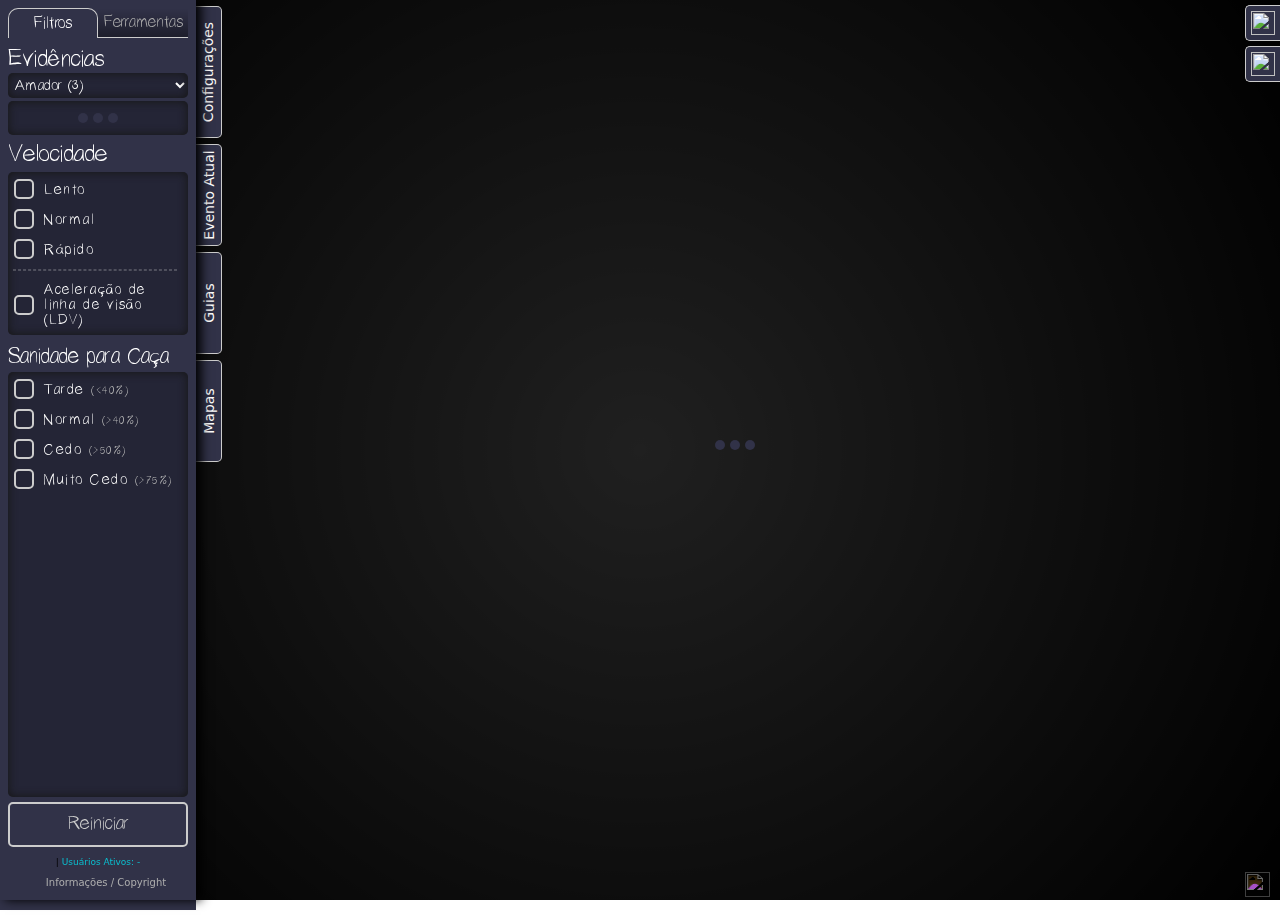
==== commit da5b4b61: "Update index.html" ====
--- a/index.html
+++ b/index.html
@@ -118,7 +118,7 @@
                 <hr>
                 <strong>Diversos:</strong>
                 <ul>
-                    <li>"Mostrar filtros" ou "mostrar Ferramentas" -> Alterna entre filtros/ferramentas</li>
+                    <li>"Alternar aba" -> Alterna entre filtros/ferramentas</li>
                     <li>"Velocidade do fantasma &lt;por cento&gt;" -> Define o modificador de velocidade do fantasma para 50%, 75%, 100%, 125%, ou 150%</li>
                     <li>"Selecione o mapa &lt;nome do mapa&gt;" -> Seleciona o mapa especificado</li>
                     <li>"Mostrar mapa [&lt;nome do mapa&gt;]" -> Abre a aba de mapas e mostra o mapa</li>
@@ -147,6 +147,73 @@
 
         <div class="settings_title yfont white">Configurações</div>
         <div class="info_block">
+            <div class="modifier_volume yfont white">Comandos de Voz</div>
+            <div class="journal_link vc_link">
+                <div class="journal_link_buttons">
+                    <button id="start_voice" class="journal_link_button" onclick="start_voice()">Ativado</button>
+                    <button id="stop_voice" class="journal_link_button" onclick="stop_voice()" disabled>Desativado</button>
+                </div>
+            </div>
+            <div id="voice_recognition_note" class="modifier_note"><div onclick="showVoiceInfo()" class="link_hover">Comandos e Informações &#187;</div></div>
+            <hr>
+            <div class="modifier_volume yfont white">Link Compartilhado para o Diário</div>
+            <div class="journal_link">
+                <input type="text" placeholder="XXXXXX" id="room_id" class="text" value="Connecting..." disabled style="color:#444;">
+                <div id="room_id_cover" class="copy_cover" style="display:none;">Copiado!</div>
+                <img class="clipboard_icon" src="imgs/copy.png" onclick="copy_url_code()">
+                <div class="journal_link_buttons">
+                    <button id="room_id_create" class="journal_link_button" style="display: none;" onclick="create_room()">Criar</button>
+                    <button id="room_id_link" class="journal_link_button" style="display: none;" onclick="link_room()">Entrar</button>
+                    <button id="room_id_disconnect" class="journal_link_button" style="display: none;" onclick="disconnect_room()">Desconectar</button>
+                </div>
+            </div>
+            <div id="room_id_note" class="modifier_note">(STATUS: Não conectado)</div>
+            <hr>
+            <div class="modifier_volume yfont white">
+                Desktop Link
+                <a class="download" href="assets/ZN-Desktop-Link-Installer-v2.9.0.msi" download="ZN-Desktop-Link-Installer-v2.9.0.msi"><img class="download_icon" src="imgs/download.png" alt="Download ZN-Desktop-Link"></a>
+            </div>
+            <div class="journal_link">
+                <input type="text" placeholder="DL-XXXXX" id="link_id" class="text" value="DL-XXXXX" disabled style="color:#444;">
+                <div id="link_id_cover" class="copy_cover" style="display:none;">Copiado!</div>
+                <img class="clipboard_icon" src="imgs/copy.png" onclick="copy_code()">
+                <div class="journal_link_buttons">
+                    <button id="link_id_create" class="journal_link_button" style="display: none;" onclick="create_link()">Criar</button>
+                    <button id="link_id_disconnect" class="journal_link_button" style="display: none;" onclick="disconnect_link()">Desconectar</button>
+                </div>
+            </div>
+            <div id="link_id_note" class="modifier_note">(STATUS: Não vinculado)</div>
+            <hr>
+            <div class="modifier_volume yfont white">Ajuste de Reprodução</div>
+            <div id="speed_offset">
+                <span id="minus_speed" class="speed_icon" onclick="adjustOffset(-1);setTempo();saveSettings();">-1</span>
+                <span id="minus_speed" class="speed_icon" onclick="adjustOffset(-0.1);setTempo();saveSettings();">-.1</span>
+                <span id="offset_value"> 0.0% </span>
+                <span id="minus_speed" class="speed_icon" onclick="adjustOffset(0.1);setTempo();saveSettings();">+.1</span>
+                <span id="minus_speed" class="speed_icon" onclick="adjustOffset(1);setTempo();saveSettings();">+1</span>
+            </div>
+            <div class="modifier_note">(Ajustar a velocidade dos passos)</div>
+            <hr>
+            <div class="modifier_volume yfont white">Lógica do Filtro de Velocidade</div>
+            <div class="speed_logic_select">
+                <span>OU (OR)</span>
+                <label for="speed_logic_type" onchange="filter();saveSettings();">
+                    <input type="checkbox" name="" id="speed_logic_type">
+                    <div class="toggle"></div>
+                </label>
+                <span>E (AND)</span>
+            </div>
+            <hr>
+            <div class="modifier_volume yfont white">BPM para m/s</div>
+            <div class="speed_logic_select">
+                <span>Exato</span>
+                <label for="bpm_type" onchange="bpm_calc(true);saveSettings();">
+                    <input type="checkbox" name="" id="bpm_type">
+                    <div class="toggle"></div>
+                </label>
+                <span>Arredondado</span>
+            </div>
+            <hr>
             <div class="modifier_volume yfont white">Volume</div>
             <input type="range" id="modifier_volume" name="volume" 
                 min="0" max="100" step="2" default="50" onchange="setVolume();saveSettings();">
@@ -157,82 +224,18 @@
                 <div class="modifier_volume_label">75%</div>
                 <div class="modifier_volume_label">100%</div>
             </div>
-            <div class="modifier_note">
+            <div class="modifier_option">
                 <input type="checkbox" id="mute_timer_countdown" name="mute_timer_countdown" class="settings_check" onclick="mute('countdown');saveSettings();"><label for="mute_timer_countdown">Silenciar Contagem Regressiva do Temporizador</label>
             </div>
-            <div class="modifier_note less_pad">
+            <div class="modifier_option less_pad">
                 <input type="checkbox" id="mute_timer_toggle" name="mute_timer_toggle" class="settings_check" onclick="mute('toggle');saveSettings();"><label for="mute_timer_toggle">Ativar/Desativar Silenciamento do Temporizador</label>
             </div>
-            <div class="modifier_note less_pad">
+            <div class="modifier_option less_pad">
                 <input type="checkbox" id="timer_count_up" name="timer_count_up" class="settings_check" onclick="toggleCountup();saveSettings();"><label for="timer_count_up">Alterar a direção do temporizador</label>
             </div>
-            <hr>
-            <div class="modifier_volume yfont white">Ajuste de Reprodução</div>
-            <div id="speed_offset">
-                <span id="minus_speed" class="speed_icon" onclick="adjustOffset(-1);setTempo();saveSettings();">-1</span>
-                <span id="minus_speed" class="speed_icon" onclick="adjustOffset(-0.1);setTempo();saveSettings();">-.1</span>
-                <span id="offset_value"> 0.0% </span>
-                <span id="minus_speed" class="speed_icon" onclick="adjustOffset(0.1);setTempo();saveSettings();">+.1</span>
-                <span id="minus_speed" class="speed_icon" onclick="adjustOffset(1);setTempo();saveSettings();">+1</span>
-            </div>
-            <div class="modifier_note">(Ajustar a velocidade dos passos)</div>
-            <hr>
-            <div class="modifier_volume yfont white">Lógica do Filtro de Velocidade</div>
-            <div class="speed_logic_select">
-                <span>OU (OR)</span>
-                <label for="speed_logic_type" onchange="filter();saveSettings();">
-                    <input type="checkbox" name="" id="speed_logic_type">
-                    <div class="toggle"></div>
-                </label>
-                <span>E (AND)</span>
-            </div>
-            <hr>
-            <div class="modifier_volume yfont white">BPM para m/s</div>
-            <div class="speed_logic_select">
-                <span>Exato</span>
-                <label for="bpm_type" onchange="bpm_calc(true);saveSettings();">
-                    <input type="checkbox" name="" id="bpm_type">
-                    <div class="toggle"></div>
-                </label>
-                <span>Arredondado</span>
-            </div>
-            <hr>
-            <div class="modifier_volume yfont white">Comandos de Voz</div>
-            <div class="journal_link vc_link">
-                <div class="journal_link_buttons">
-                    <button id="start_voice" class="journal_link_button" onclick="start_voice()">Ativado</button>
-                    <button id="stop_voice" class="journal_link_button" onclick="stop_voice()" disabled>Desativado</button>
-                </div>
-            </div>
-            <div id="voice_recognition_note" class="modifier_note"><div onclick="showVoiceInfo()" class="link_hover">Comandos e Informações &#187;</div></div>
-            <hr>
-            <div class="modifier_volume yfont white">Link Compartilhado para o Diário</div>
-            <div class="journal_link">
-                <input type="text" placeholder="XXXXXX" id="room_id" class="text" value="Connecting..." disabled style="color:#444;">
-                <div id="room_id_cover" class="copy_cover" style="display:none;">Copiado!</div>
-                <img class="clipboard_icon" src="imgs/copy.png" onclick="copy_url_code()">
-                <div class="journal_link_buttons">
-                    <button id="room_id_create" class="journal_link_button" style="display: none;" onclick="create_room()">Criar</button>
-                    <button id="room_id_link" class="journal_link_button" style="display: none;" onclick="link_room()">Entrar</button>
-                    <button id="room_id_disconnect" class="journal_link_button" style="display: none;" onclick="disconnect_room()">Desconectar</button>
-                </div>
-            </div>
-            <div id="room_id_note" class="modifier_note">(STATUS: Não conectado)</div>
-            <hr>
-            <div class="modifier_volume yfont white">
-                Desktop Link
-                <a class="download" href="assets/ZN-Desktop-Link-Installer-v2.6.1.msi" download="ZN-Desktop-Link-Installer-v2.6.1.msi"><img class="download_icon" src="imgs/download.png" alt="Download ZN-Desktop-Link"></a>
-            </div>
-            <div class="journal_link">
-                <input type="text" placeholder="DL-XXXXX" id="link_id" class="text" value="DL-XXXXX" disabled style="color:#444;">
-                <div id="link_id_cover" class="copy_cover" style="display:none;">Copiado!</div>
-                <img class="clipboard_icon" src="imgs/copy.png" onclick="copy_code()">
-                <div class="journal_link_buttons">
-                    <button id="link_id_create" class="journal_link_button" style="display: none;" onclick="create_link()">Criar</button>
-                    <button id="link_id_disconnect" class="journal_link_button" style="display: none;" onclick="disconnect_link()">Desconectar</button>
-                </div>
-            </div>
-            <div id="link_id_note" class="modifier_note">(STATUS: Não vinculado)</div>
+            <div class="modifier_option less_pad">
+                <input type="checkbox" id="timer_split" name="timer_split" class="settings_check" onclick="saveSettings();"><label for="timer_split">Dividir o cronômetro (Desktop Link)</label>
+            </div>
         </div>
         <div id="session">-</div>
     </div>
@@ -423,13 +426,13 @@
                     Evidências 
                 </div>
 
-                <select name="num_evidence" id="num_evidence" class="num_evidence" onchange="showCustom();filter();flashMode();updateMapDifficulty(this.value);saveSettings();">
+                <select name="num_evidence" id="num_evidence" class="num_evidence" onchange="showCustom();filter();flashMode();setGhostSpeedFromDifficulty(this.value);updateMapDifficulty(this.value);bpm_calc(true);saveSettings();">
                     <option value="3A">Amador (3)</option>
                     <option value="3I">Intermediário (3)</option>
                     <option value="3">Profissional (3)</option>
                     <option value="2">Pesadelo (2)</option>
                     <option value="1">Insanidade (1)</option>
-                    <option value="0">Apocalipse (0)</option>
+                    <option value="0">Apocalipse III (0)</option>
                     <option value="-1">Personalizada (?)</option>
                 </select>
 
@@ -510,7 +513,8 @@
         <div id="domovoi-text" style="display: none;">Olá! Eu sou Domo!</div>
         <img id="domovoi-img" src="imgs/domovoi.png" onmouseenter="domovoi_show_last()" onmouseleave="domovoi_hide_last()" ondblclick="domovoi_print_logs()">
     </div>
-    <div id="eye" onclick="revive()"><img src="imgs/eye.png"></div>
+    <input type="checkbox" id="priority_sort" onchange="prioritySort();saveSettings();"><label for="priority_sort" title="Sort faded ghosts to the bottom"><img id="sort_img" src="imgs/not-sort-icon.png"></label>
+    <div id="eye" onclick="revive()" title="Show manually hidden ghosts"><img src="imgs/eye.png"></div>
 
 
     <script>
@@ -561,4 +565,4 @@
         });
     </script>
 
-</body>+</body>
--- a/events/events.css
+++ b/events/events.css
@@ -0,0 +1,155 @@
+@media screen and (pointer: fine),screen and (pointer: coarse) and (min-device-width: 601px) {
+    #event_title{
+        padding: 10px;
+        font-size: 18px;
+    }
+
+    #event_details{
+        padding: 0px 3px 5px 5px;
+    }
+
+    #event_details .spoilers{
+        position: relative;
+        cursor: pointer;
+        margin-bottom: 3px;
+    }
+
+    #event_details .curtain{
+        position: absolute;
+        top: 0;
+        right: 0;
+        background: rgba(17,17,17,0.95);
+        color: #ffffffa0;
+        width: 100%;
+        height: 100%;
+        display: flex;
+        align-content: center;
+        justify-content: center;
+        flex-wrap: wrap;
+        cursor: pointer;
+        backdrop-filter: blur(10px);
+        -webkit-backdrop-filter: blur(10px);
+    }
+
+    #event_details .curtain:hover{
+        background: rgba(17,17,17,0.9);
+    }
+
+    #event_details h1,#event_details h2,#event_details h3,#event_details h4{
+        padding: 0;
+        margin: 0;
+        margin-top: 10px;
+    }
+
+    #event_details img{
+        width: 100%;
+    }
+
+    #event_details .event_icon{
+        max-width: 60px;
+        max-height: 60px;
+        margin: 5px;
+    }
+
+    #event_details .title{
+        padding-top: 10px;
+        padding-bottom: 5px;
+        font-size: 14px;
+    }
+
+    #event_details .caption{
+        color: #ffffffa0;
+        font-size: 10px;
+    }
+
+    #event_details .solution{
+        text-align: center;
+        padding: 20px;
+    }
+
+    #event_details .embed{
+        width: 338px;
+        height: 190px;
+    }
+}
+
+@media screen and (pointer: coarse) and (max-device-width: 600px) {
+    #event_title{
+        padding: 10px;
+        font-size: 35px;
+    }
+
+    #event_details{
+        padding: 0px 15px 10px 15px;
+        transform: translateZ(0);
+        -webkit-transform: translateZ(0);
+        will-change: transform;
+    }
+
+    #event_details .spoilers{
+        position: relative;
+        cursor: pointer;
+        margin-bottom: 15px;
+        font-size: 20px;
+    }
+
+    #event_details .curtain{
+        position: absolute;
+        top: 0;
+        right: 0;
+        background: rgba(17,17,17,1);
+        color: #ffffffa0;
+        width: 100%;
+        height: 100%;
+        display: flex;
+        align-content: center;
+        justify-content: center;
+        flex-wrap: wrap;
+        cursor: pointer;
+        font-size: 23px;
+        transform: translateZ(0);
+        -webkit-transform: translateZ(0);
+        will-change: transform;
+    }
+
+    #event_details h1,#event_details h2,#event_details h3,#event_details h4{
+        padding: 0;
+        margin: 0;
+        margin-top: 10px;
+    }
+
+    #event_details h3{
+        font-size: 30px;
+    }
+
+    #event_details img{
+        width: 100%;
+    }
+
+    #event_details .event_icon{
+        max-width: 60px;
+        max-height: 60px;
+        margin: 5px;
+    }
+
+    #event_details .title{
+        padding-top: 10px;
+        padding-bottom: 15px;
+        font-size: 20px;
+    }
+
+    #event_details .caption{
+        color: #ffffffa0;
+        font-size: 10px;
+    }
+
+    #event_details .solution{
+        text-align: center;
+        padding: 20px;
+    }
+
+    #event_details .embed{
+        width: 554px;
+        height: 312px;
+    }
+}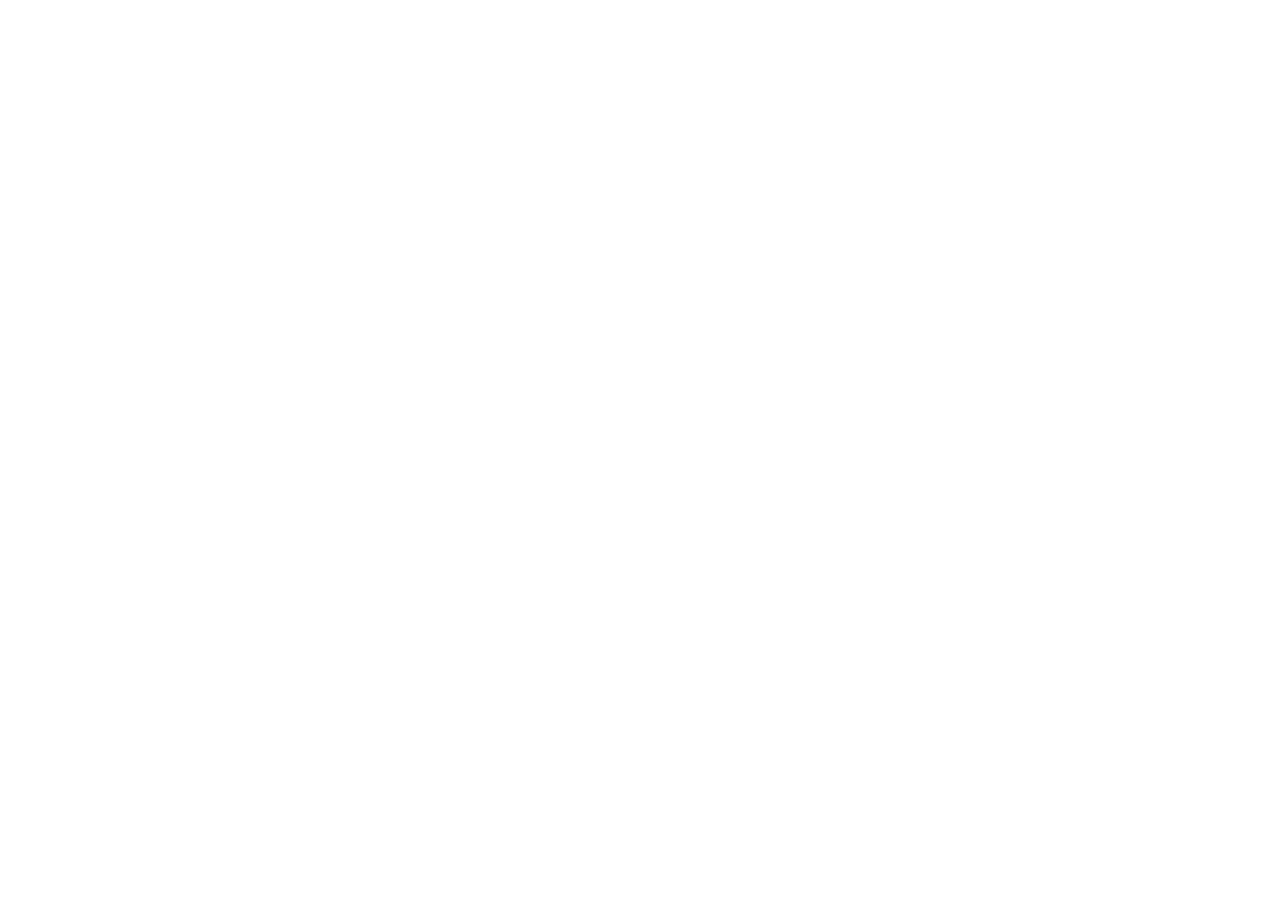
==== commit 81865606: "Changed to message page" ====
--- a/index.html
+++ b/index.html
@@ -1,568 +1,18 @@
+<!DOCTYPE html>
+<html lang="fr">
 <head>
     <meta charset="UTF-8">
-    <title>Guia Phasmophobia - Não oficial</title>
-    
-    <link rel="icon" type="image/x-icon" href="https://zero-network.net/phasmophobia/static/imgs/favicon.ico">
-    <meta name="Description" content="O Guia Não Oficial do Phasmo é o guia definitivo para o popular jogo de terror Phasmophobia. Ela inclui recursos como Localizador de BPM, Link Compartilhado para o Diário, Link para Desktop e mais, para ajudar a tornar suas empreitadas de caça aos fantasmas mais bem-sucedidas." />
-    <meta name="viewport" content="user-scalable=0" />
+    <meta name="viewport" content="width=device-width, initial-scale=1.0">
+    <title>Redirecting...</title>
+    <meta http-equiv="refresh" content="0; url=https://tybayn.github.io/phasmo-cheat-sheet/?lang=pt-br">
     <script>
-        AbortSignal.timeout = ms => {
-            const controller = new AbortController();
-            setTimeout(() => controller.abort(), ms);
-            return controller.signal;
-        };
-    </script>
-    <script src="jquery/jquery-3.6.2.min.js"></script>
-    <script src="scripts-v2/ghost_template.js"></script>
-    <link rel="stylesheet" href="styles-v2/style.css"/>
-    <link rel="stylesheet" href="styles-v2/style-mobile.css"/>
-    <link rel="stylesheet" href="themes/themes.css"/>
-    <link rel="stylesheet" href="wiki-v2/wiki.css" >
-    <link rel="stylesheet" href="events/events.css" >
-    <link rel="stylesheet" href="styles-v2/sparkles.css" >
-</head>
-
-<body>
-
-    <div id="blackout" style="display: none;">
-        <div id="info_box">
-            <span class="icon" onclick="showInfo()"></span>
-
-            <h3>Precisão dos Dados</h3>
-            <div class="info_text">Os dados foram corrigidos e verificados pela última vez pelo Moderador do servidor do Discord do Phasmophobia "Shuee01" em 04/01/2023 (v0.8.0.5). Os dados são mantidos atualizados com as informações verificadas no canal oficial de recursos de caça aos fantasmas #ghost-huntin-resources no Discord do Phasmophobia, que é mantido e mantido preciso por "Shuee01".</div>
-            <div class="info_text" style="padding-top: 15px;">As configurações gráficas e uso da GPU/CPU afetarão a velocidade dos sons dos passos no jogo. O que você ouve no jogo pode ser diferente e não corresponder exatamente ao que é ouvido neste guia. Você pode ajustar o 'Deslocamento de Velocidade (offset)' nas configurações para alinhar de forma mais precisa os sons dos passos ao que você ouve no jogo.</div>
-            <h3>Direitos Autorais e Avisos de Isenção</h3>
-            <div class="info_block">Phasmophobia, o logotipo do Phasmophobia e qualquer informação relacionada ao jogo, imagens ou sons (especificamente sons de passos, grito da banshee e respiração do deogen) são marcas registradas (®) ou marcas comerciais (TM) da Kinetic Games Limited. Todos os recursos utilizados neste site são utilizados com permissão direta da Kinetic Games.<br><br>
-                O 'Guia Não Oficial do Phasmophobia' da Zero-Network não é criada nem afiliada à Kinetic Games, seus desenvolvedores ou parceiros. Este serviço é criado por terceiros de forma independente.<br><br>
-                Este serviço é desenvolvido como uma ferramenta educacional para a comunidade do Phasmophobia, sem intenção de violação de direitos autorais.<br>
-                <hr>
-                Aviso de Uso Justo:<br><br>
-                Aviso de Direitos Autorais nos termos da Seção 107 da Lei de Direitos Autorais de 1976, que permite o "uso justo" para fins como crítica, comentário, reportagem de notícias, ensino, bolsa de estudos e pesquisa. O uso justo é permitido por estatuto de direitos autorais que, de outra forma, poderia ser considerado como infração.<br>
-                <hr>
-                O próprio site, seu design, layout, funcionalidade e softwares adicionais são protegidos por direitos autorais de Ty Bayn (Zero-Network).<br><br>
-            </div>
-            <h3>Reconhecimento</h3>
-            <div class="info_image_text">
-                <span class="sparkling"><img src="https://zero-network.net/phasmophobia/static/imgs/vip.png"></span>
-                <div>O desenvolvedor deste guia (SeverelyZero) recebeu um distintivo VIP no jogo do Criador de Conteúdo Oficial 'JOJOsaysbreee' pela criação deste guia como um recurso comunitário (29/12/2022)</div>
-            </div>
-            <div class="thankyou_text">
-                Um agradecimento especial a @hafwayz, @t_doctor, e JackSkelt pela ajuda com a tradução.<br>
-                <strong>Encontrou um bug? Tem ideias? Quer jogar algumas partidas?</strong><br>
-                <p class="footer_link">
-                    <a class="inline_image_text" style="color: #5865F2;" href="https://discord.gg/afpvC7Bf7Y" target="_blank">
-                        <img src="https://assets-global.website-files.com/6257adef93867e50d84d30e2/636e0a6a49cf127bf92de1e2_icon_clyde_blurple_RGB.png" width="25">
-                        <strong style="padding-left: 6px;">Entre no servidor 'Zero-Network: Ghost Hunters'</strong>
-                    </a>
-                </p>
-                ou me procure no Discord! @severelyzero
-            </div>
-            <div class="copyright_text">Copyright © 2023-2024 Ty Bayn (Zero-Network)</div>
-        </div>
-    </div>
-
-    <div id="blackout_voice" style="display: none;">
-        <div id="info_box_voice">
-            <span class="icon" onclick="showVoiceInfo()"></span>
-
-            <h3>Comandos de Voz</h3>
-            <div class="info_text">Comandos de voz permitem que você controle o guia através da sua voz. Assim que você ativar, o guia começará a ouvir seus comandos de voz e permanecerá ativa entre reinicializações até que você a desative. 
-                Por padrão, ela usará o seu microfone padrão, então certifique-se de que está configurado corretamente. 
-                O reconhecimento de voz continuará funcionando mesmo se a página não estiver em foco e você estiver usando o mesmo microfone no jogo.
-                <b style="display: contents;">Os Comandos de Voz estão em desenvolvimento e são sujeitos a mudança</b></div>
-            <div class="info_block" style="margin-top: 10px; overflow-y: scroll; overflow-x: hidden;">
-                <strong>Evidências:</strong>
-                <ul>
-                    <li>"Dificuldade &lt;dificuldade&gt;" -> Define a dificuldade</li>
-                    <li>"Número de evidências &lt;num&gt;" -> Personalizado: Define número de evidências</li>
-                    <li>"Duração da caça &lt;duração&gt;" -> Personalizado: Define a duração da busca</li>
-                    <li>"Marcar evidência &lt;evidência&gt;" -> Marca uma evidência encontrada</li>
-                    <li>"Descartar evidência &lt;evidência&gt;" -> Descarta uma evidência</li>
-                    <li>"Resetar evidência &lt;evidência&gt;" -> Reseta o status da evidência</li>
-                    <li>"Mão do Macaco &lt;evidência&gt;" -> Isso vai marcar a evidência como descartada pela mão do macaco</li>
-                </ul>
-                <hr>
-                <strong>Velocidade:</strong>
-                <ul>
-                    <li>"Velocidade &lt;velocidade&gt;" -> Marca a velocidade especificada</li>
-                    <li>"Resetar velocidade &lt;velocidade&gt;" -> Reseta a velocidade especificada</li>
-                    <li>"Aceleração normal" -> Marca velocidade em linha de visão como sendo normal</li>
-                    <li>"Aceleração incomum" -> Marcar velocidade em linha de visão como sendo incomum</li>
-                    <li>"Resetar linha de visão" -> Reseta o filtro de linha de visão</li>
-                </ul>
-                <hr>
-                <strong>Sanidade de Caça:</strong>
-                <ul>
-                    <li>"Sanidade &lt;sanidade&gt;" -> Marca a sanidade de caça especificada</li>
-                    <li>"Resetar sanidade &lt;sanidade&gt;" -> Reseta a sanidade de caçada</li>
-                </ul>
-                <hr>
-                <strong>Fantasmas:</strong>
-                <ul id="ghost-commands">
-                    <li>"Descartar fantasma &lt;fantasma&gt;" -> Descarta parcialmente o fantasma</li>
-                    <li>"Resetar fantasma &lt;fantasma&gt;" -> reseta o status do fantasma (exceto pelos fantasmas ocultados)</li>
-                    <li>"Selecionar fantasma &lt;fantasma&gt;" -> Seleciona o fantasma especificado</li>
-                    <li>"Excluir fantasma &lt;fantasma&gt;" -> Descarta inteiramente o fantasma da tela</li>
-                    <li>"Ver fantasma &lt;fantasma&gt;" -> rola até o cartão do fantasma especificado ficar na tela</li>
-                </ul>
-                <hr>
-                <strong>Temporizador:</strong>
-                <ul>
-                    <li>"Iniciar temporizador" -> Inicia o temporizador do incenso</li>
-                    <li>"Parar temporizador" -> Para o temporizador do incenso</li>
-                    <li>"Iniciar espera" -> Inicia o temporizador de tempo de espera de caça do fantasma</li>
-                    <li>"Parar espera" -> Para o temporizador de tempo de espera de caça do fantasma</li>
-                    <li>"Iniciar caça" -> Inicia o temporizador de tempo de caça do fantasma</li>
-                    <li>"Parar caça" -> Para o temporizador de tempo de caça do fantasma</li>
-                </ul>
-                <hr>
-                <strong>Diversos:</strong>
-                <ul>
-                    <li>"Alternar aba" -> Alterna entre filtros/ferramentas</li>
-                    <li>"Velocidade do fantasma &lt;por cento&gt;" -> Define o modificador de velocidade do fantasma para 50%, 75%, 100%, 125%, ou 150%</li>
-                    <li>"Selecione o mapa &lt;nome do mapa&gt;" -> Seleciona o mapa especificado</li>
-                    <li>"Mostrar mapa [&lt;nome do mapa&gt;]" -> Abre a aba de mapas e mostra o mapa</li>
-                    <li>"Esconder mapa" -> Fecha o mapa</li>
-                    <li>"Resetar guia phasmophobia" -> Reseta o Guia Phasmophobia</li>
-                    <li>"Parar de detectar voz" -> Interrompe o reconhecimento de voz</li>
-                </ul>
-            </div>
-            <h3>Privacidade dos Dados</h3>
-            <div class="info_text">Os comandos de voz são direcionados através da API integrada de Reconhecimento de Fala da Web. Embora o acesso ao microfone seja necessário para esse recurso, sua voz nunca é gravada ou armazenada.</div>
-            <div class="copyright_text">Copyright © 2023-2024 Ty Bayn (Zero-Network)</div>
-            
-        </div>
-    </div>
-
-    <div id="settings_box" style="left: -1000px;">
-        <div id="settings_tab" onclick="showSettings()">
-            <div class="tab_rotate">
-            Configurações
-            </div>
-            <div id="settings_status"></div>
-            <div id="dllink_status"></div>
-            <div id="voice_recognition_status" class="pulse_animation" style="display:none; background-image: url(imgs/mic.png);"></div>
-        </div>
-        <span class="icon" onclick="showSettings()"></span>
-
-        <div class="settings_title yfont white">Configurações</div>
-        <div class="info_block">
-            <div class="modifier_volume yfont white">Comandos de Voz</div>
-            <div class="journal_link vc_link">
-                <div class="journal_link_buttons">
-                    <button id="start_voice" class="journal_link_button" onclick="start_voice()">Ativado</button>
-                    <button id="stop_voice" class="journal_link_button" onclick="stop_voice()" disabled>Desativado</button>
-                </div>
-            </div>
-            <div id="voice_recognition_note" class="modifier_note"><div onclick="showVoiceInfo()" class="link_hover">Comandos e Informações &#187;</div></div>
-            <hr>
-            <div class="modifier_volume yfont white">Link Compartilhado para o Diário</div>
-            <div class="journal_link">
-                <input type="text" placeholder="XXXXXX" id="room_id" class="text" value="Connecting..." disabled style="color:#444;">
-                <div id="room_id_cover" class="copy_cover" style="display:none;">Copiado!</div>
-                <img class="clipboard_icon" src="imgs/copy.png" onclick="copy_url_code()">
-                <div class="journal_link_buttons">
-                    <button id="room_id_create" class="journal_link_button" style="display: none;" onclick="create_room()">Criar</button>
-                    <button id="room_id_link" class="journal_link_button" style="display: none;" onclick="link_room()">Entrar</button>
-                    <button id="room_id_disconnect" class="journal_link_button" style="display: none;" onclick="disconnect_room()">Desconectar</button>
-                </div>
-            </div>
-            <div id="room_id_note" class="modifier_note">(STATUS: Não conectado)</div>
-            <hr>
-            <div class="modifier_volume yfont white">
-                Desktop Link
-                <a class="download" href="assets/ZN-Desktop-Link-Installer-v2.9.0.msi" download="ZN-Desktop-Link-Installer-v2.9.0.msi"><img class="download_icon" src="imgs/download.png" alt="Download ZN-Desktop-Link"></a>
-            </div>
-            <div class="journal_link">
-                <input type="text" placeholder="DL-XXXXX" id="link_id" class="text" value="DL-XXXXX" disabled style="color:#444;">
-                <div id="link_id_cover" class="copy_cover" style="display:none;">Copiado!</div>
-                <img class="clipboard_icon" src="imgs/copy.png" onclick="copy_code()">
-                <div class="journal_link_buttons">
-                    <button id="link_id_create" class="journal_link_button" style="display: none;" onclick="create_link()">Criar</button>
-                    <button id="link_id_disconnect" class="journal_link_button" style="display: none;" onclick="disconnect_link()">Desconectar</button>
-                </div>
-            </div>
-            <div id="link_id_note" class="modifier_note">(STATUS: Não vinculado)</div>
-            <hr>
-            <div class="modifier_volume yfont white">Ajuste de Reprodução</div>
-            <div id="speed_offset">
-                <span id="minus_speed" class="speed_icon" onclick="adjustOffset(-1);setTempo();saveSettings();">-1</span>
-                <span id="minus_speed" class="speed_icon" onclick="adjustOffset(-0.1);setTempo();saveSettings();">-.1</span>
-                <span id="offset_value"> 0.0% </span>
-                <span id="minus_speed" class="speed_icon" onclick="adjustOffset(0.1);setTempo();saveSettings();">+.1</span>
-                <span id="minus_speed" class="speed_icon" onclick="adjustOffset(1);setTempo();saveSettings();">+1</span>
-            </div>
-            <div class="modifier_note">(Ajustar a velocidade dos passos)</div>
-            <hr>
-            <div class="modifier_volume yfont white">Lógica do Filtro de Velocidade</div>
-            <div class="speed_logic_select">
-                <span>OU (OR)</span>
-                <label for="speed_logic_type" onchange="filter();saveSettings();">
-                    <input type="checkbox" name="" id="speed_logic_type">
-                    <div class="toggle"></div>
-                </label>
-                <span>E (AND)</span>
-            </div>
-            <hr>
-            <div class="modifier_volume yfont white">BPM para m/s</div>
-            <div class="speed_logic_select">
-                <span>Exato</span>
-                <label for="bpm_type" onchange="bpm_calc(true);saveSettings();">
-                    <input type="checkbox" name="" id="bpm_type">
-                    <div class="toggle"></div>
-                </label>
-                <span>Arredondado</span>
-            </div>
-            <hr>
-            <div class="modifier_volume yfont white">Volume</div>
-            <input type="range" id="modifier_volume" name="volume" 
-                min="0" max="100" step="2" default="50" onchange="setVolume();saveSettings();">
-            <div class="modifier_volume_labels">
-                <div class="modifier_volume_label">0%</div>
-                <div class="modifier_volume_label">25%</div>
-                <div class="modifier_volume_label">50%</div>
-                <div class="modifier_volume_label">75%</div>
-                <div class="modifier_volume_label">100%</div>
-            </div>
-            <div class="modifier_option">
-                <input type="checkbox" id="mute_timer_countdown" name="mute_timer_countdown" class="settings_check" onclick="mute('countdown');saveSettings();"><label for="mute_timer_countdown">Silenciar Contagem Regressiva do Temporizador</label>
-            </div>
-            <div class="modifier_option less_pad">
-                <input type="checkbox" id="mute_timer_toggle" name="mute_timer_toggle" class="settings_check" onclick="mute('toggle');saveSettings();"><label for="mute_timer_toggle">Ativar/Desativar Silenciamento do Temporizador</label>
-            </div>
-            <div class="modifier_option less_pad">
-                <input type="checkbox" id="timer_count_up" name="timer_count_up" class="settings_check" onclick="toggleCountup();saveSettings();"><label for="timer_count_up">Alterar a direção do temporizador</label>
-            </div>
-            <div class="modifier_option less_pad">
-                <input type="checkbox" id="timer_split" name="timer_split" class="settings_check" onclick="saveSettings();"><label for="timer_split">Dividir o cronômetro (Desktop Link)</label>
-            </div>
-        </div>
-        <div id="session">-</div>
-    </div>
-
-    <div id="event_box" style="left:-182px;">
-        <div id="event_tab" onclick="showEvent()"><div class="tab_rotate">Evento Atual</div></div>
-        <span class="icon" onclick="showEvent()"></span>
-        <div class="settings_title yfont white">Evento Atual</div>
-        <div class="info_block">
-            <div id="event_title">Sem eventos ocorrendo!</div>
-            <hr>
-            <div id="event_details">
-                Fique de olho no próximo update!
-            </div>
-        </div>
-    </div>
-
-    <div id="wiki_box" style="left: -1000px;">
-        <div id="wiki_tab" onclick="showWiki();setFlicker();"><div class="tab_rotate">Guias</div><div id="guide_tab_footstep" style="display: none;"></div></div>
-        <span class="icon" onclick="showWiki();setFlicker();"></span>
-        <div class="settings_title yfont white">Guias</div>
-        <div id="wiki-body" class="info_block"></div>
-    </div>
-
-    <div id="maps_box" style="left: -1000px;">
-        <div id="maps_tab" onclick="showMaps()"><div class="tab_rotate">Mapas</div></div>
-        <span class="icon" onclick="showMaps()"></span>
-
-        <div class="maps_title yfont white">Mapas</div>
-        <div class="maps_image" onpointerenter="zoomMap(this)" onpointerleave="unZoomMap(this)" onpointermove="moveZoom(this,event)">
-            <div class="map_image"></div>
-            <div class="hover_zoom">+ Passe o mouse para ampliar</div>
-        </div>
-        <div class="maps_credit">As imagens do mapa pertencem a <a href="https://www.reddit.com/user/Fantismal" target="_blank">Fantismal</a> (<a href="https://imgur.com/a/iEI0tJo" target="_blank">Images</a>)</div>
-        <div id="maps_list" class="maps_buttons"></div>
-    </div>
-
-    <div id="lang_blockout" class="blockout" style="display: none;" onclick="showLanguage()"></div>
-    <div id="language_box" style="right:-176px;">
-        <div id="language_tab" onclick="showLanguage();">
-            <img src="imgs/langauge.png" width="24px" id="feed_icon_img"/>
-        </div>
-        <span class="icon" onclick="showLanguage()"></span>
-        <div class="settings_title yfont white">
-            <select name="language" id="language" class="language" onchange="loadLanguage();">
-            </select>
-        </div>
-    </div>
-
-    <div id="theme_blockout" class="blockout" style="display: none;" onclick="showTheme()"></div>
-    <div id="theme_box" style="right:-176px;">
-        <div id="theme_tab" onclick="showTheme();">
-            <img src="imgs/theme.png" width="24px" id="feed_icon_img"/>
-        </div>
-        <span class="icon" onclick="showTheme()"></span>
-        <div class="settings_title yfont white">
-            <select name="theme" id="theme" class="theme" onchange="changeTheme();saveSettings();">
-            </select>
-        </div>
-    </div>
-
-    <div class="data">
-        <div id="menu" class="menu">
-            <div class="tools-filter-buttons">
-                <button id="show_filter_button" class="filter_tool_button filter_tool_button_live" onclick="showMenu()">Filtros</button>
-                <button id="show_tool_button" class="filter_tool_button filter_tool_button_back" onclick="toggleFilterTools();showMenu();">Ferramentas</button>
-            </div>
-            <div id="tools-content" class="tools-content" style="display: none;">
-                <div class="timer_title yfont white">
-                    Temporizadores
-                </div>
-                <div class="timers">
-                    <div class="timer_block">
-                        <div class="modifier_smudge_timer yfont white" onclick="toggle_timer()">
-                            Incenso
-                            <div class="modifier_note_2">('T' - iniciar/parar)</div>
-                        </div>
-                        <div class="line_labels" onclick="toggle_timer();send_timer();">
-                            <div class="spirit_line_label">Spirit</div>
-                            <div class="demon_line_label">Demon</div>
-                        </div>
-                        <div id="progress" onclick="toggle_timer();send_timer();">
-                            <img src="imgs/play.png" id="play_button" class="play_button">
-                            <div id="progressBar">
-                                <div id="progressBarInner" class="bar"></div>
-                                <div class="demon_line"></div>
-                                <div class="ghost_line"></div>
-                                <div class="spirit_line"></div>
-                            </div>
-                        </div>
-                        <div id="time_left" onclick="toggle_timer();send_timer();">
-                            <span id="minute">03</span>:<span id="second">00</span>
-                        </div>
-                    </div>
-                    <hr>
-                    <div class="timer_block">
-                        <div class="modifier_smudge_timer yfont white" onclick="toggle_cooldown_timer()">
-                            Espera
-                            <div class="modifier_note_2">('C' - iniciar/parar)</div>
-                        </div>
-                        <div class="line_labels" onclick="toggle_cooldown_timer();send_cooldown_timer();">
-                            <div class="cooldown_demon_line_label">Demon</div>
-                        </div>
-                        <div id="cooldownProgress" onclick="toggle_cooldown_timer();send_cooldown_timer();">
-                            <img src="imgs/play.png" id="play_cooldown_button" class="play_button">
-                            <div id="cooldownProgressBar">
-                                <div id="cooldownProgressBarInner" class="bar"></div>
-                                <div class="ghost_line"></div>
-                                <div class="demon_line"></div>
-                            </div>
-                        </div>
-                        <div id="time_left_cooldown" onclick="toggle_cooldown_timer();send_cooldown_timer();">
-                            <span id="minute_cooldown">00</span>:<span id="second_cooldown">25</span>
-                        </div>
-                    </div>
-                    <hr>
-                    <div class="timer_block">
-                        <div class="modifier_smudge_timer yfont white" onclick="toggle_hunt_timer();send_hunt_timer();">
-                            Caça
-                            <div class="modifier_note_2">('H' - iniciar/parar)</div>
-                        </div>
-                        <div class="line_labels" onclick="toggle_hunt_timer();send_hunt_timer();">
-                            <div class="hunt_cursed_line_label">Amaldiçoado</div>
-                            <div class="hunt_size_label">M: S, C: B</div>
-                        </div>
-                        <div id="huntProgress" onclick="toggle_hunt_timer();send_hunt_timer();">
-                            <img src="imgs/play.png" id="play_hunt_button" class="play_button">
-                            <div id="huntProgressBar">
-                                <div id="huntProgressBarInner" class="bar"></div>
-                                <div class="normal_line"></div>
-                                <div class="cursed_line"></div>
-                            </div>
-                        </div>
-                        <div id="time_left_hunt" onclick="toggle_hunt_timer();send_hunt_timer();">
-                            <span id="minute_hunt">00</span>:<span id="second_hunt">50</span>
-                        </div>
-                    </div>
-                </div>
-                <div class="modifier_title yfont white">
-                    Ferramentas
-                </div>
-                <div class="modifier">
-                    <div class="modifier_ghost_speed yfont white">Velocidade do Fantasma</div>
-                    <input type="range" id="ghost_modifier_speed" name="volume" 
-                        min="0" max="4" step="1" default="2" onchange="setTempo();bpm_calc(true);saveSettings();send_state();">
-                    <div class="modifier_ghost_speed_labels">
-                        <div class="modifier_ghost_speed_label">50%</div>
-                        <div class="modifier_ghost_speed_label">75%</div>
-                        <div class="modifier_ghost_speed_label">100%</div>
-                        <div class="modifier_ghost_speed_label">125%</div>
-                        <div class="modifier_ghost_speed_label">150%</div>
-                    </div>
-                    <div class="modifier_sound_select">
-                        <img src="imgs/footsteps.png">
-                        <select id="modifier_sound_type" onchange="setSoundType();saveSettings();">
-                            <option value=0 selected>Padrão</option>
-                            <option value=1>Asfalto / Concreto</option>
-                            <option value=2>Carpete</option>
-                            <option value=3>Cascalho / Grama</option>
-                            <option value=4>Madeira</option>
-                            <option value=5>Metrônomo</option>
-                        </select>
-                    </div>
-                    <div class="modifier_note">(Clique <span class="sound" onclick="toggleSound(1.7,'spirit0')">&#128266;</span> para ouvir os passos)</div>
-                    <hr>
-                    <div class="modifier_bpm_finder yfont white">Localizador de BPM</div>
-                    <button id="tap" class="yfont" onclick="bpm_tap()">
-                        <div id="input_bpm">0<br>bpm</div>
-                        <div>Toque<div class="tap_note">(ou aperte 'F')</div></div>
-                        <div id="input_speed">0<br>m/s</div>
-                    </button>
-                    <canvas id="bpm_hist" height="85" width="150"></canvas>
-                    <div id="tap_viz"></div>
-                    <div class="legend">
-                        <div class="legend_box" style="box-shadow: 0px 0px 4px 1px #dbd994"></div>
-                        <div class="modifier_note_2">Corresponde a<br>velocidade base</div>
-                    </div>
-                    <div class="legend">
-                        <div class="legend_box" style="box-shadow: -3px 0px 2px -1px #dbd994;"></div>
-                        <div class="modifier_note_2">Possível Velocidade em LdV</div>
-                    </div>                    
-                    <div class="modifier_note_2">(Aperte 'R' para reiniciar)</div>
-                    <div class="modifier_note_3">Veja "Guias >> Caça >> Velocidade & Linha de visão (LdV)" para informações sobre como ler o gráfico</div>
-                </div>
-            </div>
-            <div id="filter-content" class="filter-content">
-                <div class="evidence_title yfont white">
-                    Evidências 
-                </div>
-
-                <select name="num_evidence" id="num_evidence" class="num_evidence" onchange="showCustom();filter();flashMode();setGhostSpeedFromDifficulty(this.value);updateMapDifficulty(this.value);bpm_calc(true);saveSettings();">
-                    <option value="3A">Amador (3)</option>
-                    <option value="3I">Intermediário (3)</option>
-                    <option value="3">Profissional (3)</option>
-                    <option value="2">Pesadelo (2)</option>
-                    <option value="1">Insanidade (1)</option>
-                    <option value="0">Apocalipse III (0)</option>
-                    <option value="-1">Personalizada (?)</option>
-                </select>
-
-                <div id="custom_options" style="display: none;">
-                    <select name="cust_num_evidence" id="cust_num_evidence" class="cust_num_evidence" style="width: calc(50% - 2px); margin-right: 2px;" onchange="filter();flashMode();saveSettings();">
-                        <option value="3">Evi: 3</option>
-                        <option value="2">Evi: 2</option>
-                        <option value="1">Evi: 1</option>
-                        <option value="0">Evi: 0</option>
-                    </select>
-                    <select name="cust_hunt_length" id="cust_hunt_length" class="cust_num_evidence"  style="width: calc(50% - 2px); margin-left: 2px;" onchange="filter();updateMapDifficulty(this.value);saveSettings();">
-                        <option value="3A">Baixo (Caça)</option>
-                        <option value="3I">Médio (Caça)</option>
-                        <option value="3">Alto (Caça)</option>
-                    </select>
-                </div>
-                <div id="game_mode" class="yfont white" style="display:none;">Insanidade</div>
-                <div id="evidence" class="evidence">
-                    <div class="dot-flashing"></div>
-                </div>
-
-                <div class="speed_title yfont white">
-                    Velocidade
-                </div>
-                <div class="speed">
-                    <button id="Slow" class="tricheck white" name="speed" onclick="dualstate(this)" value="Slow">
-                        <div id="checkbox" class="neutral"><span class="icon"></span></div>
-                        <div class="label">Lento</div>
-                    </button>
-                    <button id="Normal" class="tricheck white" name="speed" onclick="dualstate(this)" value="Normal">
-                        <div id="checkbox" class="neutral"><span class="icon"></span></div>
-                        <div class="label">Normal</div>
-                    </button>
-                    <button id="Fast" class="tricheck white" name="speed" onclick="dualstate(this)" value="Fast">
-                        <div id="checkbox" class="neutral"><span class="icon"></span></div>
-                        <div class="label">Rápido</div>
-                    </button>
-                    <hr>
-                    <button id="LOS" class="tricheck white" name="los" onclick="tristate(this)" value="LOS">
-                        <div id="checkbox" class="neutral"><span class="icon"></span></div>
-                        <div class="label label-font-s">Aceleração de linha de visão (LDV)</div>
-                    </button>
-                </div>
-                <div class="hunt_sanity_title yfont white">
-                    Sanidade para Caça
-                </div>
-                <div class="hunt_sanity">
-                    <button id="Late" class="tricheck white" name="hunt-sanity" onclick="dualstate(this,false,true)" value="Late">
-                        <div id="checkbox" class="neutral"><span class="icon"></span></div>
-                        <div class="label">Tarde <span class="hunt_sanity_num">(&lt;40%)</span></div>
-                    </button>
-                    <button id="Average" class="tricheck white" name="hunt-sanity" onclick="dualstate(this,false,true)" value="Average">
-                        <div id="checkbox" class="neutral"><span class="icon"></span></div>
-                        <div class="label">Normal <span class="hunt_sanity_num">(>40%)</span></div>
-                    </button>
-                    <button id="Early" class="tricheck white" name="hunt-sanity" onclick="dualstate(this,false,true)" value="Early">
-                        <div id="checkbox" class="neutral"><span class="icon"></span></div>
-                        <div class="label">Cedo <span class="hunt_sanity_num">(>50%)</span></div>
-                    </button>
-                    <button id="VeryEarly" class="tricheck white" name="hunt-sanity" onclick="dualstate(this,false,true)" value="VeryEarly">
-                        <div id="checkbox" class="neutral"><span class="icon"></span></div>
-                        <div class="label">Muito Cedo <span class="hunt_sanity_num">(>75%)</span></div>
-                    </button>
-                </div>
-
-            </div>
-            <div id="active-users"><span id="current-version-label"></span> | <span id="active-users-label">Usuários Ativos: -</span></div>
-            <div class="copyright" onclick="showInfo()"><img class="question" src="imgs/question.png"> Informações / Copyright</div>
-            <div id="close-menu-button" onclick="closeMenu()"></div>
-            <button id="reset" class="yfont standard_reset" onclick="reset()" onmouseenter="checkResetButton()" onmouseleave="resetResetButton()">Reiniciar</button>
-
-        </div>
-
-        <div id="cards" class="cards"><div class="dot-flashing"></div></div>
-    </div>
-
-    <div id="domovoi" style="display: none;">
-        <div id="domovoi-text" style="display: none;">Olá! Eu sou Domo!</div>
-        <img id="domovoi-img" src="imgs/domovoi.png" onmouseenter="domovoi_show_last()" onmouseleave="domovoi_hide_last()" ondblclick="domovoi_print_logs()">
-    </div>
-    <input type="checkbox" id="priority_sort" onchange="prioritySort();saveSettings();"><label for="priority_sort" title="Sort faded ghosts to the bottom"><img id="sort_img" src="imgs/not-sort-icon.png"></label>
-    <div id="eye" onclick="revive()" title="Show manually hidden ghosts"><img src="imgs/eye.png"></div>
-
-
-    <script>
-        mquery = window.matchMedia("screen and (pointer: coarse) and (max-device-width: 600px)")
-        if(mquery.matches){
-            document.getElementById("settings_box").style.left = "calc(-60% - 40px)";
-            document.getElementById("event_box").style.left = "calc(-60% - 40px)";
-            document.getElementById("wiki_box").style.left = "calc(-60% - 40px)";
-            document.getElementById("maps_box").style.left = "calc(-100% + 60px)";
-        }
-        else{
-            document.getElementById("settings_box").style.left = "-32px";
-            document.getElementById("event_box").style.left = "-182px";
-            document.getElementById("wiki_box").style.left = "-182px";
-            document.getElementById("maps_box").style.left = "-388px";
-        }
-    </script>
-    <script src="themes/themes.js"></script>
-    <script src="scripts-v2/audio_controller.js"></script>
-    <script src="scripts-v2/metronome.js"></script>
-    <script src="scripts-v2/timer.js"></script>
-    <script src="wiki-v2/wiki.js"></script>
-    <script src="scripts-v2/filter.js"></script>
-    <script src="scripts-v2/wslink.js"></script>
-    <script src="scripts-v2/zn.js"></script>
-    <script src="events/events.js"></script>
-    <script src="scripts-v2/voice_pt.js"></script>
-    <script src="scripts-v2/voice_recognition.js"></script>
-    <script src="scripts-v2/sparkles.js"></script>
-    <script>
-        $(window).on('load', function() {
-            let load_wiki = new Promise((resolve, reject) => {
-                $("#wiki-body").load("wiki-v2/wiki.html")
-                resolve("Ghost data loaded")
-            })
-            Promise.all([load_wiki,checkLink()])
-            .then(x => {
-                loadAllAndConnect()
-                if(getCookie("voice_recognition_on")){
-                    start_voice()
-                }
-                setInterval(function(){
-                    if(!document.hidden){
-                        try{heartbeat()} catch(Error){console.error("Heartbeat failed!")}
-                    }
-                }, 300000)
-            })
+        // JavaScript fallback for redirection
+        document.addEventListener('DOMContentLoaded', () => {
+            window.location.href = 'https://tybayn.github.io/phasmo-cheat-sheet/?lang=pt-br';
         });
     </script>
-
+</head>
+<body>
+    <p>Se você não for redirecionado automaticamente, clique aqui: <a href="https://tybayn.github.io/phasmo-cheat-sheet/?lang=pt-br"></a></p>
 </body>
+</html>